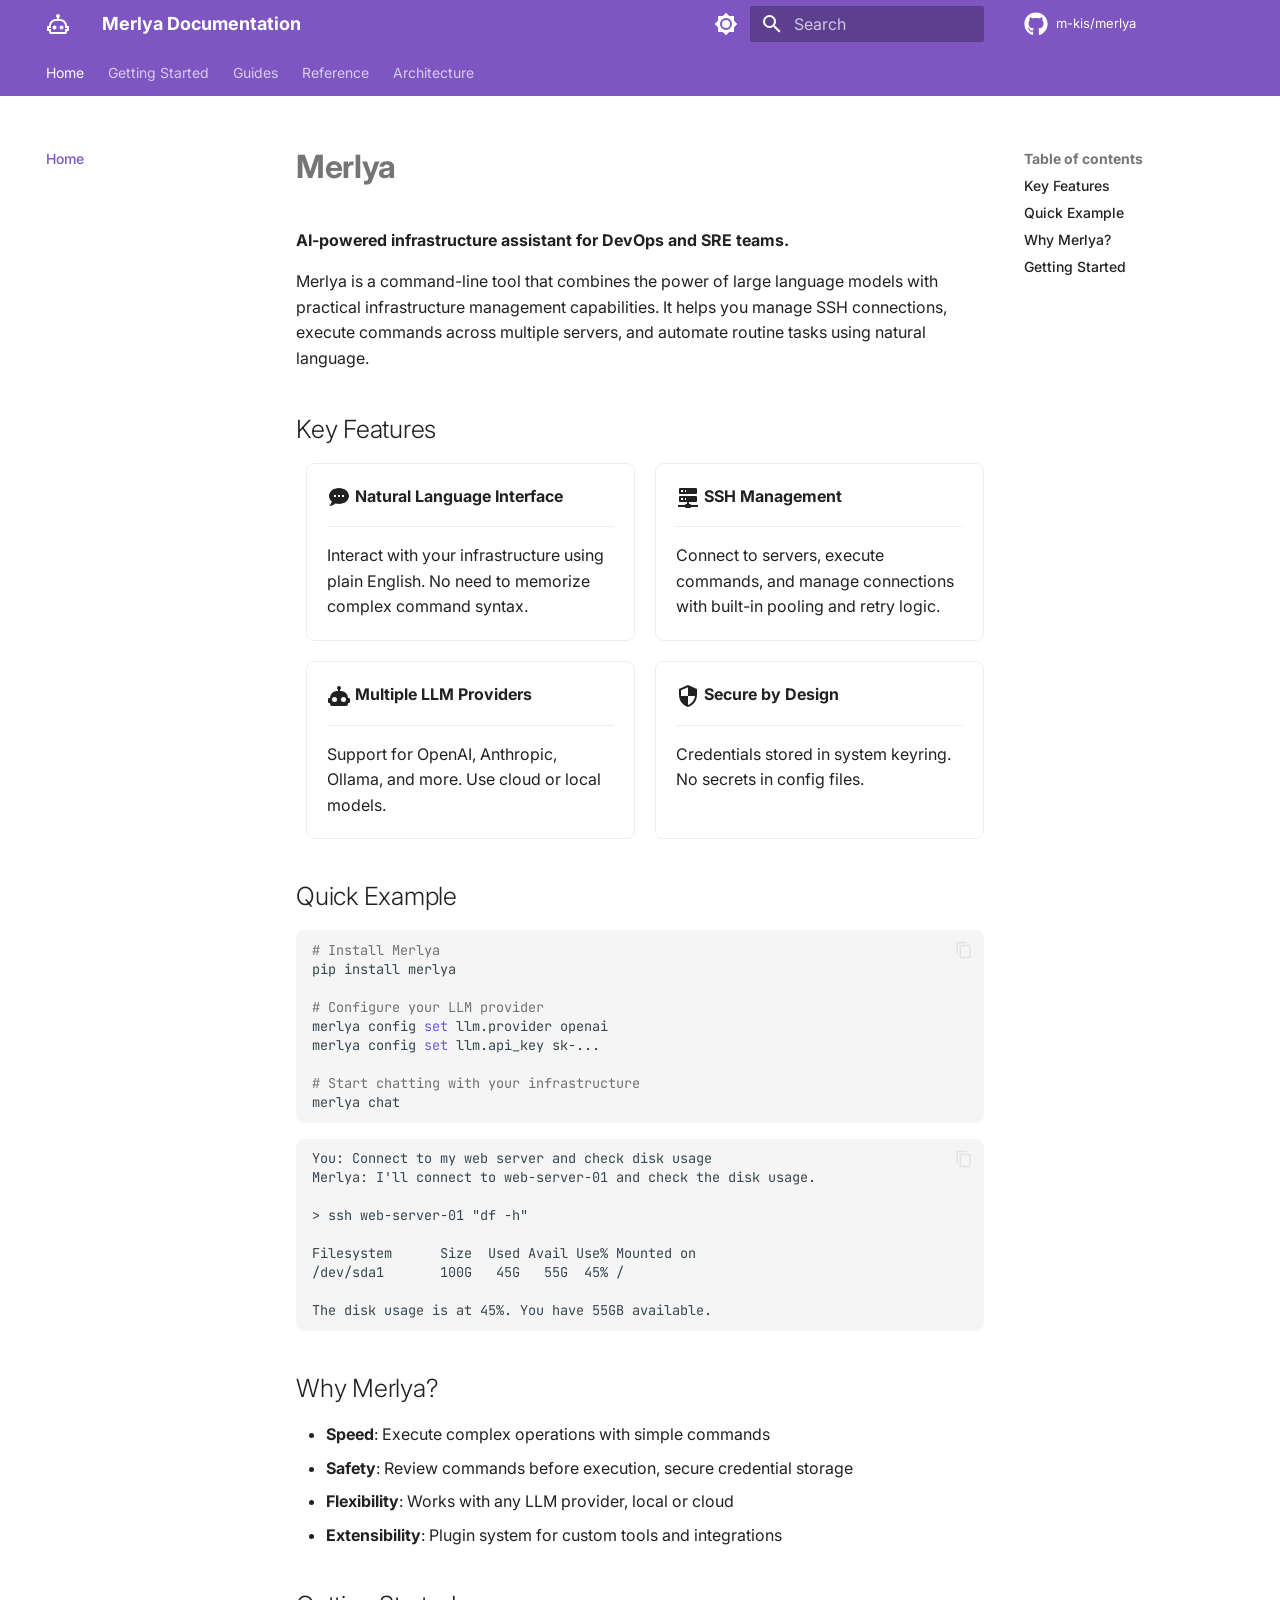
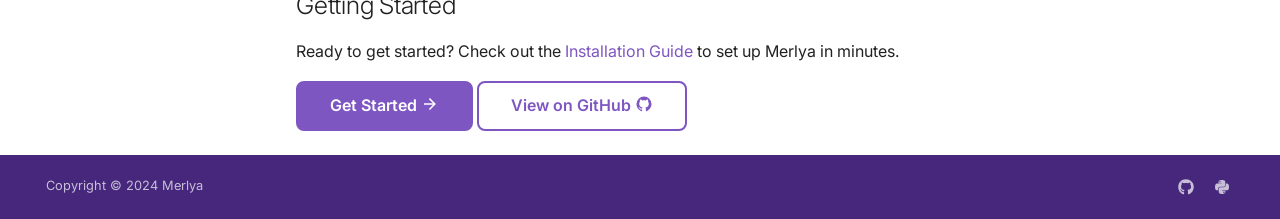
==== index.html @ e9cbeb2b "deploy: 486f1377145098415e5069cb3dc06ece53177c79" ====
<!doctype html><html lang=en class=no-js> <head><meta charset=utf-8><meta name=viewport content="width=device-width,initial-scale=1"><meta name=description content="AI-powered infrastructure assistant - Documentation"><meta name=author content="Merlya Team"><link href=https://m-kis.github.io/merlya-docs/ rel=canonical><link href=getting-started/installation/ rel=next><link rel=icon href=assets/images/favicon.png><meta name=generator content="mkdocs-1.6.1, mkdocs-material-9.7.0"><title>Merlya Documentation</title><link rel=stylesheet href=assets/stylesheets/main.618322db.min.css><link rel=stylesheet href=assets/stylesheets/palette.ab4e12ef.min.css><link rel=preconnect href=https://fonts.gstatic.com crossorigin><link rel=stylesheet href="https://fonts.googleapis.com/css?family=Inter:300,300i,400,400i,700,700i%7CJetBrains+Mono:400,400i,700,700i&display=fallback"><style>:root{--md-text-font:"Inter";--md-code-font:"JetBrains Mono"}</style><link rel=stylesheet href=assets/stylesheets/extra.css><script>__md_scope=new URL(".",location),__md_hash=e=>[...e].reduce(((e,_)=>(e<<5)-e+_.charCodeAt(0)),0),__md_get=(e,_=localStorage,t=__md_scope)=>JSON.parse(_.getItem(t.pathname+"."+e)),__md_set=(e,_,t=localStorage,a=__md_scope)=>{try{t.setItem(a.pathname+"."+e,JSON.stringify(_))}catch(e){}}</script></head> <body dir=ltr data-md-color-scheme=default data-md-color-primary=deep-purple data-md-color-accent=purple> <input class=md-toggle data-md-toggle=drawer type=checkbox id=__drawer autocomplete=off> <input class=md-toggle data-md-toggle=search type=checkbox id=__search autocomplete=off> <label class=md-overlay for=__drawer></label> <div data-md-component=skip> <a href=#merlya class=md-skip> Skip to content </a> </div> <div data-md-component=announce> </div> <div data-md-color-scheme=default data-md-component=outdated hidden> </div> <header class=md-header data-md-component=header> <nav class="md-header__inner md-grid" aria-label=Header> <a href=. title="Merlya Documentation" class="md-header__button md-logo" aria-label="Merlya Documentation" data-md-component=logo> <svg xmlns=http://www.w3.org/2000/svg viewbox="0 0 24 24"><path d="M17.5 15.5c0 1.11-.89 2-2 2s-2-.89-2-2 .9-2 2-2 2 .9 2 2m-9-2c-1.1 0-2 .9-2 2s.9 2 2 2 2-.89 2-2-.89-2-2-2M23 15v3c0 .55-.45 1-1 1h-1v1c0 1.11-.89 2-2 2H5a2 2 0 0 1-2-2v-1H2c-.55 0-1-.45-1-1v-3c0-.55.45-1 1-1h1c0-3.87 3.13-7 7-7h1V5.73c-.6-.34-1-.99-1-1.73 0-1.1.9-2 2-2s2 .9 2 2c0 .74-.4 1.39-1 1.73V7h1c3.87 0 7 3.13 7 7h1c.55 0 1 .45 1 1m-2 1h-2v-2c0-2.76-2.24-5-5-5h-4c-2.76 0-5 2.24-5 5v2H3v1h2v3h14v-3h2z"/></svg> </a> <label class="md-header__button md-icon" for=__drawer> <svg xmlns=http://www.w3.org/2000/svg viewbox="0 0 24 24"><path d="M3 6h18v2H3zm0 5h18v2H3zm0 5h18v2H3z"/></svg> </label> <div class=md-header__title data-md-component=header-title> <div class=md-header__ellipsis> <div class=md-header__topic> <span class=md-ellipsis> Merlya Documentation </span> </div> <div class=md-header__topic data-md-component=header-topic> <span class=md-ellipsis> Home </span> </div> </div> </div> <form class=md-header__option data-md-component=palette> <input class=md-option data-md-color-media="(prefers-color-scheme: light)" data-md-color-scheme=default data-md-color-primary=deep-purple data-md-color-accent=purple aria-label="Switch to dark mode" type=radio name=__palette id=__palette_0> <label class="md-header__button md-icon" title="Switch to dark mode" for=__palette_1 hidden> <svg xmlns=http://www.w3.org/2000/svg viewbox="0 0 24 24"><path d="M12 8a4 4 0 0 0-4 4 4 4 0 0 0 4 4 4 4 0 0 0 4-4 4 4 0 0 0-4-4m0 10a6 6 0 0 1-6-6 6 6 0 0 1 6-6 6 6 0 0 1 6 6 6 6 0 0 1-6 6m8-9.31V4h-4.69L12 .69 8.69 4H4v4.69L.69 12 4 15.31V20h4.69L12 23.31 15.31 20H20v-4.69L23.31 12z"/></svg> </label> <input class=md-option data-md-color-media="(prefers-color-scheme: dark)" data-md-color-scheme=slate data-md-color-primary=deep-purple data-md-color-accent=purple aria-label="Switch to light mode" type=radio name=__palette id=__palette_1> <label class="md-header__button md-icon" title="Switch to light mode" for=__palette_0 hidden> <svg xmlns=http://www.w3.org/2000/svg viewbox="0 0 24 24"><path d="M12 18c-.89 0-1.74-.2-2.5-.55C11.56 16.5 13 14.42 13 12s-1.44-4.5-3.5-5.45C10.26 6.2 11.11 6 12 6a6 6 0 0 1 6 6 6 6 0 0 1-6 6m8-9.31V4h-4.69L12 .69 8.69 4H4v4.69L.69 12 4 15.31V20h4.69L12 23.31 15.31 20H20v-4.69L23.31 12z"/></svg> </label> </form> <script>var palette=__md_get("__palette");if(palette&&palette.color){if("(prefers-color-scheme)"===palette.color.media){var media=matchMedia("(prefers-color-scheme: light)"),input=document.querySelector(media.matches?"[data-md-color-media='(prefers-color-scheme: light)']":"[data-md-color-media='(prefers-color-scheme: dark)']");palette.color.media=input.getAttribute("data-md-color-media"),palette.color.scheme=input.getAttribute("data-md-color-scheme"),palette.color.primary=input.getAttribute("data-md-color-primary"),palette.color.accent=input.getAttribute("data-md-color-accent")}for(var[key,value]of Object.entries(palette.color))document.body.setAttribute("data-md-color-"+key,value)}</script> <label class="md-header__button md-icon" for=__search> <svg xmlns=http://www.w3.org/2000/svg viewbox="0 0 24 24"><path d="M9.5 3A6.5 6.5 0 0 1 16 9.5c0 1.61-.59 3.09-1.56 4.23l.27.27h.79l5 5-1.5 1.5-5-5v-.79l-.27-.27A6.52 6.52 0 0 1 9.5 16 6.5 6.5 0 0 1 3 9.5 6.5 6.5 0 0 1 9.5 3m0 2C7 5 5 7 5 9.5S7 14 9.5 14 14 12 14 9.5 12 5 9.5 5"/></svg> </label> <div class=md-search data-md-component=search role=dialog> <label class=md-search__overlay for=__search></label> <div class=md-search__inner role=search> <form class=md-search__form name=search> <input type=text class=md-search__input name=query aria-label=Search placeholder=Search autocapitalize=off autocorrect=off autocomplete=off spellcheck=false data-md-component=search-query required> <label class="md-search__icon md-icon" for=__search> <svg xmlns=http://www.w3.org/2000/svg viewbox="0 0 24 24"><path d="M9.5 3A6.5 6.5 0 0 1 16 9.5c0 1.61-.59 3.09-1.56 4.23l.27.27h.79l5 5-1.5 1.5-5-5v-.79l-.27-.27A6.52 6.52 0 0 1 9.5 16 6.5 6.5 0 0 1 3 9.5 6.5 6.5 0 0 1 9.5 3m0 2C7 5 5 7 5 9.5S7 14 9.5 14 14 12 14 9.5 12 5 9.5 5"/></svg> <svg xmlns=http://www.w3.org/2000/svg viewbox="0 0 24 24"><path d="M20 11v2H8l5.5 5.5-1.42 1.42L4.16 12l7.92-7.92L13.5 5.5 8 11z"/></svg> </label> <nav class=md-search__options aria-label=Search> <a href=javascript:void(0) class="md-search__icon md-icon" title=Share aria-label=Share data-clipboard data-clipboard-text data-md-component=search-share tabindex=-1> <svg xmlns=http://www.w3.org/2000/svg viewbox="0 0 24 24"><path d="M18 16.08c-.76 0-1.44.3-1.96.77L8.91 12.7c.05-.23.09-.46.09-.7s-.04-.47-.09-.7l7.05-4.11c.54.5 1.25.81 2.04.81a3 3 0 0 0 3-3 3 3 0 0 0-3-3 3 3 0 0 0-3 3c0 .24.04.47.09.7L8.04 9.81C7.5 9.31 6.79 9 6 9a3 3 0 0 0-3 3 3 3 0 0 0 3 3c.79 0 1.5-.31 2.04-.81l7.12 4.15c-.05.21-.08.43-.08.66 0 1.61 1.31 2.91 2.92 2.91s2.92-1.3 2.92-2.91A2.92 2.92 0 0 0 18 16.08"/></svg> </a> <button type=reset class="md-search__icon md-icon" title=Clear aria-label=Clear tabindex=-1> <svg xmlns=http://www.w3.org/2000/svg viewbox="0 0 24 24"><path d="M19 6.41 17.59 5 12 10.59 6.41 5 5 6.41 10.59 12 5 17.59 6.41 19 12 13.41 17.59 19 19 17.59 13.41 12z"/></svg> </button> </nav> <div class=md-search__suggest data-md-component=search-suggest></div> </form> <div class=md-search__output> <div class=md-search__scrollwrap tabindex=0 data-md-scrollfix> <div class=md-search-result data-md-component=search-result> <div class=md-search-result__meta> Initializing search </div> <ol class=md-search-result__list role=presentation></ol> </div> </div> </div> </div> </div> <div class=md-header__source> <a href=https://github.com/m-kis/merlya title="Go to repository" class=md-source data-md-component=source> <div class="md-source__icon md-icon"> <svg xmlns=http://www.w3.org/2000/svg viewbox="0 0 512 512"><!-- Font Awesome Free 7.1.0 by @fontawesome - https://fontawesome.com License - https://fontawesome.com/license/free (Icons: CC BY 4.0, Fonts: SIL OFL 1.1, Code: MIT License) Copyright 2025 Fonticons, Inc.--><path d="M173.9 397.4c0 2-2.3 3.6-5.2 3.6-3.3.3-5.6-1.3-5.6-3.6 0-2 2.3-3.6 5.2-3.6 3-.3 5.6 1.3 5.6 3.6m-31.1-4.5c-.7 2 1.3 4.3 4.3 4.9 2.6 1 5.6 0 6.2-2s-1.3-4.3-4.3-5.2c-2.6-.7-5.5.3-6.2 2.3m44.2-1.7c-2.9.7-4.9 2.6-4.6 4.9.3 2 2.9 3.3 5.9 2.6 2.9-.7 4.9-2.6 4.6-4.6-.3-1.9-3-3.2-5.9-2.9M252.8 8C114.1 8 8 113.3 8 252c0 110.9 69.8 205.8 169.5 239.2 12.8 2.3 17.3-5.6 17.3-12.1 0-6.2-.3-40.4-.3-61.4 0 0-70 15-84.7-29.8 0 0-11.4-29.1-27.8-36.6 0 0-22.9-15.7 1.6-15.4 0 0 24.9 2 38.6 25.8 21.9 38.6 58.6 27.5 72.9 20.9 2.3-16 8.8-27.1 16-33.7-55.9-6.2-112.3-14.3-112.3-110.5 0-27.5 7.6-41.3 23.6-58.9-2.6-6.5-11.1-33.3 2.6-67.9 20.9-6.5 69 27 69 27 20-5.6 41.5-8.5 62.8-8.5s42.8 2.9 62.8 8.5c0 0 48.1-33.6 69-27 13.7 34.7 5.2 61.4 2.6 67.9 16 17.7 25.8 31.5 25.8 58.9 0 96.5-58.9 104.2-114.8 110.5 9.2 7.9 17 22.9 17 46.4 0 33.7-.3 75.4-.3 83.6 0 6.5 4.6 14.4 17.3 12.1C436.2 457.8 504 362.9 504 252 504 113.3 391.5 8 252.8 8M105.2 352.9c-1.3 1-1 3.3.7 5.2 1.6 1.6 3.9 2.3 5.2 1 1.3-1 1-3.3-.7-5.2-1.6-1.6-3.9-2.3-5.2-1m-10.8-8.1c-.7 1.3.3 2.9 2.3 3.9 1.6 1 3.6.7 4.3-.7.7-1.3-.3-2.9-2.3-3.9-2-.6-3.6-.3-4.3.7m32.4 35.6c-1.6 1.3-1 4.3 1.3 6.2 2.3 2.3 5.2 2.6 6.5 1 1.3-1.3.7-4.3-1.3-6.2-2.2-2.3-5.2-2.6-6.5-1m-11.4-14.7c-1.6 1-1.6 3.6 0 5.9s4.3 3.3 5.6 2.3c1.6-1.3 1.6-3.9 0-6.2-1.4-2.3-4-3.3-5.6-2"/></svg> </div> <div class=md-source__repository> m-kis/merlya </div> </a> </div> </nav> </header> <div class=md-container data-md-component=container> <nav class=md-tabs aria-label=Tabs data-md-component=tabs> <div class=md-grid> <ul class=md-tabs__list> <li class="md-tabs__item md-tabs__item--active"> <a href=. class=md-tabs__link> Home </a> </li> <li class=md-tabs__item> <a href=getting-started/installation/ class=md-tabs__link> Getting Started </a> </li> <li class=md-tabs__item> <a href=guides/ssh-management/ class=md-tabs__link> Guides </a> </li> <li class=md-tabs__item> <a href=reference/cli/ class=md-tabs__link> Reference </a> </li> <li class=md-tabs__item> <a href=architecture/decisions/ class=md-tabs__link> Architecture </a> </li> </ul> </div> </nav> <main class=md-main data-md-component=main> <div class="md-main__inner md-grid"> <div class="md-sidebar md-sidebar--primary" data-md-component=sidebar data-md-type=navigation> <div class=md-sidebar__scrollwrap> <div class=md-sidebar__inner> <nav class="md-nav md-nav--primary md-nav--lifted" aria-label=Navigation data-md-level=0> <label class=md-nav__title for=__drawer> <a href=. title="Merlya Documentation" class="md-nav__button md-logo" aria-label="Merlya Documentation" data-md-component=logo> <svg xmlns=http://www.w3.org/2000/svg viewbox="0 0 24 24"><path d="M17.5 15.5c0 1.11-.89 2-2 2s-2-.89-2-2 .9-2 2-2 2 .9 2 2m-9-2c-1.1 0-2 .9-2 2s.9 2 2 2 2-.89 2-2-.89-2-2-2M23 15v3c0 .55-.45 1-1 1h-1v1c0 1.11-.89 2-2 2H5a2 2 0 0 1-2-2v-1H2c-.55 0-1-.45-1-1v-3c0-.55.45-1 1-1h1c0-3.87 3.13-7 7-7h1V5.73c-.6-.34-1-.99-1-1.73 0-1.1.9-2 2-2s2 .9 2 2c0 .74-.4 1.39-1 1.73V7h1c3.87 0 7 3.13 7 7h1c.55 0 1 .45 1 1m-2 1h-2v-2c0-2.76-2.24-5-5-5h-4c-2.76 0-5 2.24-5 5v2H3v1h2v3h14v-3h2z"/></svg> </a> Merlya Documentation </label> <div class=md-nav__source> <a href=https://github.com/m-kis/merlya title="Go to repository" class=md-source data-md-component=source> <div class="md-source__icon md-icon"> <svg xmlns=http://www.w3.org/2000/svg viewbox="0 0 512 512"><!-- Font Awesome Free 7.1.0 by @fontawesome - https://fontawesome.com License - https://fontawesome.com/license/free (Icons: CC BY 4.0, Fonts: SIL OFL 1.1, Code: MIT License) Copyright 2025 Fonticons, Inc.--><path d="M173.9 397.4c0 2-2.3 3.6-5.2 3.6-3.3.3-5.6-1.3-5.6-3.6 0-2 2.3-3.6 5.2-3.6 3-.3 5.6 1.3 5.6 3.6m-31.1-4.5c-.7 2 1.3 4.3 4.3 4.9 2.6 1 5.6 0 6.2-2s-1.3-4.3-4.3-5.2c-2.6-.7-5.5.3-6.2 2.3m44.2-1.7c-2.9.7-4.9 2.6-4.6 4.9.3 2 2.9 3.3 5.9 2.6 2.9-.7 4.9-2.6 4.6-4.6-.3-1.9-3-3.2-5.9-2.9M252.8 8C114.1 8 8 113.3 8 252c0 110.9 69.8 205.8 169.5 239.2 12.8 2.3 17.3-5.6 17.3-12.1 0-6.2-.3-40.4-.3-61.4 0 0-70 15-84.7-29.8 0 0-11.4-29.1-27.8-36.6 0 0-22.9-15.7 1.6-15.4 0 0 24.9 2 38.6 25.8 21.9 38.6 58.6 27.5 72.9 20.9 2.3-16 8.8-27.1 16-33.7-55.9-6.2-112.3-14.3-112.3-110.5 0-27.5 7.6-41.3 23.6-58.9-2.6-6.5-11.1-33.3 2.6-67.9 20.9-6.5 69 27 69 27 20-5.6 41.5-8.5 62.8-8.5s42.8 2.9 62.8 8.5c0 0 48.1-33.6 69-27 13.7 34.7 5.2 61.4 2.6 67.9 16 17.7 25.8 31.5 25.8 58.9 0 96.5-58.9 104.2-114.8 110.5 9.2 7.9 17 22.9 17 46.4 0 33.7-.3 75.4-.3 83.6 0 6.5 4.6 14.4 17.3 12.1C436.2 457.8 504 362.9 504 252 504 113.3 391.5 8 252.8 8M105.2 352.9c-1.3 1-1 3.3.7 5.2 1.6 1.6 3.9 2.3 5.2 1 1.3-1 1-3.3-.7-5.2-1.6-1.6-3.9-2.3-5.2-1m-10.8-8.1c-.7 1.3.3 2.9 2.3 3.9 1.6 1 3.6.7 4.3-.7.7-1.3-.3-2.9-2.3-3.9-2-.6-3.6-.3-4.3.7m32.4 35.6c-1.6 1.3-1 4.3 1.3 6.2 2.3 2.3 5.2 2.6 6.5 1 1.3-1.3.7-4.3-1.3-6.2-2.2-2.3-5.2-2.6-6.5-1m-11.4-14.7c-1.6 1-1.6 3.6 0 5.9s4.3 3.3 5.6 2.3c1.6-1.3 1.6-3.9 0-6.2-1.4-2.3-4-3.3-5.6-2"/></svg> </div> <div class=md-source__repository> m-kis/merlya </div> </a> </div> <ul class=md-nav__list data-md-scrollfix> <li class="md-nav__item md-nav__item--active"> <input class="md-nav__toggle md-toggle" type=checkbox id=__toc> <label class="md-nav__link md-nav__link--active" for=__toc> <span class=md-ellipsis> Home </span> <span class="md-nav__icon md-icon"></span> </label> <a href=. class="md-nav__link md-nav__link--active"> <span class=md-ellipsis> Home </span> </a> <nav class="md-nav md-nav--secondary" aria-label="Table of contents"> <label class=md-nav__title for=__toc> <span class="md-nav__icon md-icon"></span> Table of contents </label> <ul class=md-nav__list data-md-component=toc data-md-scrollfix> <li class=md-nav__item> <a href=#key-features class=md-nav__link> <span class=md-ellipsis> Key Features </span> </a> </li> <li class=md-nav__item> <a href=#quick-example class=md-nav__link> <span class=md-ellipsis> Quick Example </span> </a> </li> <li class=md-nav__item> <a href=#why-merlya class=md-nav__link> <span class=md-ellipsis> Why Merlya? </span> </a> </li> <li class=md-nav__item> <a href=#getting-started class=md-nav__link> <span class=md-ellipsis> Getting Started </span> </a> </li> </ul> </nav> </li> <li class="md-nav__item md-nav__item--nested"> <input class="md-nav__toggle md-toggle md-toggle--indeterminate" type=checkbox id=__nav_2> <label class=md-nav__link for=__nav_2 id=__nav_2_label tabindex=0> <span class=md-ellipsis> Getting Started </span> <span class="md-nav__icon md-icon"></span> </label> <nav class=md-nav data-md-level=1 aria-labelledby=__nav_2_label aria-expanded=false> <label class=md-nav__title for=__nav_2> <span class="md-nav__icon md-icon"></span> Getting Started </label> <ul class=md-nav__list data-md-scrollfix> <li class=md-nav__item> <a href=getting-started/installation/ class=md-nav__link> <span class=md-ellipsis> Installation </span> </a> </li> <li class=md-nav__item> <a href=getting-started/quickstart/ class=md-nav__link> <span class=md-ellipsis> Quick Start </span> </a> </li> <li class=md-nav__item> <a href=getting-started/configuration/ class=md-nav__link> <span class=md-ellipsis> Configuration </span> </a> </li> </ul> </nav> </li> <li class="md-nav__item md-nav__item--nested"> <input class="md-nav__toggle md-toggle md-toggle--indeterminate" type=checkbox id=__nav_3> <label class=md-nav__link for=__nav_3 id=__nav_3_label tabindex=0> <span class=md-ellipsis> Guides </span> <span class="md-nav__icon md-icon"></span> </label> <nav class=md-nav data-md-level=1 aria-labelledby=__nav_3_label aria-expanded=false> <label class=md-nav__title for=__nav_3> <span class="md-nav__icon md-icon"></span> Guides </label> <ul class=md-nav__list data-md-scrollfix> <li class=md-nav__item> <a href=guides/ssh-management/ class=md-nav__link> <span class=md-ellipsis> SSH Management </span> </a> </li> <li class=md-nav__item> <a href=guides/llm-providers/ class=md-nav__link> <span class=md-ellipsis> LLM Providers </span> </a> </li> <li class=md-nav__item> <a href=guides/automation/ class=md-nav__link> <span class=md-ellipsis> Automation </span> </a> </li> </ul> </nav> </li> <li class="md-nav__item md-nav__item--nested"> <input class="md-nav__toggle md-toggle md-toggle--indeterminate" type=checkbox id=__nav_4> <label class=md-nav__link for=__nav_4 id=__nav_4_label tabindex=0> <span class=md-ellipsis> Reference </span> <span class="md-nav__icon md-icon"></span> </label> <nav class=md-nav data-md-level=1 aria-labelledby=__nav_4_label aria-expanded=false> <label class=md-nav__title for=__nav_4> <span class="md-nav__icon md-icon"></span> Reference </label> <ul class=md-nav__list data-md-scrollfix> <li class=md-nav__item> <a href=reference/cli/ class=md-nav__link> <span class=md-ellipsis> CLI Commands </span> </a> </li> <li class=md-nav__item> <a href=reference/configuration/ class=md-nav__link> <span class=md-ellipsis> Configuration </span> </a> </li> <li class=md-nav__item> <a href=reference/api/ class=md-nav__link> <span class=md-ellipsis> API </span> </a> </li> </ul> </nav> </li> <li class="md-nav__item md-nav__item--nested"> <input class="md-nav__toggle md-toggle md-toggle--indeterminate" type=checkbox id=__nav_5> <label class=md-nav__link for=__nav_5 id=__nav_5_label tabindex=0> <span class=md-ellipsis> Architecture </span> <span class="md-nav__icon md-icon"></span> </label> <nav class=md-nav data-md-level=1 aria-labelledby=__nav_5_label aria-expanded=false> <label class=md-nav__title for=__nav_5> <span class="md-nav__icon md-icon"></span> Architecture </label> <ul class=md-nav__list data-md-scrollfix> <li class=md-nav__item> <a href=architecture/decisions/ class=md-nav__link> <span class=md-ellipsis> Decisions </span> </a> </li> </ul> </nav> </li> </ul> </nav> </div> </div> </div> <div class="md-sidebar md-sidebar--secondary" data-md-component=sidebar data-md-type=toc> <div class=md-sidebar__scrollwrap> <div class=md-sidebar__inner> <nav class="md-nav md-nav--secondary" aria-label="Table of contents"> <label class=md-nav__title for=__toc> <span class="md-nav__icon md-icon"></span> Table of contents </label> <ul class=md-nav__list data-md-component=toc data-md-scrollfix> <li class=md-nav__item> <a href=#key-features class=md-nav__link> <span class=md-ellipsis> Key Features </span> </a> </li> <li class=md-nav__item> <a href=#quick-example class=md-nav__link> <span class=md-ellipsis> Quick Example </span> </a> </li> <li class=md-nav__item> <a href=#why-merlya class=md-nav__link> <span class=md-ellipsis> Why Merlya? </span> </a> </li> <li class=md-nav__item> <a href=#getting-started class=md-nav__link> <span class=md-ellipsis> Getting Started </span> </a> </li> </ul> </nav> </div> </div> </div> <div class=md-content data-md-component=content> <article class="md-content__inner md-typeset"> <h1 id=merlya>Merlya<a class=headerlink href=#merlya title="Permanent link">&para;</a></h1> <p><strong>AI-powered infrastructure assistant for DevOps and SRE teams.</strong></p> <p>Merlya is a command-line tool that combines the power of large language models with practical infrastructure management capabilities. It helps you manage SSH connections, execute commands across multiple servers, and automate routine tasks using natural language.</p> <h2 id=key-features>Key Features<a class=headerlink href=#key-features title="Permanent link">&para;</a></h2> <div class="grid cards"> <ul> <li> <p><span class="twemoji lg middle"><svg xmlns=http://www.w3.org/2000/svg viewbox="0 0 24 24"><path d="M12 3c5.5 0 10 3.58 10 8s-4.5 8-10 8c-1.24 0-2.43-.18-3.53-.5C5.55 21 2 21 2 21c2.33-2.33 2.7-3.9 2.75-4.5C3.05 15.07 2 13.13 2 11c0-4.42 4.5-8 10-8m5 9v-2h-2v2zm-4 0v-2h-2v2zm-4 0v-2H7v2z"/></svg></span> <strong>Natural Language Interface</strong></p> <hr> <p>Interact with your infrastructure using plain English. No need to memorize complex command syntax.</p> </li> <li> <p><span class="twemoji lg middle"><svg xmlns=http://www.w3.org/2000/svg viewbox="0 0 24 24"><path d="M13 19h1a1 1 0 0 1 1 1h7v2h-7a1 1 0 0 1-1 1h-4a1 1 0 0 1-1-1H2v-2h7a1 1 0 0 1 1-1h1v-2H4a1 1 0 0 1-1-1v-4a1 1 0 0 1 1-1h16a1 1 0 0 1 1 1v4a1 1 0 0 1-1 1h-7zM4 3h16a1 1 0 0 1 1 1v4a1 1 0 0 1-1 1H4a1 1 0 0 1-1-1V4a1 1 0 0 1 1-1m5 4h1V5H9zm0 8h1v-2H9zM5 5v2h2V5zm0 8v2h2v-2z"/></svg></span> <strong>SSH Management</strong></p> <hr> <p>Connect to servers, execute commands, and manage connections with built-in pooling and retry logic.</p> </li> <li> <p><span class="twemoji lg middle"><svg xmlns=http://www.w3.org/2000/svg viewbox="0 0 24 24"><path d="M12 2a2 2 0 0 1 2 2c0 .74-.4 1.39-1 1.73V7h1a7 7 0 0 1 7 7h1a1 1 0 0 1 1 1v3a1 1 0 0 1-1 1h-1v1a2 2 0 0 1-2 2H5a2 2 0 0 1-2-2v-1H2a1 1 0 0 1-1-1v-3a1 1 0 0 1 1-1h1a7 7 0 0 1 7-7h1V5.73c-.6-.34-1-.99-1-1.73a2 2 0 0 1 2-2M7.5 13A2.5 2.5 0 0 0 5 15.5 2.5 2.5 0 0 0 7.5 18a2.5 2.5 0 0 0 2.5-2.5A2.5 2.5 0 0 0 7.5 13m9 0a2.5 2.5 0 0 0-2.5 2.5 2.5 2.5 0 0 0 2.5 2.5 2.5 2.5 0 0 0 2.5-2.5 2.5 2.5 0 0 0-2.5-2.5"/></svg></span> <strong>Multiple LLM Providers</strong></p> <hr> <p>Support for OpenAI, Anthropic, Ollama, and more. Use cloud or local models.</p> </li> <li> <p><span class="twemoji lg middle"><svg xmlns=http://www.w3.org/2000/svg viewbox="0 0 24 24"><path d="M12 12h7c-.53 4.11-3.28 7.78-7 8.92zH5V6.3l7-3.11M12 1 3 5v6c0 5.55 3.84 10.73 9 12 5.16-1.27 9-6.45 9-12V5z"/></svg></span> <strong>Secure by Design</strong></p> <hr> <p>Credentials stored in system keyring. No secrets in config files.</p> </li> </ul> </div> <h2 id=quick-example>Quick Example<a class=headerlink href=#quick-example title="Permanent link">&para;</a></h2> <div class="language-bash highlight"><pre><span></span><code><span id=__span-0-1><a id=__codelineno-0-1 name=__codelineno-0-1 href=#__codelineno-0-1></a><span class=c1># Install Merlya</span>
</span><span id=__span-0-2><a id=__codelineno-0-2 name=__codelineno-0-2 href=#__codelineno-0-2></a>pip<span class=w> </span>install<span class=w> </span>merlya
</span><span id=__span-0-3><a id=__codelineno-0-3 name=__codelineno-0-3 href=#__codelineno-0-3></a>
</span><span id=__span-0-4><a id=__codelineno-0-4 name=__codelineno-0-4 href=#__codelineno-0-4></a><span class=c1># Configure your LLM provider</span>
</span><span id=__span-0-5><a id=__codelineno-0-5 name=__codelineno-0-5 href=#__codelineno-0-5></a>merlya<span class=w> </span>config<span class=w> </span><span class=nb>set</span><span class=w> </span>llm.provider<span class=w> </span>openai
</span><span id=__span-0-6><a id=__codelineno-0-6 name=__codelineno-0-6 href=#__codelineno-0-6></a>merlya<span class=w> </span>config<span class=w> </span><span class=nb>set</span><span class=w> </span>llm.api_key<span class=w> </span>sk-...
</span><span id=__span-0-7><a id=__codelineno-0-7 name=__codelineno-0-7 href=#__codelineno-0-7></a>
</span><span id=__span-0-8><a id=__codelineno-0-8 name=__codelineno-0-8 href=#__codelineno-0-8></a><span class=c1># Start chatting with your infrastructure</span>
</span><span id=__span-0-9><a id=__codelineno-0-9 name=__codelineno-0-9 href=#__codelineno-0-9></a>merlya<span class=w> </span>chat
</span></code></pre></div> <div class="language-text highlight"><pre><span></span><code><span id=__span-1-1><a id=__codelineno-1-1 name=__codelineno-1-1 href=#__codelineno-1-1></a>You: Connect to my web server and check disk usage
</span><span id=__span-1-2><a id=__codelineno-1-2 name=__codelineno-1-2 href=#__codelineno-1-2></a>Merlya: I&#39;ll connect to web-server-01 and check the disk usage.
</span><span id=__span-1-3><a id=__codelineno-1-3 name=__codelineno-1-3 href=#__codelineno-1-3></a>
</span><span id=__span-1-4><a id=__codelineno-1-4 name=__codelineno-1-4 href=#__codelineno-1-4></a>&gt; ssh web-server-01 &quot;df -h&quot;
</span><span id=__span-1-5><a id=__codelineno-1-5 name=__codelineno-1-5 href=#__codelineno-1-5></a>
</span><span id=__span-1-6><a id=__codelineno-1-6 name=__codelineno-1-6 href=#__codelineno-1-6></a>Filesystem      Size  Used Avail Use% Mounted on
</span><span id=__span-1-7><a id=__codelineno-1-7 name=__codelineno-1-7 href=#__codelineno-1-7></a>/dev/sda1       100G   45G   55G  45% /
</span><span id=__span-1-8><a id=__codelineno-1-8 name=__codelineno-1-8 href=#__codelineno-1-8></a>
</span><span id=__span-1-9><a id=__codelineno-1-9 name=__codelineno-1-9 href=#__codelineno-1-9></a>The disk usage is at 45%. You have 55GB available.
</span></code></pre></div> <h2 id=why-merlya>Why Merlya?<a class=headerlink href=#why-merlya title="Permanent link">&para;</a></h2> <ul> <li><strong>Speed</strong>: Execute complex operations with simple commands</li> <li><strong>Safety</strong>: Review commands before execution, secure credential storage</li> <li><strong>Flexibility</strong>: Works with any LLM provider, local or cloud</li> <li><strong>Extensibility</strong>: Plugin system for custom tools and integrations</li> </ul> <h2 id=getting-started>Getting Started<a class=headerlink href=#getting-started title="Permanent link">&para;</a></h2> <p>Ready to get started? Check out the <a href=getting-started/installation/ >Installation Guide</a> to set up Merlya in minutes.</p> <p><a href=getting-started/installation/ class="md-button md-button--primary">Get Started <span class=twemoji><svg xmlns=http://www.w3.org/2000/svg viewbox="0 0 24 24"><path d="M4 11v2h12l-5.5 5.5 1.42 1.42L19.84 12l-7.92-7.92L10.5 5.5 16 11z"/></svg></span></a> <a class=md-button href=https://github.com/m-kis/merlya>View on GitHub <span class=twemoji><svg xmlns=http://www.w3.org/2000/svg viewbox="0 0 24 24"><path d="M12 2A10 10 0 0 0 2 12c0 4.42 2.87 8.17 6.84 9.5.5.08.66-.23.66-.5v-1.69c-2.77.6-3.36-1.34-3.36-1.34-.46-1.16-1.11-1.47-1.11-1.47-.91-.62.07-.6.07-.6 1 .07 1.53 1.03 1.53 1.03.87 1.52 2.34 1.07 2.91.83.09-.65.35-1.09.63-1.34-2.22-.25-4.55-1.11-4.55-4.92 0-1.11.38-2 1.03-2.71-.1-.25-.45-1.29.1-2.64 0 0 .84-.27 2.75 1.02.79-.22 1.65-.33 2.5-.33s1.71.11 2.5.33c1.91-1.29 2.75-1.02 2.75-1.02.55 1.35.2 2.39.1 2.64.65.71 1.03 1.6 1.03 2.71 0 3.82-2.34 4.66-4.57 4.91.36.31.69.92.69 1.85V21c0 .27.16.59.67.5C19.14 20.16 22 16.42 22 12A10 10 0 0 0 12 2"/></svg></span></a></p> </article> </div> <script>var tabs=__md_get("__tabs");if(Array.isArray(tabs))e:for(var set of document.querySelectorAll(".tabbed-set")){var labels=set.querySelector(".tabbed-labels");for(var tab of tabs)for(var label of labels.getElementsByTagName("label"))if(label.innerText.trim()===tab){var input=document.getElementById(label.htmlFor);input.checked=!0;continue e}}</script> <script>var target=document.getElementById(location.hash.slice(1));target&&target.name&&(target.checked=target.name.startsWith("__tabbed_"))</script> </div> <button type=button class="md-top md-icon" data-md-component=top hidden> <svg xmlns=http://www.w3.org/2000/svg viewbox="0 0 24 24"><path d="M13 20h-2V8l-5.5 5.5-1.42-1.42L12 4.16l7.92 7.92-1.42 1.42L13 8z"/></svg> Back to top </button> </main> <footer class=md-footer> <div class="md-footer-meta md-typeset"> <div class="md-footer-meta__inner md-grid"> <div class=md-copyright> <div class=md-copyright__highlight> Copyright &copy; 2024 Merlya </div> </div> <div class=md-social> <a href=https://github.com/m-kis/merlya target=_blank rel=noopener title=github.com class=md-social__link> <svg xmlns=http://www.w3.org/2000/svg viewbox="0 0 512 512"><!-- Font Awesome Free 7.1.0 by @fontawesome - https://fontawesome.com License - https://fontawesome.com/license/free (Icons: CC BY 4.0, Fonts: SIL OFL 1.1, Code: MIT License) Copyright 2025 Fonticons, Inc.--><path d="M173.9 397.4c0 2-2.3 3.6-5.2 3.6-3.3.3-5.6-1.3-5.6-3.6 0-2 2.3-3.6 5.2-3.6 3-.3 5.6 1.3 5.6 3.6m-31.1-4.5c-.7 2 1.3 4.3 4.3 4.9 2.6 1 5.6 0 6.2-2s-1.3-4.3-4.3-5.2c-2.6-.7-5.5.3-6.2 2.3m44.2-1.7c-2.9.7-4.9 2.6-4.6 4.9.3 2 2.9 3.3 5.9 2.6 2.9-.7 4.9-2.6 4.6-4.6-.3-1.9-3-3.2-5.9-2.9M252.8 8C114.1 8 8 113.3 8 252c0 110.9 69.8 205.8 169.5 239.2 12.8 2.3 17.3-5.6 17.3-12.1 0-6.2-.3-40.4-.3-61.4 0 0-70 15-84.7-29.8 0 0-11.4-29.1-27.8-36.6 0 0-22.9-15.7 1.6-15.4 0 0 24.9 2 38.6 25.8 21.9 38.6 58.6 27.5 72.9 20.9 2.3-16 8.8-27.1 16-33.7-55.9-6.2-112.3-14.3-112.3-110.5 0-27.5 7.6-41.3 23.6-58.9-2.6-6.5-11.1-33.3 2.6-67.9 20.9-6.5 69 27 69 27 20-5.6 41.5-8.5 62.8-8.5s42.8 2.9 62.8 8.5c0 0 48.1-33.6 69-27 13.7 34.7 5.2 61.4 2.6 67.9 16 17.7 25.8 31.5 25.8 58.9 0 96.5-58.9 104.2-114.8 110.5 9.2 7.9 17 22.9 17 46.4 0 33.7-.3 75.4-.3 83.6 0 6.5 4.6 14.4 17.3 12.1C436.2 457.8 504 362.9 504 252 504 113.3 391.5 8 252.8 8M105.2 352.9c-1.3 1-1 3.3.7 5.2 1.6 1.6 3.9 2.3 5.2 1 1.3-1 1-3.3-.7-5.2-1.6-1.6-3.9-2.3-5.2-1m-10.8-8.1c-.7 1.3.3 2.9 2.3 3.9 1.6 1 3.6.7 4.3-.7.7-1.3-.3-2.9-2.3-3.9-2-.6-3.6-.3-4.3.7m32.4 35.6c-1.6 1.3-1 4.3 1.3 6.2 2.3 2.3 5.2 2.6 6.5 1 1.3-1.3.7-4.3-1.3-6.2-2.2-2.3-5.2-2.6-6.5-1m-11.4-14.7c-1.6 1-1.6 3.6 0 5.9s4.3 3.3 5.6 2.3c1.6-1.3 1.6-3.9 0-6.2-1.4-2.3-4-3.3-5.6-2"/></svg> </a> <a href=https://pypi.org/project/merlya/ target=_blank rel=noopener title=pypi.org class=md-social__link> <svg xmlns=http://www.w3.org/2000/svg viewbox="0 0 448 512"><!-- Font Awesome Free 7.1.0 by @fontawesome - https://fontawesome.com License - https://fontawesome.com/license/free (Icons: CC BY 4.0, Fonts: SIL OFL 1.1, Code: MIT License) Copyright 2025 Fonticons, Inc.--><path d="M439.8 200.5c-7.7-30.9-22.3-54.2-53.4-54.2h-40.1v47.4c0 36.8-31.2 67.8-66.8 67.8H172.7c-29.2 0-53.4 25-53.4 54.3v101.8c0 29 25.2 46 53.4 54.3 33.8 9.9 66.3 11.7 106.8 0 26.9-7.8 53.4-23.5 53.4-54.3v-40.7H226.2v-13.6h160.2c31.1 0 42.6-21.7 53.4-54.2 11.2-33.5 10.7-65.7 0-108.6M286.2 444.7a20.4 20.4 0 1 1 0-40.7 20.4 20.4 0 1 1 0 40.7M167.8 248.1h106.8c29.7 0 53.4-24.5 53.4-54.3V91.9c0-29-24.4-50.7-53.4-55.6-35.8-5.9-74.7-5.6-106.8.1-45.2 8-53.4 24.7-53.4 55.6v40.7h106.9v13.6h-147c-31.1 0-58.3 18.7-66.8 54.2-9.8 40.7-10.2 66.1 0 108.6 7.6 31.6 25.7 54.2 56.8 54.2H101v-48.8c0-35.3 30.5-66.4 66.8-66.4m-6.6-183.4a20.4 20.4 0 1 1 0 40.8 20.4 20.4 0 1 1 0-40.8"/></svg> </a> </div> </div> </div> </footer> </div> <div class=md-dialog data-md-component=dialog> <div class="md-dialog__inner md-typeset"></div> </div> <script id=__config type=application/json>{"annotate": null, "base": ".", "features": ["navigation.instant", "navigation.instant.prefetch", "navigation.tracking", "navigation.tabs", "navigation.sections", "navigation.expand", "navigation.path", "navigation.top", "search.suggest", "search.highlight", "search.share", "content.code.copy", "content.code.annotate", "content.tabs.link"], "search": "assets/javascripts/workers/search.7a47a382.min.js", "tags": null, "translations": {"clipboard.copied": "Copied to clipboard", "clipboard.copy": "Copy to clipboard", "search.result.more.one": "1 more on this page", "search.result.more.other": "# more on this page", "search.result.none": "No matching documents", "search.result.one": "1 matching document", "search.result.other": "# matching documents", "search.result.placeholder": "Type to start searching", "search.result.term.missing": "Missing", "select.version": "Select version"}, "version": {"provider": "mike"}}</script> <script src=assets/javascripts/bundle.e71a0d61.min.js></script> </body> </html>
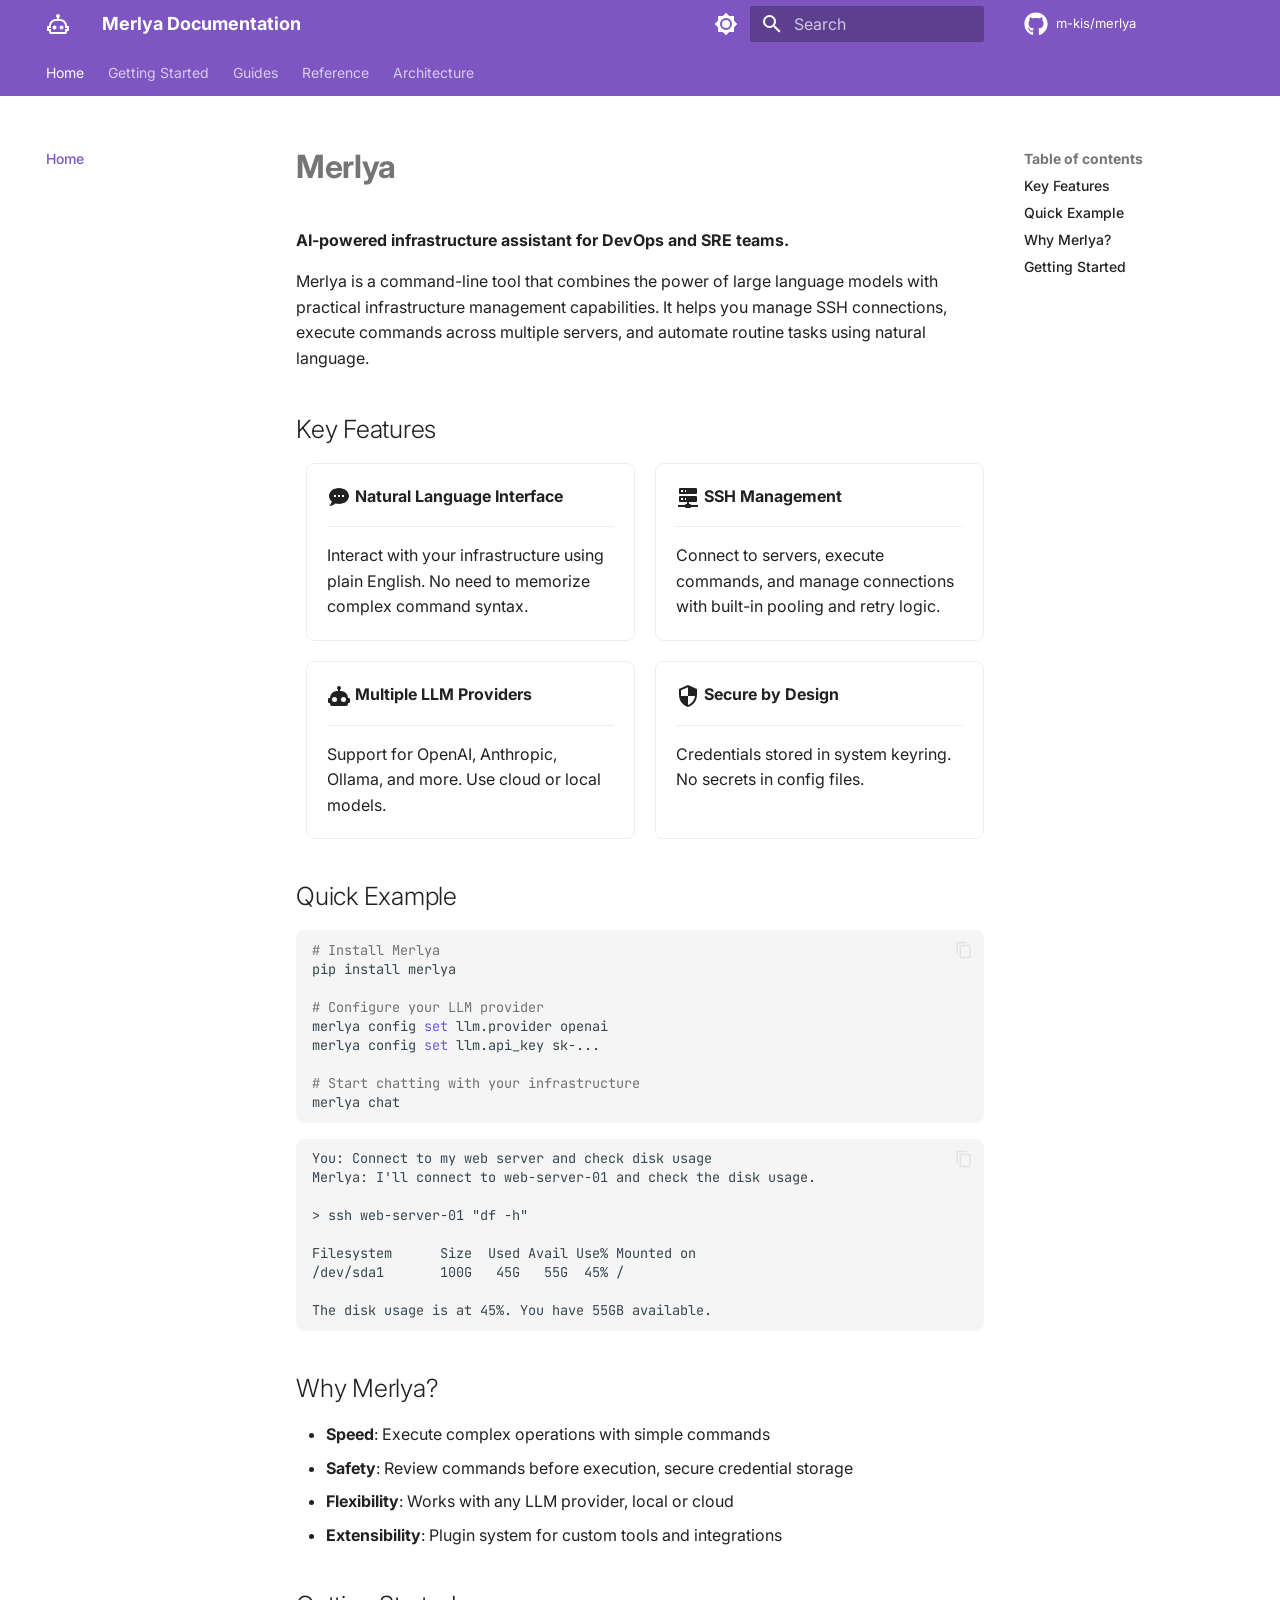
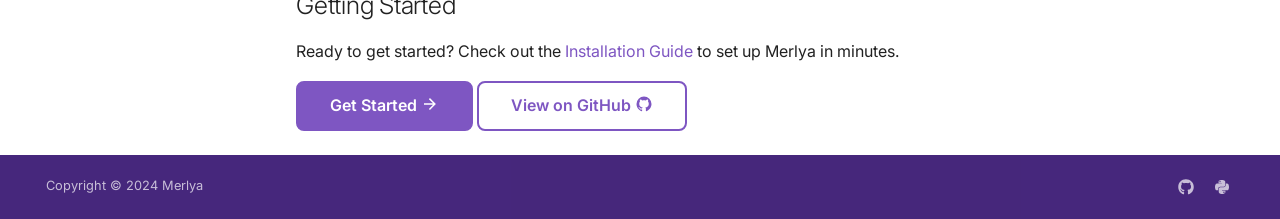
==== commit 70ad79f4: "deploy: 9ff9a3c499ed1c14c03c3490148cc07791d839dd" ====
--- a/index.html
+++ b/index.html
@@ -1,4 +1,4 @@
-<!doctype html><html lang=en class=no-js> <head><meta charset=utf-8><meta name=viewport content="width=device-width,initial-scale=1"><meta name=description content="AI-powered infrastructure assistant - Documentation"><meta name=author content="Merlya Team"><link href=https://m-kis.github.io/merlya-docs/ rel=canonical><link href=getting-started/installation/ rel=next><link rel=icon href=assets/images/favicon.png><meta name=generator content="mkdocs-1.6.1, mkdocs-material-9.7.0"><title>Merlya Documentation</title><link rel=stylesheet href=assets/stylesheets/main.618322db.min.css><link rel=stylesheet href=assets/stylesheets/palette.ab4e12ef.min.css><link rel=preconnect href=https://fonts.gstatic.com crossorigin><link rel=stylesheet href="https://fonts.googleapis.com/css?family=Inter:300,300i,400,400i,700,700i%7CJetBrains+Mono:400,400i,700,700i&display=fallback"><style>:root{--md-text-font:"Inter";--md-code-font:"JetBrains Mono"}</style><link rel=stylesheet href=assets/stylesheets/extra.css><script>__md_scope=new URL(".",location),__md_hash=e=>[...e].reduce(((e,_)=>(e<<5)-e+_.charCodeAt(0)),0),__md_get=(e,_=localStorage,t=__md_scope)=>JSON.parse(_.getItem(t.pathname+"."+e)),__md_set=(e,_,t=localStorage,a=__md_scope)=>{try{t.setItem(a.pathname+"."+e,JSON.stringify(_))}catch(e){}}</script></head> <body dir=ltr data-md-color-scheme=default data-md-color-primary=deep-purple data-md-color-accent=purple> <input class=md-toggle data-md-toggle=drawer type=checkbox id=__drawer autocomplete=off> <input class=md-toggle data-md-toggle=search type=checkbox id=__search autocomplete=off> <label class=md-overlay for=__drawer></label> <div data-md-component=skip> <a href=#merlya class=md-skip> Skip to content </a> </div> <div data-md-component=announce> </div> <div data-md-color-scheme=default data-md-component=outdated hidden> </div> <header class=md-header data-md-component=header> <nav class="md-header__inner md-grid" aria-label=Header> <a href=. title="Merlya Documentation" class="md-header__button md-logo" aria-label="Merlya Documentation" data-md-component=logo> <svg xmlns=http://www.w3.org/2000/svg viewbox="0 0 24 24"><path d="M17.5 15.5c0 1.11-.89 2-2 2s-2-.89-2-2 .9-2 2-2 2 .9 2 2m-9-2c-1.1 0-2 .9-2 2s.9 2 2 2 2-.89 2-2-.89-2-2-2M23 15v3c0 .55-.45 1-1 1h-1v1c0 1.11-.89 2-2 2H5a2 2 0 0 1-2-2v-1H2c-.55 0-1-.45-1-1v-3c0-.55.45-1 1-1h1c0-3.87 3.13-7 7-7h1V5.73c-.6-.34-1-.99-1-1.73 0-1.1.9-2 2-2s2 .9 2 2c0 .74-.4 1.39-1 1.73V7h1c3.87 0 7 3.13 7 7h1c.55 0 1 .45 1 1m-2 1h-2v-2c0-2.76-2.24-5-5-5h-4c-2.76 0-5 2.24-5 5v2H3v1h2v3h14v-3h2z"/></svg> </a> <label class="md-header__button md-icon" for=__drawer> <svg xmlns=http://www.w3.org/2000/svg viewbox="0 0 24 24"><path d="M3 6h18v2H3zm0 5h18v2H3zm0 5h18v2H3z"/></svg> </label> <div class=md-header__title data-md-component=header-title> <div class=md-header__ellipsis> <div class=md-header__topic> <span class=md-ellipsis> Merlya Documentation </span> </div> <div class=md-header__topic data-md-component=header-topic> <span class=md-ellipsis> Home </span> </div> </div> </div> <form class=md-header__option data-md-component=palette> <input class=md-option data-md-color-media="(prefers-color-scheme: light)" data-md-color-scheme=default data-md-color-primary=deep-purple data-md-color-accent=purple aria-label="Switch to dark mode" type=radio name=__palette id=__palette_0> <label class="md-header__button md-icon" title="Switch to dark mode" for=__palette_1 hidden> <svg xmlns=http://www.w3.org/2000/svg viewbox="0 0 24 24"><path d="M12 8a4 4 0 0 0-4 4 4 4 0 0 0 4 4 4 4 0 0 0 4-4 4 4 0 0 0-4-4m0 10a6 6 0 0 1-6-6 6 6 0 0 1 6-6 6 6 0 0 1 6 6 6 6 0 0 1-6 6m8-9.31V4h-4.69L12 .69 8.69 4H4v4.69L.69 12 4 15.31V20h4.69L12 23.31 15.31 20H20v-4.69L23.31 12z"/></svg> </label> <input class=md-option data-md-color-media="(prefers-color-scheme: dark)" data-md-color-scheme=slate data-md-color-primary=deep-purple data-md-color-accent=purple aria-label="Switch to light mode" type=radio name=__palette id=__palette_1> <label class="md-header__button md-icon" title="Switch to light mode" for=__palette_0 hidden> <svg xmlns=http://www.w3.org/2000/svg viewbox="0 0 24 24"><path d="M12 18c-.89 0-1.74-.2-2.5-.55C11.56 16.5 13 14.42 13 12s-1.44-4.5-3.5-5.45C10.26 6.2 11.11 6 12 6a6 6 0 0 1 6 6 6 6 0 0 1-6 6m8-9.31V4h-4.69L12 .69 8.69 4H4v4.69L.69 12 4 15.31V20h4.69L12 23.31 15.31 20H20v-4.69L23.31 12z"/></svg> </label> </form> <script>var palette=__md_get("__palette");if(palette&&palette.color){if("(prefers-color-scheme)"===palette.color.media){var media=matchMedia("(prefers-color-scheme: light)"),input=document.querySelector(media.matches?"[data-md-color-media='(prefers-color-scheme: light)']":"[data-md-color-media='(prefers-color-scheme: dark)']");palette.color.media=input.getAttribute("data-md-color-media"),palette.color.scheme=input.getAttribute("data-md-color-scheme"),palette.color.primary=input.getAttribute("data-md-color-primary"),palette.color.accent=input.getAttribute("data-md-color-accent")}for(var[key,value]of Object.entries(palette.color))document.body.setAttribute("data-md-color-"+key,value)}</script> <label class="md-header__button md-icon" for=__search> <svg xmlns=http://www.w3.org/2000/svg viewbox="0 0 24 24"><path d="M9.5 3A6.5 6.5 0 0 1 16 9.5c0 1.61-.59 3.09-1.56 4.23l.27.27h.79l5 5-1.5 1.5-5-5v-.79l-.27-.27A6.52 6.52 0 0 1 9.5 16 6.5 6.5 0 0 1 3 9.5 6.5 6.5 0 0 1 9.5 3m0 2C7 5 5 7 5 9.5S7 14 9.5 14 14 12 14 9.5 12 5 9.5 5"/></svg> </label> <div class=md-search data-md-component=search role=dialog> <label class=md-search__overlay for=__search></label> <div class=md-search__inner role=search> <form class=md-search__form name=search> <input type=text class=md-search__input name=query aria-label=Search placeholder=Search autocapitalize=off autocorrect=off autocomplete=off spellcheck=false data-md-component=search-query required> <label class="md-search__icon md-icon" for=__search> <svg xmlns=http://www.w3.org/2000/svg viewbox="0 0 24 24"><path d="M9.5 3A6.5 6.5 0 0 1 16 9.5c0 1.61-.59 3.09-1.56 4.23l.27.27h.79l5 5-1.5 1.5-5-5v-.79l-.27-.27A6.52 6.52 0 0 1 9.5 16 6.5 6.5 0 0 1 3 9.5 6.5 6.5 0 0 1 9.5 3m0 2C7 5 5 7 5 9.5S7 14 9.5 14 14 12 14 9.5 12 5 9.5 5"/></svg> <svg xmlns=http://www.w3.org/2000/svg viewbox="0 0 24 24"><path d="M20 11v2H8l5.5 5.5-1.42 1.42L4.16 12l7.92-7.92L13.5 5.5 8 11z"/></svg> </label> <nav class=md-search__options aria-label=Search> <a href=javascript:void(0) class="md-search__icon md-icon" title=Share aria-label=Share data-clipboard data-clipboard-text data-md-component=search-share tabindex=-1> <svg xmlns=http://www.w3.org/2000/svg viewbox="0 0 24 24"><path d="M18 16.08c-.76 0-1.44.3-1.96.77L8.91 12.7c.05-.23.09-.46.09-.7s-.04-.47-.09-.7l7.05-4.11c.54.5 1.25.81 2.04.81a3 3 0 0 0 3-3 3 3 0 0 0-3-3 3 3 0 0 0-3 3c0 .24.04.47.09.7L8.04 9.81C7.5 9.31 6.79 9 6 9a3 3 0 0 0-3 3 3 3 0 0 0 3 3c.79 0 1.5-.31 2.04-.81l7.12 4.15c-.05.21-.08.43-.08.66 0 1.61 1.31 2.91 2.92 2.91s2.92-1.3 2.92-2.91A2.92 2.92 0 0 0 18 16.08"/></svg> </a> <button type=reset class="md-search__icon md-icon" title=Clear aria-label=Clear tabindex=-1> <svg xmlns=http://www.w3.org/2000/svg viewbox="0 0 24 24"><path d="M19 6.41 17.59 5 12 10.59 6.41 5 5 6.41 10.59 12 5 17.59 6.41 19 12 13.41 17.59 19 19 17.59 13.41 12z"/></svg> </button> </nav> <div class=md-search__suggest data-md-component=search-suggest></div> </form> <div class=md-search__output> <div class=md-search__scrollwrap tabindex=0 data-md-scrollfix> <div class=md-search-result data-md-component=search-result> <div class=md-search-result__meta> Initializing search </div> <ol class=md-search-result__list role=presentation></ol> </div> </div> </div> </div> </div> <div class=md-header__source> <a href=https://github.com/m-kis/merlya title="Go to repository" class=md-source data-md-component=source> <div class="md-source__icon md-icon"> <svg xmlns=http://www.w3.org/2000/svg viewbox="0 0 512 512"><!-- Font Awesome Free 7.1.0 by @fontawesome - https://fontawesome.com License - https://fontawesome.com/license/free (Icons: CC BY 4.0, Fonts: SIL OFL 1.1, Code: MIT License) Copyright 2025 Fonticons, Inc.--><path d="M173.9 397.4c0 2-2.3 3.6-5.2 3.6-3.3.3-5.6-1.3-5.6-3.6 0-2 2.3-3.6 5.2-3.6 3-.3 5.6 1.3 5.6 3.6m-31.1-4.5c-.7 2 1.3 4.3 4.3 4.9 2.6 1 5.6 0 6.2-2s-1.3-4.3-4.3-5.2c-2.6-.7-5.5.3-6.2 2.3m44.2-1.7c-2.9.7-4.9 2.6-4.6 4.9.3 2 2.9 3.3 5.9 2.6 2.9-.7 4.9-2.6 4.6-4.6-.3-1.9-3-3.2-5.9-2.9M252.8 8C114.1 8 8 113.3 8 252c0 110.9 69.8 205.8 169.5 239.2 12.8 2.3 17.3-5.6 17.3-12.1 0-6.2-.3-40.4-.3-61.4 0 0-70 15-84.7-29.8 0 0-11.4-29.1-27.8-36.6 0 0-22.9-15.7 1.6-15.4 0 0 24.9 2 38.6 25.8 21.9 38.6 58.6 27.5 72.9 20.9 2.3-16 8.8-27.1 16-33.7-55.9-6.2-112.3-14.3-112.3-110.5 0-27.5 7.6-41.3 23.6-58.9-2.6-6.5-11.1-33.3 2.6-67.9 20.9-6.5 69 27 69 27 20-5.6 41.5-8.5 62.8-8.5s42.8 2.9 62.8 8.5c0 0 48.1-33.6 69-27 13.7 34.7 5.2 61.4 2.6 67.9 16 17.7 25.8 31.5 25.8 58.9 0 96.5-58.9 104.2-114.8 110.5 9.2 7.9 17 22.9 17 46.4 0 33.7-.3 75.4-.3 83.6 0 6.5 4.6 14.4 17.3 12.1C436.2 457.8 504 362.9 504 252 504 113.3 391.5 8 252.8 8M105.2 352.9c-1.3 1-1 3.3.7 5.2 1.6 1.6 3.9 2.3 5.2 1 1.3-1 1-3.3-.7-5.2-1.6-1.6-3.9-2.3-5.2-1m-10.8-8.1c-.7 1.3.3 2.9 2.3 3.9 1.6 1 3.6.7 4.3-.7.7-1.3-.3-2.9-2.3-3.9-2-.6-3.6-.3-4.3.7m32.4 35.6c-1.6 1.3-1 4.3 1.3 6.2 2.3 2.3 5.2 2.6 6.5 1 1.3-1.3.7-4.3-1.3-6.2-2.2-2.3-5.2-2.6-6.5-1m-11.4-14.7c-1.6 1-1.6 3.6 0 5.9s4.3 3.3 5.6 2.3c1.6-1.3 1.6-3.9 0-6.2-1.4-2.3-4-3.3-5.6-2"/></svg> </div> <div class=md-source__repository> m-kis/merlya </div> </a> </div> </nav> </header> <div class=md-container data-md-component=container> <nav class=md-tabs aria-label=Tabs data-md-component=tabs> <div class=md-grid> <ul class=md-tabs__list> <li class="md-tabs__item md-tabs__item--active"> <a href=. class=md-tabs__link> Home </a> </li> <li class=md-tabs__item> <a href=getting-started/installation/ class=md-tabs__link> Getting Started </a> </li> <li class=md-tabs__item> <a href=guides/ssh-management/ class=md-tabs__link> Guides </a> </li> <li class=md-tabs__item> <a href=reference/cli/ class=md-tabs__link> Reference </a> </li> <li class=md-tabs__item> <a href=architecture/decisions/ class=md-tabs__link> Architecture </a> </li> </ul> </div> </nav> <main class=md-main data-md-component=main> <div class="md-main__inner md-grid"> <div class="md-sidebar md-sidebar--primary" data-md-component=sidebar data-md-type=navigation> <div class=md-sidebar__scrollwrap> <div class=md-sidebar__inner> <nav class="md-nav md-nav--primary md-nav--lifted" aria-label=Navigation data-md-level=0> <label class=md-nav__title for=__drawer> <a href=. title="Merlya Documentation" class="md-nav__button md-logo" aria-label="Merlya Documentation" data-md-component=logo> <svg xmlns=http://www.w3.org/2000/svg viewbox="0 0 24 24"><path d="M17.5 15.5c0 1.11-.89 2-2 2s-2-.89-2-2 .9-2 2-2 2 .9 2 2m-9-2c-1.1 0-2 .9-2 2s.9 2 2 2 2-.89 2-2-.89-2-2-2M23 15v3c0 .55-.45 1-1 1h-1v1c0 1.11-.89 2-2 2H5a2 2 0 0 1-2-2v-1H2c-.55 0-1-.45-1-1v-3c0-.55.45-1 1-1h1c0-3.87 3.13-7 7-7h1V5.73c-.6-.34-1-.99-1-1.73 0-1.1.9-2 2-2s2 .9 2 2c0 .74-.4 1.39-1 1.73V7h1c3.87 0 7 3.13 7 7h1c.55 0 1 .45 1 1m-2 1h-2v-2c0-2.76-2.24-5-5-5h-4c-2.76 0-5 2.24-5 5v2H3v1h2v3h14v-3h2z"/></svg> </a> Merlya Documentation </label> <div class=md-nav__source> <a href=https://github.com/m-kis/merlya title="Go to repository" class=md-source data-md-component=source> <div class="md-source__icon md-icon"> <svg xmlns=http://www.w3.org/2000/svg viewbox="0 0 512 512"><!-- Font Awesome Free 7.1.0 by @fontawesome - https://fontawesome.com License - https://fontawesome.com/license/free (Icons: CC BY 4.0, Fonts: SIL OFL 1.1, Code: MIT License) Copyright 2025 Fonticons, Inc.--><path d="M173.9 397.4c0 2-2.3 3.6-5.2 3.6-3.3.3-5.6-1.3-5.6-3.6 0-2 2.3-3.6 5.2-3.6 3-.3 5.6 1.3 5.6 3.6m-31.1-4.5c-.7 2 1.3 4.3 4.3 4.9 2.6 1 5.6 0 6.2-2s-1.3-4.3-4.3-5.2c-2.6-.7-5.5.3-6.2 2.3m44.2-1.7c-2.9.7-4.9 2.6-4.6 4.9.3 2 2.9 3.3 5.9 2.6 2.9-.7 4.9-2.6 4.6-4.6-.3-1.9-3-3.2-5.9-2.9M252.8 8C114.1 8 8 113.3 8 252c0 110.9 69.8 205.8 169.5 239.2 12.8 2.3 17.3-5.6 17.3-12.1 0-6.2-.3-40.4-.3-61.4 0 0-70 15-84.7-29.8 0 0-11.4-29.1-27.8-36.6 0 0-22.9-15.7 1.6-15.4 0 0 24.9 2 38.6 25.8 21.9 38.6 58.6 27.5 72.9 20.9 2.3-16 8.8-27.1 16-33.7-55.9-6.2-112.3-14.3-112.3-110.5 0-27.5 7.6-41.3 23.6-58.9-2.6-6.5-11.1-33.3 2.6-67.9 20.9-6.5 69 27 69 27 20-5.6 41.5-8.5 62.8-8.5s42.8 2.9 62.8 8.5c0 0 48.1-33.6 69-27 13.7 34.7 5.2 61.4 2.6 67.9 16 17.7 25.8 31.5 25.8 58.9 0 96.5-58.9 104.2-114.8 110.5 9.2 7.9 17 22.9 17 46.4 0 33.7-.3 75.4-.3 83.6 0 6.5 4.6 14.4 17.3 12.1C436.2 457.8 504 362.9 504 252 504 113.3 391.5 8 252.8 8M105.2 352.9c-1.3 1-1 3.3.7 5.2 1.6 1.6 3.9 2.3 5.2 1 1.3-1 1-3.3-.7-5.2-1.6-1.6-3.9-2.3-5.2-1m-10.8-8.1c-.7 1.3.3 2.9 2.3 3.9 1.6 1 3.6.7 4.3-.7.7-1.3-.3-2.9-2.3-3.9-2-.6-3.6-.3-4.3.7m32.4 35.6c-1.6 1.3-1 4.3 1.3 6.2 2.3 2.3 5.2 2.6 6.5 1 1.3-1.3.7-4.3-1.3-6.2-2.2-2.3-5.2-2.6-6.5-1m-11.4-14.7c-1.6 1-1.6 3.6 0 5.9s4.3 3.3 5.6 2.3c1.6-1.3 1.6-3.9 0-6.2-1.4-2.3-4-3.3-5.6-2"/></svg> </div> <div class=md-source__repository> m-kis/merlya </div> </a> </div> <ul class=md-nav__list data-md-scrollfix> <li class="md-nav__item md-nav__item--active"> <input class="md-nav__toggle md-toggle" type=checkbox id=__toc> <label class="md-nav__link md-nav__link--active" for=__toc> <span class=md-ellipsis> Home </span> <span class="md-nav__icon md-icon"></span> </label> <a href=. class="md-nav__link md-nav__link--active"> <span class=md-ellipsis> Home </span> </a> <nav class="md-nav md-nav--secondary" aria-label="Table of contents"> <label class=md-nav__title for=__toc> <span class="md-nav__icon md-icon"></span> Table of contents </label> <ul class=md-nav__list data-md-component=toc data-md-scrollfix> <li class=md-nav__item> <a href=#key-features class=md-nav__link> <span class=md-ellipsis> Key Features </span> </a> </li> <li class=md-nav__item> <a href=#quick-example class=md-nav__link> <span class=md-ellipsis> Quick Example </span> </a> </li> <li class=md-nav__item> <a href=#why-merlya class=md-nav__link> <span class=md-ellipsis> Why Merlya? </span> </a> </li> <li class=md-nav__item> <a href=#getting-started class=md-nav__link> <span class=md-ellipsis> Getting Started </span> </a> </li> </ul> </nav> </li> <li class="md-nav__item md-nav__item--nested"> <input class="md-nav__toggle md-toggle md-toggle--indeterminate" type=checkbox id=__nav_2> <label class=md-nav__link for=__nav_2 id=__nav_2_label tabindex=0> <span class=md-ellipsis> Getting Started </span> <span class="md-nav__icon md-icon"></span> </label> <nav class=md-nav data-md-level=1 aria-labelledby=__nav_2_label aria-expanded=false> <label class=md-nav__title for=__nav_2> <span class="md-nav__icon md-icon"></span> Getting Started </label> <ul class=md-nav__list data-md-scrollfix> <li class=md-nav__item> <a href=getting-started/installation/ class=md-nav__link> <span class=md-ellipsis> Installation </span> </a> </li> <li class=md-nav__item> <a href=getting-started/quickstart/ class=md-nav__link> <span class=md-ellipsis> Quick Start </span> </a> </li> <li class=md-nav__item> <a href=getting-started/configuration/ class=md-nav__link> <span class=md-ellipsis> Configuration </span> </a> </li> </ul> </nav> </li> <li class="md-nav__item md-nav__item--nested"> <input class="md-nav__toggle md-toggle md-toggle--indeterminate" type=checkbox id=__nav_3> <label class=md-nav__link for=__nav_3 id=__nav_3_label tabindex=0> <span class=md-ellipsis> Guides </span> <span class="md-nav__icon md-icon"></span> </label> <nav class=md-nav data-md-level=1 aria-labelledby=__nav_3_label aria-expanded=false> <label class=md-nav__title for=__nav_3> <span class="md-nav__icon md-icon"></span> Guides </label> <ul class=md-nav__list data-md-scrollfix> <li class=md-nav__item> <a href=guides/ssh-management/ class=md-nav__link> <span class=md-ellipsis> SSH Management </span> </a> </li> <li class=md-nav__item> <a href=guides/llm-providers/ class=md-nav__link> <span class=md-ellipsis> LLM Providers </span> </a> </li> <li class=md-nav__item> <a href=guides/automation/ class=md-nav__link> <span class=md-ellipsis> Automation </span> </a> </li> </ul> </nav> </li> <li class="md-nav__item md-nav__item--nested"> <input class="md-nav__toggle md-toggle md-toggle--indeterminate" type=checkbox id=__nav_4> <label class=md-nav__link for=__nav_4 id=__nav_4_label tabindex=0> <span class=md-ellipsis> Reference </span> <span class="md-nav__icon md-icon"></span> </label> <nav class=md-nav data-md-level=1 aria-labelledby=__nav_4_label aria-expanded=false> <label class=md-nav__title for=__nav_4> <span class="md-nav__icon md-icon"></span> Reference </label> <ul class=md-nav__list data-md-scrollfix> <li class=md-nav__item> <a href=reference/cli/ class=md-nav__link> <span class=md-ellipsis> CLI Commands </span> </a> </li> <li class=md-nav__item> <a href=reference/configuration/ class=md-nav__link> <span class=md-ellipsis> Configuration </span> </a> </li> <li class=md-nav__item> <a href=reference/api/ class=md-nav__link> <span class=md-ellipsis> API </span> </a> </li> </ul> </nav> </li> <li class="md-nav__item md-nav__item--nested"> <input class="md-nav__toggle md-toggle md-toggle--indeterminate" type=checkbox id=__nav_5> <label class=md-nav__link for=__nav_5 id=__nav_5_label tabindex=0> <span class=md-ellipsis> Architecture </span> <span class="md-nav__icon md-icon"></span> </label> <nav class=md-nav data-md-level=1 aria-labelledby=__nav_5_label aria-expanded=false> <label class=md-nav__title for=__nav_5> <span class="md-nav__icon md-icon"></span> Architecture </label> <ul class=md-nav__list data-md-scrollfix> <li class=md-nav__item> <a href=architecture/decisions/ class=md-nav__link> <span class=md-ellipsis> Decisions </span> </a> </li> </ul> </nav> </li> </ul> </nav> </div> </div> </div> <div class="md-sidebar md-sidebar--secondary" data-md-component=sidebar data-md-type=toc> <div class=md-sidebar__scrollwrap> <div class=md-sidebar__inner> <nav class="md-nav md-nav--secondary" aria-label="Table of contents"> <label class=md-nav__title for=__toc> <span class="md-nav__icon md-icon"></span> Table of contents </label> <ul class=md-nav__list data-md-component=toc data-md-scrollfix> <li class=md-nav__item> <a href=#key-features class=md-nav__link> <span class=md-ellipsis> Key Features </span> </a> </li> <li class=md-nav__item> <a href=#quick-example class=md-nav__link> <span class=md-ellipsis> Quick Example </span> </a> </li> <li class=md-nav__item> <a href=#why-merlya class=md-nav__link> <span class=md-ellipsis> Why Merlya? </span> </a> </li> <li class=md-nav__item> <a href=#getting-started class=md-nav__link> <span class=md-ellipsis> Getting Started </span> </a> </li> </ul> </nav> </div> </div> </div> <div class=md-content data-md-component=content> <article class="md-content__inner md-typeset"> <h1 id=merlya>Merlya<a class=headerlink href=#merlya title="Permanent link">&para;</a></h1> <p><strong>AI-powered infrastructure assistant for DevOps and SRE teams.</strong></p> <p>Merlya is a command-line tool that combines the power of large language models with practical infrastructure management capabilities. It helps you manage SSH connections, execute commands across multiple servers, and automate routine tasks using natural language.</p> <h2 id=key-features>Key Features<a class=headerlink href=#key-features title="Permanent link">&para;</a></h2> <div class="grid cards"> <ul> <li> <p><span class="twemoji lg middle"><svg xmlns=http://www.w3.org/2000/svg viewbox="0 0 24 24"><path d="M12 3c5.5 0 10 3.58 10 8s-4.5 8-10 8c-1.24 0-2.43-.18-3.53-.5C5.55 21 2 21 2 21c2.33-2.33 2.7-3.9 2.75-4.5C3.05 15.07 2 13.13 2 11c0-4.42 4.5-8 10-8m5 9v-2h-2v2zm-4 0v-2h-2v2zm-4 0v-2H7v2z"/></svg></span> <strong>Natural Language Interface</strong></p> <hr> <p>Interact with your infrastructure using plain English. No need to memorize complex command syntax.</p> </li> <li> <p><span class="twemoji lg middle"><svg xmlns=http://www.w3.org/2000/svg viewbox="0 0 24 24"><path d="M13 19h1a1 1 0 0 1 1 1h7v2h-7a1 1 0 0 1-1 1h-4a1 1 0 0 1-1-1H2v-2h7a1 1 0 0 1 1-1h1v-2H4a1 1 0 0 1-1-1v-4a1 1 0 0 1 1-1h16a1 1 0 0 1 1 1v4a1 1 0 0 1-1 1h-7zM4 3h16a1 1 0 0 1 1 1v4a1 1 0 0 1-1 1H4a1 1 0 0 1-1-1V4a1 1 0 0 1 1-1m5 4h1V5H9zm0 8h1v-2H9zM5 5v2h2V5zm0 8v2h2v-2z"/></svg></span> <strong>SSH Management</strong></p> <hr> <p>Connect to servers, execute commands, and manage connections with built-in pooling and retry logic.</p> </li> <li> <p><span class="twemoji lg middle"><svg xmlns=http://www.w3.org/2000/svg viewbox="0 0 24 24"><path d="M12 2a2 2 0 0 1 2 2c0 .74-.4 1.39-1 1.73V7h1a7 7 0 0 1 7 7h1a1 1 0 0 1 1 1v3a1 1 0 0 1-1 1h-1v1a2 2 0 0 1-2 2H5a2 2 0 0 1-2-2v-1H2a1 1 0 0 1-1-1v-3a1 1 0 0 1 1-1h1a7 7 0 0 1 7-7h1V5.73c-.6-.34-1-.99-1-1.73a2 2 0 0 1 2-2M7.5 13A2.5 2.5 0 0 0 5 15.5 2.5 2.5 0 0 0 7.5 18a2.5 2.5 0 0 0 2.5-2.5A2.5 2.5 0 0 0 7.5 13m9 0a2.5 2.5 0 0 0-2.5 2.5 2.5 2.5 0 0 0 2.5 2.5 2.5 2.5 0 0 0 2.5-2.5 2.5 2.5 0 0 0-2.5-2.5"/></svg></span> <strong>Multiple LLM Providers</strong></p> <hr> <p>Support for OpenAI, Anthropic, Ollama, and more. Use cloud or local models.</p> </li> <li> <p><span class="twemoji lg middle"><svg xmlns=http://www.w3.org/2000/svg viewbox="0 0 24 24"><path d="M12 12h7c-.53 4.11-3.28 7.78-7 8.92zH5V6.3l7-3.11M12 1 3 5v6c0 5.55 3.84 10.73 9 12 5.16-1.27 9-6.45 9-12V5z"/></svg></span> <strong>Secure by Design</strong></p> <hr> <p>Credentials stored in system keyring. No secrets in config files.</p> </li> </ul> </div> <h2 id=quick-example>Quick Example<a class=headerlink href=#quick-example title="Permanent link">&para;</a></h2> <div class="language-bash highlight"><pre><span></span><code><span id=__span-0-1><a id=__codelineno-0-1 name=__codelineno-0-1 href=#__codelineno-0-1></a><span class=c1># Install Merlya</span>
+<!doctype html><html lang=en class=no-js> <head><meta charset=utf-8><meta name=viewport content="width=device-width,initial-scale=1"><meta name=description content="AI-powered infrastructure assistant - Documentation"><meta name=author content="Merlya Team"><link href=https://m-kis.github.io/merlya-docs/ rel=canonical><link href=getting-started/installation/ rel=next><link rel=icon href=assets/images/favicon.png><meta name=generator content="mkdocs-1.6.1, mkdocs-material-9.7.0"><title>Merlya Documentation</title><link rel=stylesheet href=assets/stylesheets/main.618322db.min.css><link rel=stylesheet href=assets/stylesheets/palette.ab4e12ef.min.css><link rel=preconnect href=https://fonts.gstatic.com crossorigin><link rel=stylesheet href="https://fonts.googleapis.com/css?family=Inter:300,300i,400,400i,700,700i%7CJetBrains+Mono:400,400i,700,700i&display=fallback"><style>:root{--md-text-font:"Inter";--md-code-font:"JetBrains Mono"}</style><link rel=stylesheet href=assets/stylesheets/extra.css><script>__md_scope=new URL(".",location),__md_hash=e=>[...e].reduce(((e,_)=>(e<<5)-e+_.charCodeAt(0)),0),__md_get=(e,_=localStorage,t=__md_scope)=>JSON.parse(_.getItem(t.pathname+"."+e)),__md_set=(e,_,t=localStorage,a=__md_scope)=>{try{t.setItem(a.pathname+"."+e,JSON.stringify(_))}catch(e){}}</script></head> <body dir=ltr data-md-color-scheme=default data-md-color-primary=deep-purple data-md-color-accent=purple> <input class=md-toggle data-md-toggle=drawer type=checkbox id=__drawer autocomplete=off> <input class=md-toggle data-md-toggle=search type=checkbox id=__search autocomplete=off> <label class=md-overlay for=__drawer></label> <div data-md-component=skip> <a href=#merlya class=md-skip> Skip to content </a> </div> <div data-md-component=announce> </div> <div data-md-color-scheme=default data-md-component=outdated hidden> </div> <header class=md-header data-md-component=header> <nav class="md-header__inner md-grid" aria-label=Header> <a href=. title="Merlya Documentation" class="md-header__button md-logo" aria-label="Merlya Documentation" data-md-component=logo> <svg xmlns=http://www.w3.org/2000/svg viewbox="0 0 24 24"><path d="M17.5 15.5c0 1.11-.89 2-2 2s-2-.89-2-2 .9-2 2-2 2 .9 2 2m-9-2c-1.1 0-2 .9-2 2s.9 2 2 2 2-.89 2-2-.89-2-2-2M23 15v3c0 .55-.45 1-1 1h-1v1c0 1.11-.89 2-2 2H5a2 2 0 0 1-2-2v-1H2c-.55 0-1-.45-1-1v-3c0-.55.45-1 1-1h1c0-3.87 3.13-7 7-7h1V5.73c-.6-.34-1-.99-1-1.73 0-1.1.9-2 2-2s2 .9 2 2c0 .74-.4 1.39-1 1.73V7h1c3.87 0 7 3.13 7 7h1c.55 0 1 .45 1 1m-2 1h-2v-2c0-2.76-2.24-5-5-5h-4c-2.76 0-5 2.24-5 5v2H3v1h2v3h14v-3h2z"/></svg> </a> <label class="md-header__button md-icon" for=__drawer> <svg xmlns=http://www.w3.org/2000/svg viewbox="0 0 24 24"><path d="M3 6h18v2H3zm0 5h18v2H3zm0 5h18v2H3z"/></svg> </label> <div class=md-header__title data-md-component=header-title> <div class=md-header__ellipsis> <div class=md-header__topic> <span class=md-ellipsis> Merlya Documentation </span> </div> <div class=md-header__topic data-md-component=header-topic> <span class=md-ellipsis> Home </span> </div> </div> </div> <form class=md-header__option data-md-component=palette> <input class=md-option data-md-color-media="(prefers-color-scheme: light)" data-md-color-scheme=default data-md-color-primary=deep-purple data-md-color-accent=purple aria-label="Switch to dark mode" type=radio name=__palette id=__palette_0> <label class="md-header__button md-icon" title="Switch to dark mode" for=__palette_1 hidden> <svg xmlns=http://www.w3.org/2000/svg viewbox="0 0 24 24"><path d="M12 8a4 4 0 0 0-4 4 4 4 0 0 0 4 4 4 4 0 0 0 4-4 4 4 0 0 0-4-4m0 10a6 6 0 0 1-6-6 6 6 0 0 1 6-6 6 6 0 0 1 6 6 6 6 0 0 1-6 6m8-9.31V4h-4.69L12 .69 8.69 4H4v4.69L.69 12 4 15.31V20h4.69L12 23.31 15.31 20H20v-4.69L23.31 12z"/></svg> </label> <input class=md-option data-md-color-media="(prefers-color-scheme: dark)" data-md-color-scheme=slate data-md-color-primary=deep-purple data-md-color-accent=purple aria-label="Switch to light mode" type=radio name=__palette id=__palette_1> <label class="md-header__button md-icon" title="Switch to light mode" for=__palette_0 hidden> <svg xmlns=http://www.w3.org/2000/svg viewbox="0 0 24 24"><path d="M12 18c-.89 0-1.74-.2-2.5-.55C11.56 16.5 13 14.42 13 12s-1.44-4.5-3.5-5.45C10.26 6.2 11.11 6 12 6a6 6 0 0 1 6 6 6 6 0 0 1-6 6m8-9.31V4h-4.69L12 .69 8.69 4H4v4.69L.69 12 4 15.31V20h4.69L12 23.31 15.31 20H20v-4.69L23.31 12z"/></svg> </label> </form> <script>var palette=__md_get("__palette");if(palette&&palette.color){if("(prefers-color-scheme)"===palette.color.media){var media=matchMedia("(prefers-color-scheme: light)"),input=document.querySelector(media.matches?"[data-md-color-media='(prefers-color-scheme: light)']":"[data-md-color-media='(prefers-color-scheme: dark)']");palette.color.media=input.getAttribute("data-md-color-media"),palette.color.scheme=input.getAttribute("data-md-color-scheme"),palette.color.primary=input.getAttribute("data-md-color-primary"),palette.color.accent=input.getAttribute("data-md-color-accent")}for(var[key,value]of Object.entries(palette.color))document.body.setAttribute("data-md-color-"+key,value)}</script> <label class="md-header__button md-icon" for=__search> <svg xmlns=http://www.w3.org/2000/svg viewbox="0 0 24 24"><path d="M9.5 3A6.5 6.5 0 0 1 16 9.5c0 1.61-.59 3.09-1.56 4.23l.27.27h.79l5 5-1.5 1.5-5-5v-.79l-.27-.27A6.52 6.52 0 0 1 9.5 16 6.5 6.5 0 0 1 3 9.5 6.5 6.5 0 0 1 9.5 3m0 2C7 5 5 7 5 9.5S7 14 9.5 14 14 12 14 9.5 12 5 9.5 5"/></svg> </label> <div class=md-search data-md-component=search role=dialog> <label class=md-search__overlay for=__search></label> <div class=md-search__inner role=search> <form class=md-search__form name=search> <input type=text class=md-search__input name=query aria-label=Search placeholder=Search autocapitalize=off autocorrect=off autocomplete=off spellcheck=false data-md-component=search-query required> <label class="md-search__icon md-icon" for=__search> <svg xmlns=http://www.w3.org/2000/svg viewbox="0 0 24 24"><path d="M9.5 3A6.5 6.5 0 0 1 16 9.5c0 1.61-.59 3.09-1.56 4.23l.27.27h.79l5 5-1.5 1.5-5-5v-.79l-.27-.27A6.52 6.52 0 0 1 9.5 16 6.5 6.5 0 0 1 3 9.5 6.5 6.5 0 0 1 9.5 3m0 2C7 5 5 7 5 9.5S7 14 9.5 14 14 12 14 9.5 12 5 9.5 5"/></svg> <svg xmlns=http://www.w3.org/2000/svg viewbox="0 0 24 24"><path d="M20 11v2H8l5.5 5.5-1.42 1.42L4.16 12l7.92-7.92L13.5 5.5 8 11z"/></svg> </label> <nav class=md-search__options aria-label=Search> <a href=javascript:void(0) class="md-search__icon md-icon" title=Share aria-label=Share data-clipboard data-clipboard-text data-md-component=search-share tabindex=-1> <svg xmlns=http://www.w3.org/2000/svg viewbox="0 0 24 24"><path d="M18 16.08c-.76 0-1.44.3-1.96.77L8.91 12.7c.05-.23.09-.46.09-.7s-.04-.47-.09-.7l7.05-4.11c.54.5 1.25.81 2.04.81a3 3 0 0 0 3-3 3 3 0 0 0-3-3 3 3 0 0 0-3 3c0 .24.04.47.09.7L8.04 9.81C7.5 9.31 6.79 9 6 9a3 3 0 0 0-3 3 3 3 0 0 0 3 3c.79 0 1.5-.31 2.04-.81l7.12 4.15c-.05.21-.08.43-.08.66 0 1.61 1.31 2.91 2.92 2.91s2.92-1.3 2.92-2.91A2.92 2.92 0 0 0 18 16.08"/></svg> </a> <button type=reset class="md-search__icon md-icon" title=Clear aria-label=Clear tabindex=-1> <svg xmlns=http://www.w3.org/2000/svg viewbox="0 0 24 24"><path d="M19 6.41 17.59 5 12 10.59 6.41 5 5 6.41 10.59 12 5 17.59 6.41 19 12 13.41 17.59 19 19 17.59 13.41 12z"/></svg> </button> </nav> <div class=md-search__suggest data-md-component=search-suggest></div> </form> <div class=md-search__output> <div class=md-search__scrollwrap tabindex=0 data-md-scrollfix> <div class=md-search-result data-md-component=search-result> <div class=md-search-result__meta> Initializing search </div> <ol class=md-search-result__list role=presentation></ol> </div> </div> </div> </div> </div> <div class=md-header__source> <a href=https://github.com/m-kis/merlya title="Go to repository" class=md-source data-md-component=source> <div class="md-source__icon md-icon"> <svg xmlns=http://www.w3.org/2000/svg viewbox="0 0 512 512"><!-- Font Awesome Free 7.1.0 by @fontawesome - https://fontawesome.com License - https://fontawesome.com/license/free (Icons: CC BY 4.0, Fonts: SIL OFL 1.1, Code: MIT License) Copyright 2025 Fonticons, Inc.--><path d="M173.9 397.4c0 2-2.3 3.6-5.2 3.6-3.3.3-5.6-1.3-5.6-3.6 0-2 2.3-3.6 5.2-3.6 3-.3 5.6 1.3 5.6 3.6m-31.1-4.5c-.7 2 1.3 4.3 4.3 4.9 2.6 1 5.6 0 6.2-2s-1.3-4.3-4.3-5.2c-2.6-.7-5.5.3-6.2 2.3m44.2-1.7c-2.9.7-4.9 2.6-4.6 4.9.3 2 2.9 3.3 5.9 2.6 2.9-.7 4.9-2.6 4.6-4.6-.3-1.9-3-3.2-5.9-2.9M252.8 8C114.1 8 8 113.3 8 252c0 110.9 69.8 205.8 169.5 239.2 12.8 2.3 17.3-5.6 17.3-12.1 0-6.2-.3-40.4-.3-61.4 0 0-70 15-84.7-29.8 0 0-11.4-29.1-27.8-36.6 0 0-22.9-15.7 1.6-15.4 0 0 24.9 2 38.6 25.8 21.9 38.6 58.6 27.5 72.9 20.9 2.3-16 8.8-27.1 16-33.7-55.9-6.2-112.3-14.3-112.3-110.5 0-27.5 7.6-41.3 23.6-58.9-2.6-6.5-11.1-33.3 2.6-67.9 20.9-6.5 69 27 69 27 20-5.6 41.5-8.5 62.8-8.5s42.8 2.9 62.8 8.5c0 0 48.1-33.6 69-27 13.7 34.7 5.2 61.4 2.6 67.9 16 17.7 25.8 31.5 25.8 58.9 0 96.5-58.9 104.2-114.8 110.5 9.2 7.9 17 22.9 17 46.4 0 33.7-.3 75.4-.3 83.6 0 6.5 4.6 14.4 17.3 12.1C436.2 457.8 504 362.9 504 252 504 113.3 391.5 8 252.8 8M105.2 352.9c-1.3 1-1 3.3.7 5.2 1.6 1.6 3.9 2.3 5.2 1 1.3-1 1-3.3-.7-5.2-1.6-1.6-3.9-2.3-5.2-1m-10.8-8.1c-.7 1.3.3 2.9 2.3 3.9 1.6 1 3.6.7 4.3-.7.7-1.3-.3-2.9-2.3-3.9-2-.6-3.6-.3-4.3.7m32.4 35.6c-1.6 1.3-1 4.3 1.3 6.2 2.3 2.3 5.2 2.6 6.5 1 1.3-1.3.7-4.3-1.3-6.2-2.2-2.3-5.2-2.6-6.5-1m-11.4-14.7c-1.6 1-1.6 3.6 0 5.9s4.3 3.3 5.6 2.3c1.6-1.3 1.6-3.9 0-6.2-1.4-2.3-4-3.3-5.6-2"/></svg> </div> <div class=md-source__repository> m-kis/merlya </div> </a> </div> </nav> </header> <div class=md-container data-md-component=container> <nav class=md-tabs aria-label=Tabs data-md-component=tabs> <div class=md-grid> <ul class=md-tabs__list> <li class="md-tabs__item md-tabs__item--active"> <a href=. class=md-tabs__link> Home </a> </li> <li class=md-tabs__item> <a href=getting-started/installation/ class=md-tabs__link> Getting Started </a> </li> <li class=md-tabs__item> <a href=guides/repl-mode/ class=md-tabs__link> Guides </a> </li> <li class=md-tabs__item> <a href=reference/cli/ class=md-tabs__link> Reference </a> </li> <li class=md-tabs__item> <a href=architecture/decisions/ class=md-tabs__link> Architecture </a> </li> </ul> </div> </nav> <main class=md-main data-md-component=main> <div class="md-main__inner md-grid"> <div class="md-sidebar md-sidebar--primary" data-md-component=sidebar data-md-type=navigation> <div class=md-sidebar__scrollwrap> <div class=md-sidebar__inner> <nav class="md-nav md-nav--primary md-nav--lifted" aria-label=Navigation data-md-level=0> <label class=md-nav__title for=__drawer> <a href=. title="Merlya Documentation" class="md-nav__button md-logo" aria-label="Merlya Documentation" data-md-component=logo> <svg xmlns=http://www.w3.org/2000/svg viewbox="0 0 24 24"><path d="M17.5 15.5c0 1.11-.89 2-2 2s-2-.89-2-2 .9-2 2-2 2 .9 2 2m-9-2c-1.1 0-2 .9-2 2s.9 2 2 2 2-.89 2-2-.89-2-2-2M23 15v3c0 .55-.45 1-1 1h-1v1c0 1.11-.89 2-2 2H5a2 2 0 0 1-2-2v-1H2c-.55 0-1-.45-1-1v-3c0-.55.45-1 1-1h1c0-3.87 3.13-7 7-7h1V5.73c-.6-.34-1-.99-1-1.73 0-1.1.9-2 2-2s2 .9 2 2c0 .74-.4 1.39-1 1.73V7h1c3.87 0 7 3.13 7 7h1c.55 0 1 .45 1 1m-2 1h-2v-2c0-2.76-2.24-5-5-5h-4c-2.76 0-5 2.24-5 5v2H3v1h2v3h14v-3h2z"/></svg> </a> Merlya Documentation </label> <div class=md-nav__source> <a href=https://github.com/m-kis/merlya title="Go to repository" class=md-source data-md-component=source> <div class="md-source__icon md-icon"> <svg xmlns=http://www.w3.org/2000/svg viewbox="0 0 512 512"><!-- Font Awesome Free 7.1.0 by @fontawesome - https://fontawesome.com License - https://fontawesome.com/license/free (Icons: CC BY 4.0, Fonts: SIL OFL 1.1, Code: MIT License) Copyright 2025 Fonticons, Inc.--><path d="M173.9 397.4c0 2-2.3 3.6-5.2 3.6-3.3.3-5.6-1.3-5.6-3.6 0-2 2.3-3.6 5.2-3.6 3-.3 5.6 1.3 5.6 3.6m-31.1-4.5c-.7 2 1.3 4.3 4.3 4.9 2.6 1 5.6 0 6.2-2s-1.3-4.3-4.3-5.2c-2.6-.7-5.5.3-6.2 2.3m44.2-1.7c-2.9.7-4.9 2.6-4.6 4.9.3 2 2.9 3.3 5.9 2.6 2.9-.7 4.9-2.6 4.6-4.6-.3-1.9-3-3.2-5.9-2.9M252.8 8C114.1 8 8 113.3 8 252c0 110.9 69.8 205.8 169.5 239.2 12.8 2.3 17.3-5.6 17.3-12.1 0-6.2-.3-40.4-.3-61.4 0 0-70 15-84.7-29.8 0 0-11.4-29.1-27.8-36.6 0 0-22.9-15.7 1.6-15.4 0 0 24.9 2 38.6 25.8 21.9 38.6 58.6 27.5 72.9 20.9 2.3-16 8.8-27.1 16-33.7-55.9-6.2-112.3-14.3-112.3-110.5 0-27.5 7.6-41.3 23.6-58.9-2.6-6.5-11.1-33.3 2.6-67.9 20.9-6.5 69 27 69 27 20-5.6 41.5-8.5 62.8-8.5s42.8 2.9 62.8 8.5c0 0 48.1-33.6 69-27 13.7 34.7 5.2 61.4 2.6 67.9 16 17.7 25.8 31.5 25.8 58.9 0 96.5-58.9 104.2-114.8 110.5 9.2 7.9 17 22.9 17 46.4 0 33.7-.3 75.4-.3 83.6 0 6.5 4.6 14.4 17.3 12.1C436.2 457.8 504 362.9 504 252 504 113.3 391.5 8 252.8 8M105.2 352.9c-1.3 1-1 3.3.7 5.2 1.6 1.6 3.9 2.3 5.2 1 1.3-1 1-3.3-.7-5.2-1.6-1.6-3.9-2.3-5.2-1m-10.8-8.1c-.7 1.3.3 2.9 2.3 3.9 1.6 1 3.6.7 4.3-.7.7-1.3-.3-2.9-2.3-3.9-2-.6-3.6-.3-4.3.7m32.4 35.6c-1.6 1.3-1 4.3 1.3 6.2 2.3 2.3 5.2 2.6 6.5 1 1.3-1.3.7-4.3-1.3-6.2-2.2-2.3-5.2-2.6-6.5-1m-11.4-14.7c-1.6 1-1.6 3.6 0 5.9s4.3 3.3 5.6 2.3c1.6-1.3 1.6-3.9 0-6.2-1.4-2.3-4-3.3-5.6-2"/></svg> </div> <div class=md-source__repository> m-kis/merlya </div> </a> </div> <ul class=md-nav__list data-md-scrollfix> <li class="md-nav__item md-nav__item--active"> <input class="md-nav__toggle md-toggle" type=checkbox id=__toc> <label class="md-nav__link md-nav__link--active" for=__toc> <span class=md-ellipsis> Home </span> <span class="md-nav__icon md-icon"></span> </label> <a href=. class="md-nav__link md-nav__link--active"> <span class=md-ellipsis> Home </span> </a> <nav class="md-nav md-nav--secondary" aria-label="Table of contents"> <label class=md-nav__title for=__toc> <span class="md-nav__icon md-icon"></span> Table of contents </label> <ul class=md-nav__list data-md-component=toc data-md-scrollfix> <li class=md-nav__item> <a href=#key-features class=md-nav__link> <span class=md-ellipsis> Key Features </span> </a> </li> <li class=md-nav__item> <a href=#quick-example class=md-nav__link> <span class=md-ellipsis> Quick Example </span> </a> </li> <li class=md-nav__item> <a href=#why-merlya class=md-nav__link> <span class=md-ellipsis> Why Merlya? </span> </a> </li> <li class=md-nav__item> <a href=#getting-started class=md-nav__link> <span class=md-ellipsis> Getting Started </span> </a> </li> </ul> </nav> </li> <li class="md-nav__item md-nav__item--nested"> <input class="md-nav__toggle md-toggle md-toggle--indeterminate" type=checkbox id=__nav_2> <label class=md-nav__link for=__nav_2 id=__nav_2_label tabindex=0> <span class=md-ellipsis> Getting Started </span> <span class="md-nav__icon md-icon"></span> </label> <nav class=md-nav data-md-level=1 aria-labelledby=__nav_2_label aria-expanded=false> <label class=md-nav__title for=__nav_2> <span class="md-nav__icon md-icon"></span> Getting Started </label> <ul class=md-nav__list data-md-scrollfix> <li class=md-nav__item> <a href=getting-started/installation/ class=md-nav__link> <span class=md-ellipsis> Installation </span> </a> </li> <li class=md-nav__item> <a href=getting-started/quickstart/ class=md-nav__link> <span class=md-ellipsis> Quick Start </span> </a> </li> <li class=md-nav__item> <a href=getting-started/configuration/ class=md-nav__link> <span class=md-ellipsis> Configuration </span> </a> </li> </ul> </nav> </li> <li class="md-nav__item md-nav__item--nested"> <input class="md-nav__toggle md-toggle md-toggle--indeterminate" type=checkbox id=__nav_3> <label class=md-nav__link for=__nav_3 id=__nav_3_label tabindex=0> <span class=md-ellipsis> Guides </span> <span class="md-nav__icon md-icon"></span> </label> <nav class=md-nav data-md-level=1 aria-labelledby=__nav_3_label aria-expanded=false> <label class=md-nav__title for=__nav_3> <span class="md-nav__icon md-icon"></span> Guides </label> <ul class=md-nav__list data-md-scrollfix> <li class=md-nav__item> <a href=guides/repl-mode/ class=md-nav__link> <span class=md-ellipsis> REPL Mode </span> </a> </li> <li class=md-nav__item> <a href=guides/ssh-management/ class=md-nav__link> <span class=md-ellipsis> SSH Management </span> </a> </li> <li class=md-nav__item> <a href=guides/llm-providers/ class=md-nav__link> <span class=md-ellipsis> LLM Providers </span> </a> </li> <li class=md-nav__item> <a href=guides/automation/ class=md-nav__link> <span class=md-ellipsis> Automation </span> </a> </li> </ul> </nav> </li> <li class="md-nav__item md-nav__item--nested"> <input class="md-nav__toggle md-toggle md-toggle--indeterminate" type=checkbox id=__nav_4> <label class=md-nav__link for=__nav_4 id=__nav_4_label tabindex=0> <span class=md-ellipsis> Reference </span> <span class="md-nav__icon md-icon"></span> </label> <nav class=md-nav data-md-level=1 aria-labelledby=__nav_4_label aria-expanded=false> <label class=md-nav__title for=__nav_4> <span class="md-nav__icon md-icon"></span> Reference </label> <ul class=md-nav__list data-md-scrollfix> <li class=md-nav__item> <a href=reference/cli/ class=md-nav__link> <span class=md-ellipsis> CLI Commands </span> </a> </li> <li class=md-nav__item> <a href=reference/configuration/ class=md-nav__link> <span class=md-ellipsis> Configuration </span> </a> </li> <li class=md-nav__item> <a href=reference/api/ class=md-nav__link> <span class=md-ellipsis> API </span> </a> </li> </ul> </nav> </li> <li class="md-nav__item md-nav__item--nested"> <input class="md-nav__toggle md-toggle md-toggle--indeterminate" type=checkbox id=__nav_5> <label class=md-nav__link for=__nav_5 id=__nav_5_label tabindex=0> <span class=md-ellipsis> Architecture </span> <span class="md-nav__icon md-icon"></span> </label> <nav class=md-nav data-md-level=1 aria-labelledby=__nav_5_label aria-expanded=false> <label class=md-nav__title for=__nav_5> <span class="md-nav__icon md-icon"></span> Architecture </label> <ul class=md-nav__list data-md-scrollfix> <li class=md-nav__item> <a href=architecture/decisions/ class=md-nav__link> <span class=md-ellipsis> Decisions </span> </a> </li> </ul> </nav> </li> </ul> </nav> </div> </div> </div> <div class="md-sidebar md-sidebar--secondary" data-md-component=sidebar data-md-type=toc> <div class=md-sidebar__scrollwrap> <div class=md-sidebar__inner> <nav class="md-nav md-nav--secondary" aria-label="Table of contents"> <label class=md-nav__title for=__toc> <span class="md-nav__icon md-icon"></span> Table of contents </label> <ul class=md-nav__list data-md-component=toc data-md-scrollfix> <li class=md-nav__item> <a href=#key-features class=md-nav__link> <span class=md-ellipsis> Key Features </span> </a> </li> <li class=md-nav__item> <a href=#quick-example class=md-nav__link> <span class=md-ellipsis> Quick Example </span> </a> </li> <li class=md-nav__item> <a href=#why-merlya class=md-nav__link> <span class=md-ellipsis> Why Merlya? </span> </a> </li> <li class=md-nav__item> <a href=#getting-started class=md-nav__link> <span class=md-ellipsis> Getting Started </span> </a> </li> </ul> </nav> </div> </div> </div> <div class=md-content data-md-component=content> <article class="md-content__inner md-typeset"> <h1 id=merlya>Merlya<a class=headerlink href=#merlya title="Permanent link">&para;</a></h1> <p><strong>AI-powered infrastructure assistant for DevOps and SRE teams.</strong></p> <p>Merlya is a command-line tool that combines the power of large language models with practical infrastructure management capabilities. It helps you manage SSH connections, execute commands across multiple servers, and automate routine tasks using natural language.</p> <h2 id=key-features>Key Features<a class=headerlink href=#key-features title="Permanent link">&para;</a></h2> <div class="grid cards"> <ul> <li> <p><span class="twemoji lg middle"><svg xmlns=http://www.w3.org/2000/svg viewbox="0 0 24 24"><path d="M12 3c5.5 0 10 3.58 10 8s-4.5 8-10 8c-1.24 0-2.43-.18-3.53-.5C5.55 21 2 21 2 21c2.33-2.33 2.7-3.9 2.75-4.5C3.05 15.07 2 13.13 2 11c0-4.42 4.5-8 10-8m5 9v-2h-2v2zm-4 0v-2h-2v2zm-4 0v-2H7v2z"/></svg></span> <strong>Natural Language Interface</strong></p> <hr> <p>Interact with your infrastructure using plain English. No need to memorize complex command syntax.</p> </li> <li> <p><span class="twemoji lg middle"><svg xmlns=http://www.w3.org/2000/svg viewbox="0 0 24 24"><path d="M13 19h1a1 1 0 0 1 1 1h7v2h-7a1 1 0 0 1-1 1h-4a1 1 0 0 1-1-1H2v-2h7a1 1 0 0 1 1-1h1v-2H4a1 1 0 0 1-1-1v-4a1 1 0 0 1 1-1h16a1 1 0 0 1 1 1v4a1 1 0 0 1-1 1h-7zM4 3h16a1 1 0 0 1 1 1v4a1 1 0 0 1-1 1H4a1 1 0 0 1-1-1V4a1 1 0 0 1 1-1m5 4h1V5H9zm0 8h1v-2H9zM5 5v2h2V5zm0 8v2h2v-2z"/></svg></span> <strong>SSH Management</strong></p> <hr> <p>Connect to servers, execute commands, and manage connections with built-in pooling and retry logic.</p> </li> <li> <p><span class="twemoji lg middle"><svg xmlns=http://www.w3.org/2000/svg viewbox="0 0 24 24"><path d="M12 2a2 2 0 0 1 2 2c0 .74-.4 1.39-1 1.73V7h1a7 7 0 0 1 7 7h1a1 1 0 0 1 1 1v3a1 1 0 0 1-1 1h-1v1a2 2 0 0 1-2 2H5a2 2 0 0 1-2-2v-1H2a1 1 0 0 1-1-1v-3a1 1 0 0 1 1-1h1a7 7 0 0 1 7-7h1V5.73c-.6-.34-1-.99-1-1.73a2 2 0 0 1 2-2M7.5 13A2.5 2.5 0 0 0 5 15.5 2.5 2.5 0 0 0 7.5 18a2.5 2.5 0 0 0 2.5-2.5A2.5 2.5 0 0 0 7.5 13m9 0a2.5 2.5 0 0 0-2.5 2.5 2.5 2.5 0 0 0 2.5 2.5 2.5 2.5 0 0 0 2.5-2.5 2.5 2.5 0 0 0-2.5-2.5"/></svg></span> <strong>Multiple LLM Providers</strong></p> <hr> <p>Support for OpenAI, Anthropic, Ollama, and more. Use cloud or local models.</p> </li> <li> <p><span class="twemoji lg middle"><svg xmlns=http://www.w3.org/2000/svg viewbox="0 0 24 24"><path d="M12 12h7c-.53 4.11-3.28 7.78-7 8.92zH5V6.3l7-3.11M12 1 3 5v6c0 5.55 3.84 10.73 9 12 5.16-1.27 9-6.45 9-12V5z"/></svg></span> <strong>Secure by Design</strong></p> <hr> <p>Credentials stored in system keyring. No secrets in config files.</p> </li> </ul> </div> <h2 id=quick-example>Quick Example<a class=headerlink href=#quick-example title="Permanent link">&para;</a></h2> <div class="language-bash highlight"><pre><span></span><code><span id=__span-0-1><a id=__codelineno-0-1 name=__codelineno-0-1 href=#__codelineno-0-1></a><span class=c1># Install Merlya</span>
 </span><span id=__span-0-2><a id=__codelineno-0-2 name=__codelineno-0-2 href=#__codelineno-0-2></a>pip<span class=w> </span>install<span class=w> </span>merlya
 </span><span id=__span-0-3><a id=__codelineno-0-3 name=__codelineno-0-3 href=#__codelineno-0-3></a>
 </span><span id=__span-0-4><a id=__codelineno-0-4 name=__codelineno-0-4 href=#__codelineno-0-4></a><span class=c1># Configure your LLM provider</span>
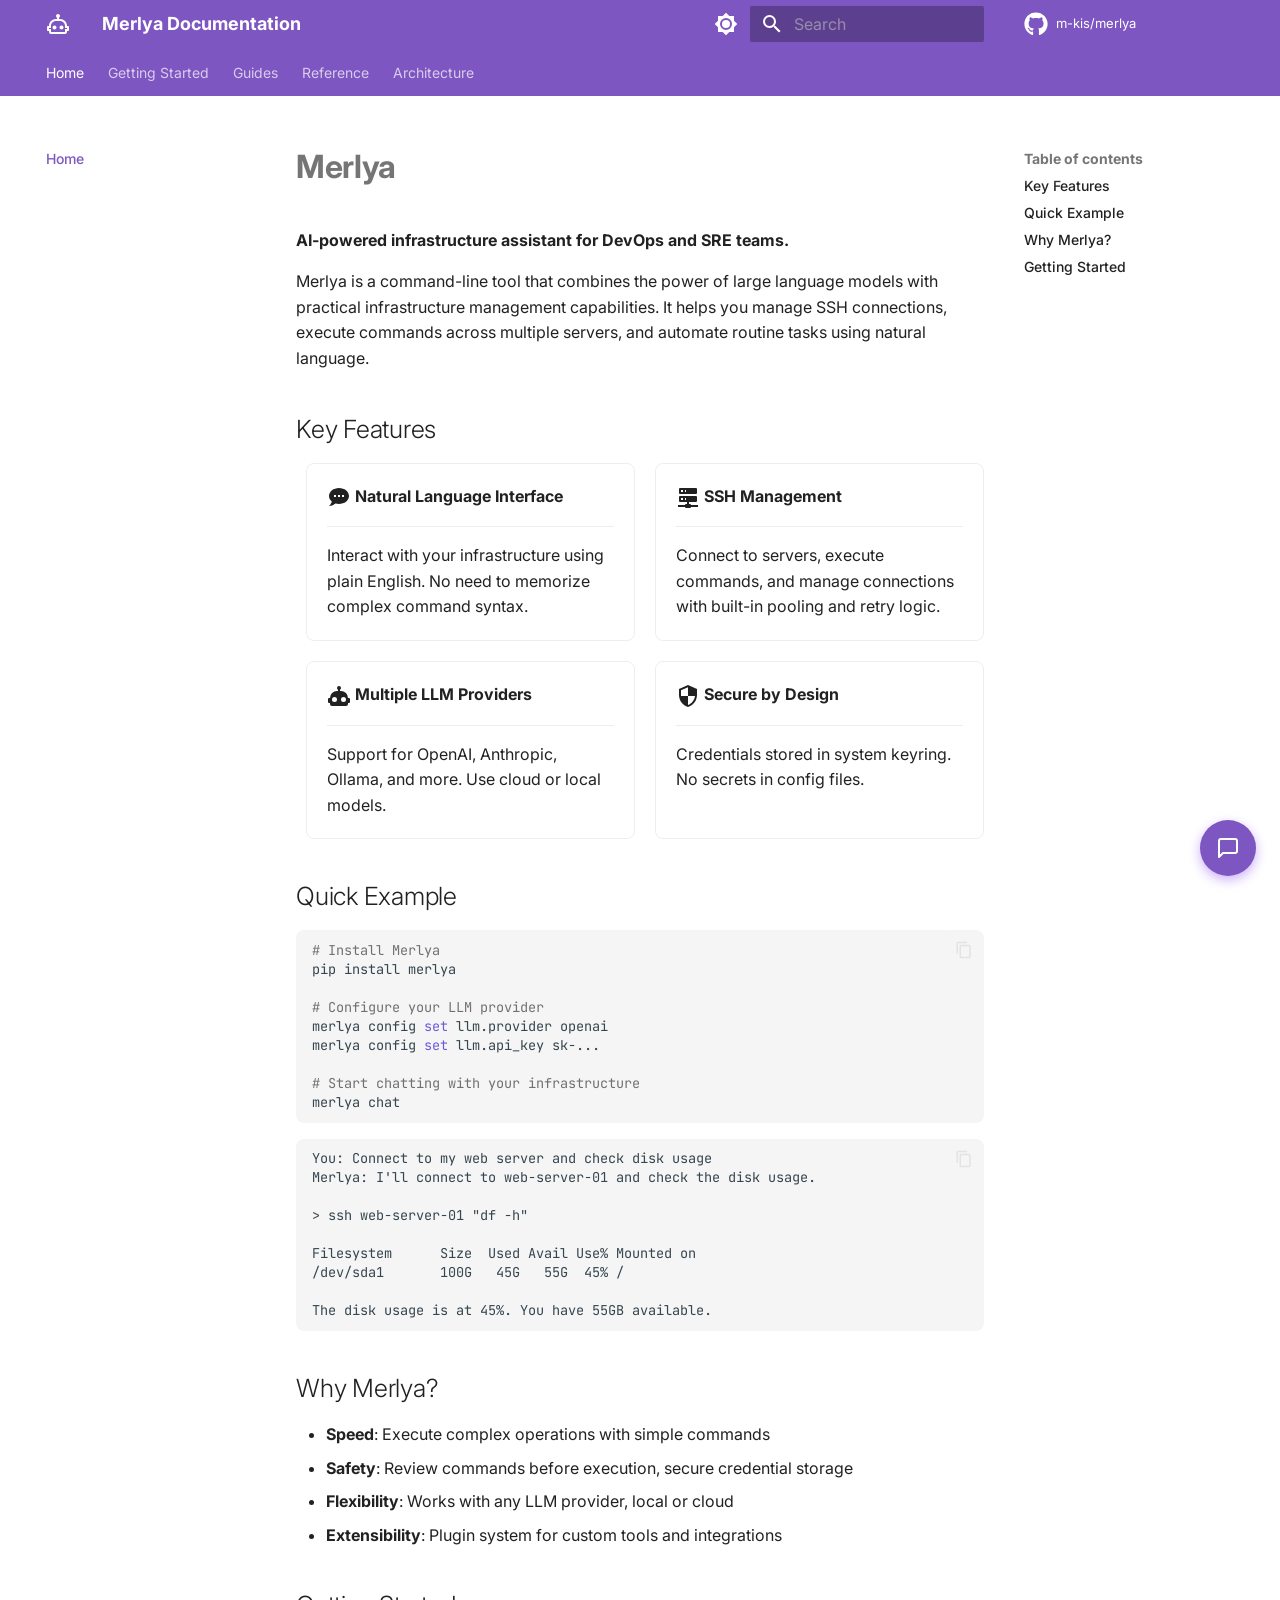
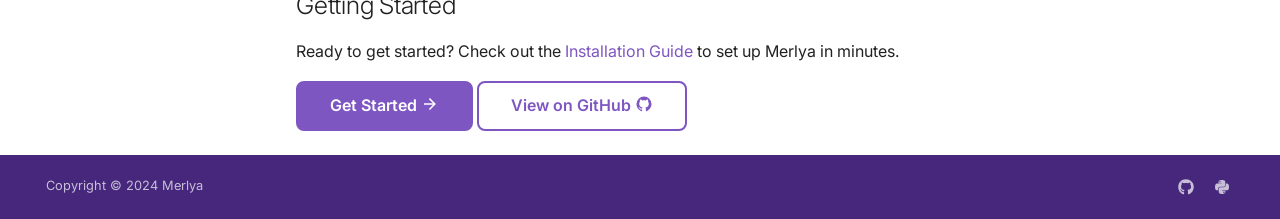
==== commit 1b2008a2: "deploy: e1a734eacf0b8928f270b60210786af3a896c5b2" ====
--- a/index.html
+++ b/index.html
@@ -16,4 +16,4 @@
 </span><span id=__span-1-7><a id=__codelineno-1-7 name=__codelineno-1-7 href=#__codelineno-1-7></a>/dev/sda1       100G   45G   55G  45% /
 </span><span id=__span-1-8><a id=__codelineno-1-8 name=__codelineno-1-8 href=#__codelineno-1-8></a>
 </span><span id=__span-1-9><a id=__codelineno-1-9 name=__codelineno-1-9 href=#__codelineno-1-9></a>The disk usage is at 45%. You have 55GB available.
-</span></code></pre></div> <h2 id=why-merlya>Why Merlya?<a class=headerlink href=#why-merlya title="Permanent link">&para;</a></h2> <ul> <li><strong>Speed</strong>: Execute complex operations with simple commands</li> <li><strong>Safety</strong>: Review commands before execution, secure credential storage</li> <li><strong>Flexibility</strong>: Works with any LLM provider, local or cloud</li> <li><strong>Extensibility</strong>: Plugin system for custom tools and integrations</li> </ul> <h2 id=getting-started>Getting Started<a class=headerlink href=#getting-started title="Permanent link">&para;</a></h2> <p>Ready to get started? Check out the <a href=getting-started/installation/ >Installation Guide</a> to set up Merlya in minutes.</p> <p><a href=getting-started/installation/ class="md-button md-button--primary">Get Started <span class=twemoji><svg xmlns=http://www.w3.org/2000/svg viewbox="0 0 24 24"><path d="M4 11v2h12l-5.5 5.5 1.42 1.42L19.84 12l-7.92-7.92L10.5 5.5 16 11z"/></svg></span></a> <a class=md-button href=https://github.com/m-kis/merlya>View on GitHub <span class=twemoji><svg xmlns=http://www.w3.org/2000/svg viewbox="0 0 24 24"><path d="M12 2A10 10 0 0 0 2 12c0 4.42 2.87 8.17 6.84 9.5.5.08.66-.23.66-.5v-1.69c-2.77.6-3.36-1.34-3.36-1.34-.46-1.16-1.11-1.47-1.11-1.47-.91-.62.07-.6.07-.6 1 .07 1.53 1.03 1.53 1.03.87 1.52 2.34 1.07 2.91.83.09-.65.35-1.09.63-1.34-2.22-.25-4.55-1.11-4.55-4.92 0-1.11.38-2 1.03-2.71-.1-.25-.45-1.29.1-2.64 0 0 .84-.27 2.75 1.02.79-.22 1.65-.33 2.5-.33s1.71.11 2.5.33c1.91-1.29 2.75-1.02 2.75-1.02.55 1.35.2 2.39.1 2.64.65.71 1.03 1.6 1.03 2.71 0 3.82-2.34 4.66-4.57 4.91.36.31.69.92.69 1.85V21c0 .27.16.59.67.5C19.14 20.16 22 16.42 22 12A10 10 0 0 0 12 2"/></svg></span></a></p> </article> </div> <script>var tabs=__md_get("__tabs");if(Array.isArray(tabs))e:for(var set of document.querySelectorAll(".tabbed-set")){var labels=set.querySelector(".tabbed-labels");for(var tab of tabs)for(var label of labels.getElementsByTagName("label"))if(label.innerText.trim()===tab){var input=document.getElementById(label.htmlFor);input.checked=!0;continue e}}</script> <script>var target=document.getElementById(location.hash.slice(1));target&&target.name&&(target.checked=target.name.startsWith("__tabbed_"))</script> </div> <button type=button class="md-top md-icon" data-md-component=top hidden> <svg xmlns=http://www.w3.org/2000/svg viewbox="0 0 24 24"><path d="M13 20h-2V8l-5.5 5.5-1.42-1.42L12 4.16l7.92 7.92-1.42 1.42L13 8z"/></svg> Back to top </button> </main> <footer class=md-footer> <div class="md-footer-meta md-typeset"> <div class="md-footer-meta__inner md-grid"> <div class=md-copyright> <div class=md-copyright__highlight> Copyright &copy; 2024 Merlya </div> </div> <div class=md-social> <a href=https://github.com/m-kis/merlya target=_blank rel=noopener title=github.com class=md-social__link> <svg xmlns=http://www.w3.org/2000/svg viewbox="0 0 512 512"><!-- Font Awesome Free 7.1.0 by @fontawesome - https://fontawesome.com License - https://fontawesome.com/license/free (Icons: CC BY 4.0, Fonts: SIL OFL 1.1, Code: MIT License) Copyright 2025 Fonticons, Inc.--><path d="M173.9 397.4c0 2-2.3 3.6-5.2 3.6-3.3.3-5.6-1.3-5.6-3.6 0-2 2.3-3.6 5.2-3.6 3-.3 5.6 1.3 5.6 3.6m-31.1-4.5c-.7 2 1.3 4.3 4.3 4.9 2.6 1 5.6 0 6.2-2s-1.3-4.3-4.3-5.2c-2.6-.7-5.5.3-6.2 2.3m44.2-1.7c-2.9.7-4.9 2.6-4.6 4.9.3 2 2.9 3.3 5.9 2.6 2.9-.7 4.9-2.6 4.6-4.6-.3-1.9-3-3.2-5.9-2.9M252.8 8C114.1 8 8 113.3 8 252c0 110.9 69.8 205.8 169.5 239.2 12.8 2.3 17.3-5.6 17.3-12.1 0-6.2-.3-40.4-.3-61.4 0 0-70 15-84.7-29.8 0 0-11.4-29.1-27.8-36.6 0 0-22.9-15.7 1.6-15.4 0 0 24.9 2 38.6 25.8 21.9 38.6 58.6 27.5 72.9 20.9 2.3-16 8.8-27.1 16-33.7-55.9-6.2-112.3-14.3-112.3-110.5 0-27.5 7.6-41.3 23.6-58.9-2.6-6.5-11.1-33.3 2.6-67.9 20.9-6.5 69 27 69 27 20-5.6 41.5-8.5 62.8-8.5s42.8 2.9 62.8 8.5c0 0 48.1-33.6 69-27 13.7 34.7 5.2 61.4 2.6 67.9 16 17.7 25.8 31.5 25.8 58.9 0 96.5-58.9 104.2-114.8 110.5 9.2 7.9 17 22.9 17 46.4 0 33.7-.3 75.4-.3 83.6 0 6.5 4.6 14.4 17.3 12.1C436.2 457.8 504 362.9 504 252 504 113.3 391.5 8 252.8 8M105.2 352.9c-1.3 1-1 3.3.7 5.2 1.6 1.6 3.9 2.3 5.2 1 1.3-1 1-3.3-.7-5.2-1.6-1.6-3.9-2.3-5.2-1m-10.8-8.1c-.7 1.3.3 2.9 2.3 3.9 1.6 1 3.6.7 4.3-.7.7-1.3-.3-2.9-2.3-3.9-2-.6-3.6-.3-4.3.7m32.4 35.6c-1.6 1.3-1 4.3 1.3 6.2 2.3 2.3 5.2 2.6 6.5 1 1.3-1.3.7-4.3-1.3-6.2-2.2-2.3-5.2-2.6-6.5-1m-11.4-14.7c-1.6 1-1.6 3.6 0 5.9s4.3 3.3 5.6 2.3c1.6-1.3 1.6-3.9 0-6.2-1.4-2.3-4-3.3-5.6-2"/></svg> </a> <a href=https://pypi.org/project/merlya/ target=_blank rel=noopener title=pypi.org class=md-social__link> <svg xmlns=http://www.w3.org/2000/svg viewbox="0 0 448 512"><!-- Font Awesome Free 7.1.0 by @fontawesome - https://fontawesome.com License - https://fontawesome.com/license/free (Icons: CC BY 4.0, Fonts: SIL OFL 1.1, Code: MIT License) Copyright 2025 Fonticons, Inc.--><path d="M439.8 200.5c-7.7-30.9-22.3-54.2-53.4-54.2h-40.1v47.4c0 36.8-31.2 67.8-66.8 67.8H172.7c-29.2 0-53.4 25-53.4 54.3v101.8c0 29 25.2 46 53.4 54.3 33.8 9.9 66.3 11.7 106.8 0 26.9-7.8 53.4-23.5 53.4-54.3v-40.7H226.2v-13.6h160.2c31.1 0 42.6-21.7 53.4-54.2 11.2-33.5 10.7-65.7 0-108.6M286.2 444.7a20.4 20.4 0 1 1 0-40.7 20.4 20.4 0 1 1 0 40.7M167.8 248.1h106.8c29.7 0 53.4-24.5 53.4-54.3V91.9c0-29-24.4-50.7-53.4-55.6-35.8-5.9-74.7-5.6-106.8.1-45.2 8-53.4 24.7-53.4 55.6v40.7h106.9v13.6h-147c-31.1 0-58.3 18.7-66.8 54.2-9.8 40.7-10.2 66.1 0 108.6 7.6 31.6 25.7 54.2 56.8 54.2H101v-48.8c0-35.3 30.5-66.4 66.8-66.4m-6.6-183.4a20.4 20.4 0 1 1 0 40.8 20.4 20.4 0 1 1 0-40.8"/></svg> </a> </div> </div> </div> </footer> </div> <div class=md-dialog data-md-component=dialog> <div class="md-dialog__inner md-typeset"></div> </div> <script id=__config type=application/json>{"annotate": null, "base": ".", "features": ["navigation.instant", "navigation.instant.prefetch", "navigation.tracking", "navigation.tabs", "navigation.sections", "navigation.expand", "navigation.path", "navigation.top", "search.suggest", "search.highlight", "search.share", "content.code.copy", "content.code.annotate", "content.tabs.link"], "search": "assets/javascripts/workers/search.7a47a382.min.js", "tags": null, "translations": {"clipboard.copied": "Copied to clipboard", "clipboard.copy": "Copy to clipboard", "search.result.more.one": "1 more on this page", "search.result.more.other": "# more on this page", "search.result.none": "No matching documents", "search.result.one": "1 matching document", "search.result.other": "# matching documents", "search.result.placeholder": "Type to start searching", "search.result.term.missing": "Missing", "select.version": "Select version"}, "version": {"provider": "mike"}}</script> <script src=assets/javascripts/bundle.e71a0d61.min.js></script> </body> </html>+</span></code></pre></div> <h2 id=why-merlya>Why Merlya?<a class=headerlink href=#why-merlya title="Permanent link">&para;</a></h2> <ul> <li><strong>Speed</strong>: Execute complex operations with simple commands</li> <li><strong>Safety</strong>: Review commands before execution, secure credential storage</li> <li><strong>Flexibility</strong>: Works with any LLM provider, local or cloud</li> <li><strong>Extensibility</strong>: Plugin system for custom tools and integrations</li> </ul> <h2 id=getting-started>Getting Started<a class=headerlink href=#getting-started title="Permanent link">&para;</a></h2> <p>Ready to get started? Check out the <a href=getting-started/installation/ >Installation Guide</a> to set up Merlya in minutes.</p> <p><a href=getting-started/installation/ class="md-button md-button--primary">Get Started <span class=twemoji><svg xmlns=http://www.w3.org/2000/svg viewbox="0 0 24 24"><path d="M4 11v2h12l-5.5 5.5 1.42 1.42L19.84 12l-7.92-7.92L10.5 5.5 16 11z"/></svg></span></a> <a class=md-button href=https://github.com/m-kis/merlya>View on GitHub <span class=twemoji><svg xmlns=http://www.w3.org/2000/svg viewbox="0 0 24 24"><path d="M12 2A10 10 0 0 0 2 12c0 4.42 2.87 8.17 6.84 9.5.5.08.66-.23.66-.5v-1.69c-2.77.6-3.36-1.34-3.36-1.34-.46-1.16-1.11-1.47-1.11-1.47-.91-.62.07-.6.07-.6 1 .07 1.53 1.03 1.53 1.03.87 1.52 2.34 1.07 2.91.83.09-.65.35-1.09.63-1.34-2.22-.25-4.55-1.11-4.55-4.92 0-1.11.38-2 1.03-2.71-.1-.25-.45-1.29.1-2.64 0 0 .84-.27 2.75 1.02.79-.22 1.65-.33 2.5-.33s1.71.11 2.5.33c1.91-1.29 2.75-1.02 2.75-1.02.55 1.35.2 2.39.1 2.64.65.71 1.03 1.6 1.03 2.71 0 3.82-2.34 4.66-4.57 4.91.36.31.69.92.69 1.85V21c0 .27.16.59.67.5C19.14 20.16 22 16.42 22 12A10 10 0 0 0 12 2"/></svg></span></a></p> </article> </div> <script>var tabs=__md_get("__tabs");if(Array.isArray(tabs))e:for(var set of document.querySelectorAll(".tabbed-set")){var labels=set.querySelector(".tabbed-labels");for(var tab of tabs)for(var label of labels.getElementsByTagName("label"))if(label.innerText.trim()===tab){var input=document.getElementById(label.htmlFor);input.checked=!0;continue e}}</script> <script>var target=document.getElementById(location.hash.slice(1));target&&target.name&&(target.checked=target.name.startsWith("__tabbed_"))</script> </div> <button type=button class="md-top md-icon" data-md-component=top hidden> <svg xmlns=http://www.w3.org/2000/svg viewbox="0 0 24 24"><path d="M13 20h-2V8l-5.5 5.5-1.42-1.42L12 4.16l7.92 7.92-1.42 1.42L13 8z"/></svg> Back to top </button> </main> <footer class=md-footer> <div class="md-footer-meta md-typeset"> <div class="md-footer-meta__inner md-grid"> <div class=md-copyright> <div class=md-copyright__highlight> Copyright &copy; 2024 Merlya </div> </div> <div class=md-social> <a href=https://github.com/m-kis/merlya target=_blank rel=noopener title=github.com class=md-social__link> <svg xmlns=http://www.w3.org/2000/svg viewbox="0 0 512 512"><!-- Font Awesome Free 7.1.0 by @fontawesome - https://fontawesome.com License - https://fontawesome.com/license/free (Icons: CC BY 4.0, Fonts: SIL OFL 1.1, Code: MIT License) Copyright 2025 Fonticons, Inc.--><path d="M173.9 397.4c0 2-2.3 3.6-5.2 3.6-3.3.3-5.6-1.3-5.6-3.6 0-2 2.3-3.6 5.2-3.6 3-.3 5.6 1.3 5.6 3.6m-31.1-4.5c-.7 2 1.3 4.3 4.3 4.9 2.6 1 5.6 0 6.2-2s-1.3-4.3-4.3-5.2c-2.6-.7-5.5.3-6.2 2.3m44.2-1.7c-2.9.7-4.9 2.6-4.6 4.9.3 2 2.9 3.3 5.9 2.6 2.9-.7 4.9-2.6 4.6-4.6-.3-1.9-3-3.2-5.9-2.9M252.8 8C114.1 8 8 113.3 8 252c0 110.9 69.8 205.8 169.5 239.2 12.8 2.3 17.3-5.6 17.3-12.1 0-6.2-.3-40.4-.3-61.4 0 0-70 15-84.7-29.8 0 0-11.4-29.1-27.8-36.6 0 0-22.9-15.7 1.6-15.4 0 0 24.9 2 38.6 25.8 21.9 38.6 58.6 27.5 72.9 20.9 2.3-16 8.8-27.1 16-33.7-55.9-6.2-112.3-14.3-112.3-110.5 0-27.5 7.6-41.3 23.6-58.9-2.6-6.5-11.1-33.3 2.6-67.9 20.9-6.5 69 27 69 27 20-5.6 41.5-8.5 62.8-8.5s42.8 2.9 62.8 8.5c0 0 48.1-33.6 69-27 13.7 34.7 5.2 61.4 2.6 67.9 16 17.7 25.8 31.5 25.8 58.9 0 96.5-58.9 104.2-114.8 110.5 9.2 7.9 17 22.9 17 46.4 0 33.7-.3 75.4-.3 83.6 0 6.5 4.6 14.4 17.3 12.1C436.2 457.8 504 362.9 504 252 504 113.3 391.5 8 252.8 8M105.2 352.9c-1.3 1-1 3.3.7 5.2 1.6 1.6 3.9 2.3 5.2 1 1.3-1 1-3.3-.7-5.2-1.6-1.6-3.9-2.3-5.2-1m-10.8-8.1c-.7 1.3.3 2.9 2.3 3.9 1.6 1 3.6.7 4.3-.7.7-1.3-.3-2.9-2.3-3.9-2-.6-3.6-.3-4.3.7m32.4 35.6c-1.6 1.3-1 4.3 1.3 6.2 2.3 2.3 5.2 2.6 6.5 1 1.3-1.3.7-4.3-1.3-6.2-2.2-2.3-5.2-2.6-6.5-1m-11.4-14.7c-1.6 1-1.6 3.6 0 5.9s4.3 3.3 5.6 2.3c1.6-1.3 1.6-3.9 0-6.2-1.4-2.3-4-3.3-5.6-2"/></svg> </a> <a href=https://pypi.org/project/merlya/ target=_blank rel=noopener title=pypi.org class=md-social__link> <svg xmlns=http://www.w3.org/2000/svg viewbox="0 0 448 512"><!-- Font Awesome Free 7.1.0 by @fontawesome - https://fontawesome.com License - https://fontawesome.com/license/free (Icons: CC BY 4.0, Fonts: SIL OFL 1.1, Code: MIT License) Copyright 2025 Fonticons, Inc.--><path d="M439.8 200.5c-7.7-30.9-22.3-54.2-53.4-54.2h-40.1v47.4c0 36.8-31.2 67.8-66.8 67.8H172.7c-29.2 0-53.4 25-53.4 54.3v101.8c0 29 25.2 46 53.4 54.3 33.8 9.9 66.3 11.7 106.8 0 26.9-7.8 53.4-23.5 53.4-54.3v-40.7H226.2v-13.6h160.2c31.1 0 42.6-21.7 53.4-54.2 11.2-33.5 10.7-65.7 0-108.6M286.2 444.7a20.4 20.4 0 1 1 0-40.7 20.4 20.4 0 1 1 0 40.7M167.8 248.1h106.8c29.7 0 53.4-24.5 53.4-54.3V91.9c0-29-24.4-50.7-53.4-55.6-35.8-5.9-74.7-5.6-106.8.1-45.2 8-53.4 24.7-53.4 55.6v40.7h106.9v13.6h-147c-31.1 0-58.3 18.7-66.8 54.2-9.8 40.7-10.2 66.1 0 108.6 7.6 31.6 25.7 54.2 56.8 54.2H101v-48.8c0-35.3 30.5-66.4 66.8-66.4m-6.6-183.4a20.4 20.4 0 1 1 0 40.8 20.4 20.4 0 1 1 0-40.8"/></svg> </a> </div> </div> </div> </footer> </div> <div class=md-dialog data-md-component=dialog> <div class="md-dialog__inner md-typeset"></div> </div> <script id=__config type=application/json>{"annotate": null, "base": ".", "features": ["navigation.instant", "navigation.instant.prefetch", "navigation.tracking", "navigation.tabs", "navigation.sections", "navigation.expand", "navigation.path", "navigation.top", "search.suggest", "search.highlight", "search.share", "content.code.copy", "content.code.annotate", "content.tabs.link"], "search": "assets/javascripts/workers/search.7a47a382.min.js", "tags": null, "translations": {"clipboard.copied": "Copied to clipboard", "clipboard.copy": "Copy to clipboard", "search.result.more.one": "1 more on this page", "search.result.more.other": "# more on this page", "search.result.none": "No matching documents", "search.result.one": "1 matching document", "search.result.other": "# matching documents", "search.result.placeholder": "Type to start searching", "search.result.term.missing": "Missing", "select.version": "Select version"}, "version": {"provider": "mike"}}</script> <script src=assets/javascripts/bundle.e71a0d61.min.js></script> <script src=assets/javascripts/chat.js></script> </body> </html>
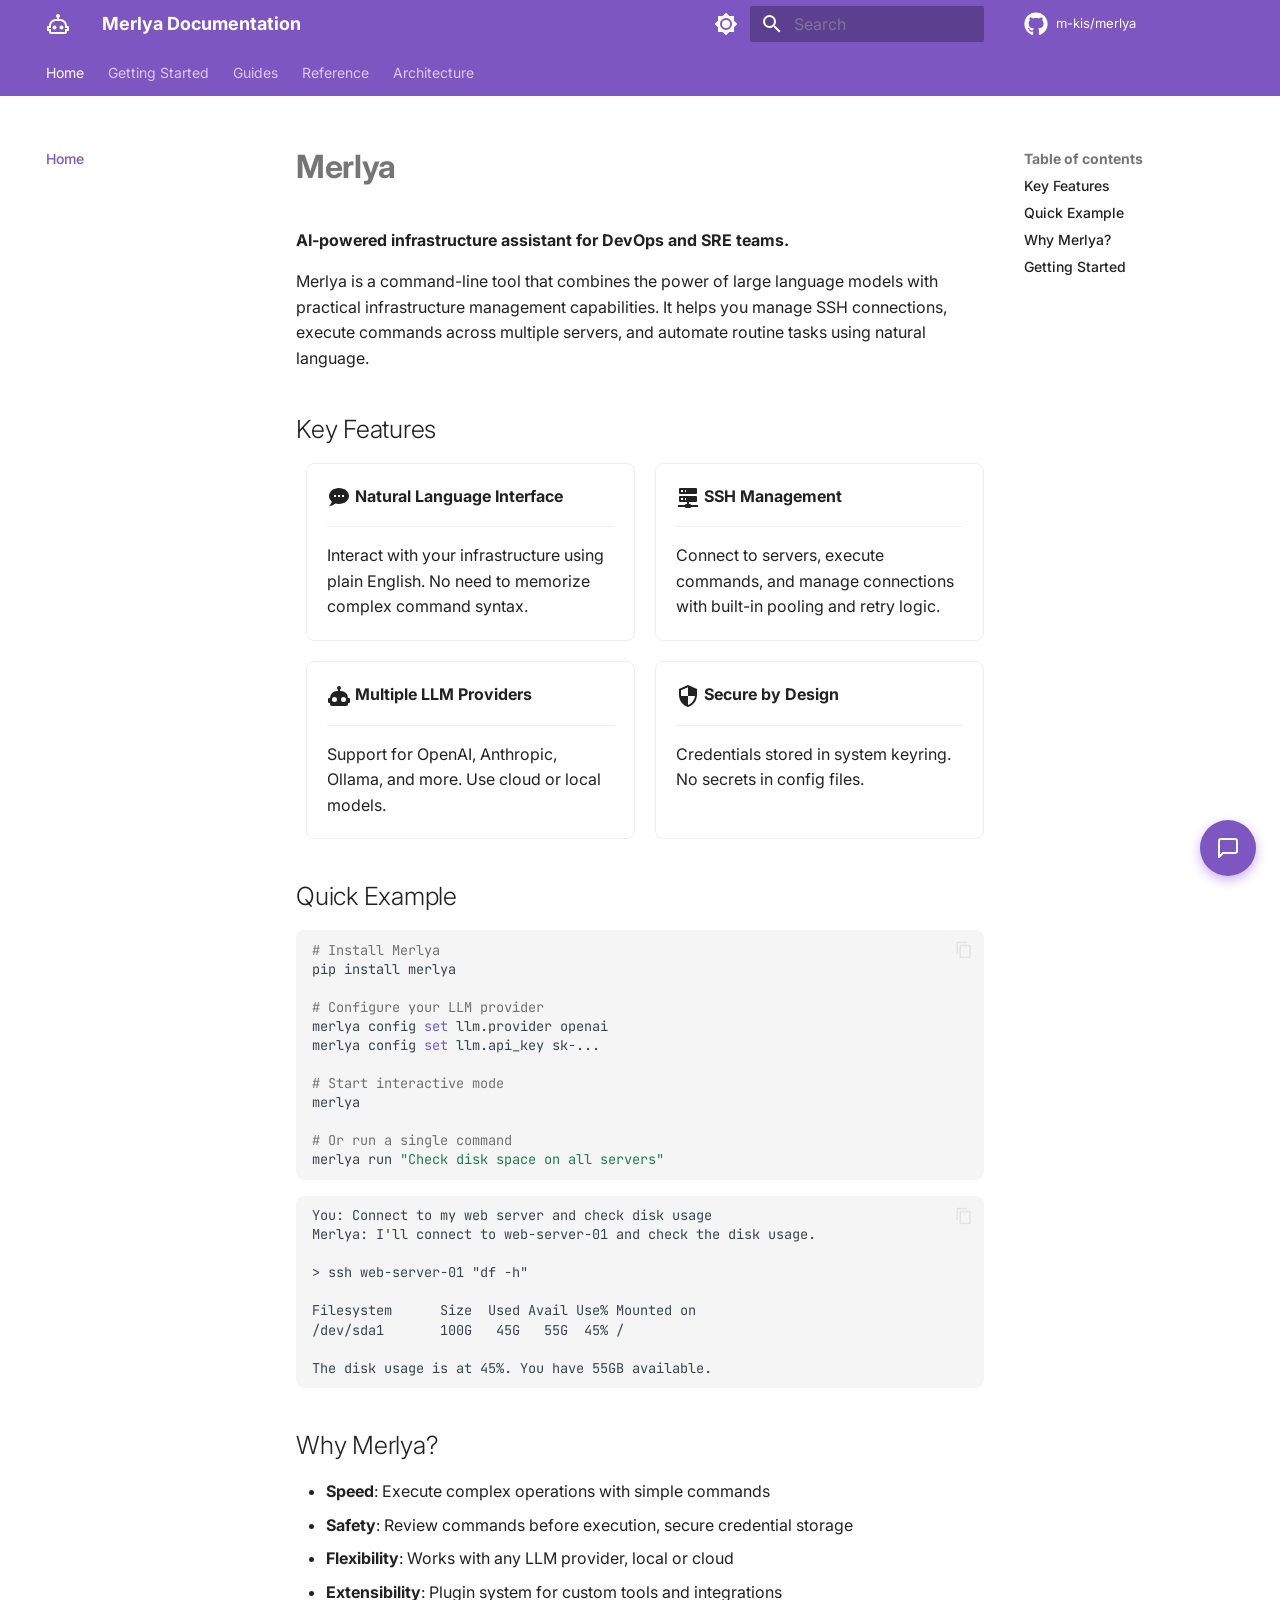
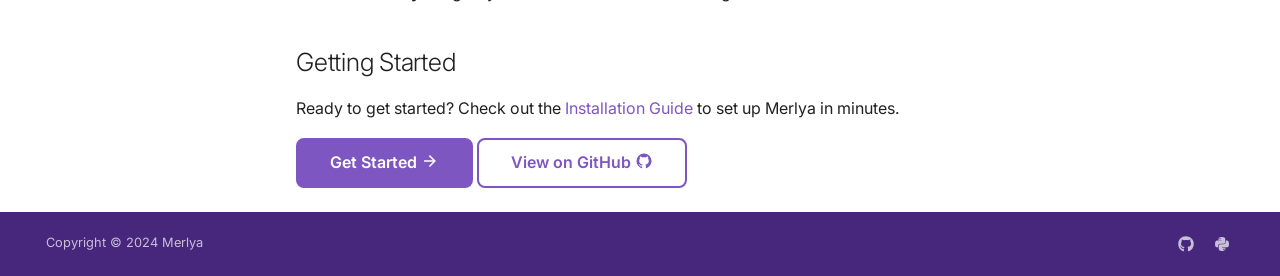
==== commit 1c79ceec: "deploy: c3f1bc5b17f1fd2b7587ddcbd58c3ad38d68f8cf" ====
--- a/index.html
+++ b/index.html
@@ -1,12 +1,15 @@
-<!doctype html><html lang=en class=no-js> <head><meta charset=utf-8><meta name=viewport content="width=device-width,initial-scale=1"><meta name=description content="AI-powered infrastructure assistant - Documentation"><meta name=author content="Merlya Team"><link href=https://m-kis.github.io/merlya-docs/ rel=canonical><link href=getting-started/installation/ rel=next><link rel=icon href=assets/images/favicon.png><meta name=generator content="mkdocs-1.6.1, mkdocs-material-9.7.0"><title>Merlya Documentation</title><link rel=stylesheet href=assets/stylesheets/main.618322db.min.css><link rel=stylesheet href=assets/stylesheets/palette.ab4e12ef.min.css><link rel=preconnect href=https://fonts.gstatic.com crossorigin><link rel=stylesheet href="https://fonts.googleapis.com/css?family=Inter:300,300i,400,400i,700,700i%7CJetBrains+Mono:400,400i,700,700i&display=fallback"><style>:root{--md-text-font:"Inter";--md-code-font:"JetBrains Mono"}</style><link rel=stylesheet href=assets/stylesheets/extra.css><script>__md_scope=new URL(".",location),__md_hash=e=>[...e].reduce(((e,_)=>(e<<5)-e+_.charCodeAt(0)),0),__md_get=(e,_=localStorage,t=__md_scope)=>JSON.parse(_.getItem(t.pathname+"."+e)),__md_set=(e,_,t=localStorage,a=__md_scope)=>{try{t.setItem(a.pathname+"."+e,JSON.stringify(_))}catch(e){}}</script></head> <body dir=ltr data-md-color-scheme=default data-md-color-primary=deep-purple data-md-color-accent=purple> <input class=md-toggle data-md-toggle=drawer type=checkbox id=__drawer autocomplete=off> <input class=md-toggle data-md-toggle=search type=checkbox id=__search autocomplete=off> <label class=md-overlay for=__drawer></label> <div data-md-component=skip> <a href=#merlya class=md-skip> Skip to content </a> </div> <div data-md-component=announce> </div> <div data-md-color-scheme=default data-md-component=outdated hidden> </div> <header class=md-header data-md-component=header> <nav class="md-header__inner md-grid" aria-label=Header> <a href=. title="Merlya Documentation" class="md-header__button md-logo" aria-label="Merlya Documentation" data-md-component=logo> <svg xmlns=http://www.w3.org/2000/svg viewbox="0 0 24 24"><path d="M17.5 15.5c0 1.11-.89 2-2 2s-2-.89-2-2 .9-2 2-2 2 .9 2 2m-9-2c-1.1 0-2 .9-2 2s.9 2 2 2 2-.89 2-2-.89-2-2-2M23 15v3c0 .55-.45 1-1 1h-1v1c0 1.11-.89 2-2 2H5a2 2 0 0 1-2-2v-1H2c-.55 0-1-.45-1-1v-3c0-.55.45-1 1-1h1c0-3.87 3.13-7 7-7h1V5.73c-.6-.34-1-.99-1-1.73 0-1.1.9-2 2-2s2 .9 2 2c0 .74-.4 1.39-1 1.73V7h1c3.87 0 7 3.13 7 7h1c.55 0 1 .45 1 1m-2 1h-2v-2c0-2.76-2.24-5-5-5h-4c-2.76 0-5 2.24-5 5v2H3v1h2v3h14v-3h2z"/></svg> </a> <label class="md-header__button md-icon" for=__drawer> <svg xmlns=http://www.w3.org/2000/svg viewbox="0 0 24 24"><path d="M3 6h18v2H3zm0 5h18v2H3zm0 5h18v2H3z"/></svg> </label> <div class=md-header__title data-md-component=header-title> <div class=md-header__ellipsis> <div class=md-header__topic> <span class=md-ellipsis> Merlya Documentation </span> </div> <div class=md-header__topic data-md-component=header-topic> <span class=md-ellipsis> Home </span> </div> </div> </div> <form class=md-header__option data-md-component=palette> <input class=md-option data-md-color-media="(prefers-color-scheme: light)" data-md-color-scheme=default data-md-color-primary=deep-purple data-md-color-accent=purple aria-label="Switch to dark mode" type=radio name=__palette id=__palette_0> <label class="md-header__button md-icon" title="Switch to dark mode" for=__palette_1 hidden> <svg xmlns=http://www.w3.org/2000/svg viewbox="0 0 24 24"><path d="M12 8a4 4 0 0 0-4 4 4 4 0 0 0 4 4 4 4 0 0 0 4-4 4 4 0 0 0-4-4m0 10a6 6 0 0 1-6-6 6 6 0 0 1 6-6 6 6 0 0 1 6 6 6 6 0 0 1-6 6m8-9.31V4h-4.69L12 .69 8.69 4H4v4.69L.69 12 4 15.31V20h4.69L12 23.31 15.31 20H20v-4.69L23.31 12z"/></svg> </label> <input class=md-option data-md-color-media="(prefers-color-scheme: dark)" data-md-color-scheme=slate data-md-color-primary=deep-purple data-md-color-accent=purple aria-label="Switch to light mode" type=radio name=__palette id=__palette_1> <label class="md-header__button md-icon" title="Switch to light mode" for=__palette_0 hidden> <svg xmlns=http://www.w3.org/2000/svg viewbox="0 0 24 24"><path d="M12 18c-.89 0-1.74-.2-2.5-.55C11.56 16.5 13 14.42 13 12s-1.44-4.5-3.5-5.45C10.26 6.2 11.11 6 12 6a6 6 0 0 1 6 6 6 6 0 0 1-6 6m8-9.31V4h-4.69L12 .69 8.69 4H4v4.69L.69 12 4 15.31V20h4.69L12 23.31 15.31 20H20v-4.69L23.31 12z"/></svg> </label> </form> <script>var palette=__md_get("__palette");if(palette&&palette.color){if("(prefers-color-scheme)"===palette.color.media){var media=matchMedia("(prefers-color-scheme: light)"),input=document.querySelector(media.matches?"[data-md-color-media='(prefers-color-scheme: light)']":"[data-md-color-media='(prefers-color-scheme: dark)']");palette.color.media=input.getAttribute("data-md-color-media"),palette.color.scheme=input.getAttribute("data-md-color-scheme"),palette.color.primary=input.getAttribute("data-md-color-primary"),palette.color.accent=input.getAttribute("data-md-color-accent")}for(var[key,value]of Object.entries(palette.color))document.body.setAttribute("data-md-color-"+key,value)}</script> <label class="md-header__button md-icon" for=__search> <svg xmlns=http://www.w3.org/2000/svg viewbox="0 0 24 24"><path d="M9.5 3A6.5 6.5 0 0 1 16 9.5c0 1.61-.59 3.09-1.56 4.23l.27.27h.79l5 5-1.5 1.5-5-5v-.79l-.27-.27A6.52 6.52 0 0 1 9.5 16 6.5 6.5 0 0 1 3 9.5 6.5 6.5 0 0 1 9.5 3m0 2C7 5 5 7 5 9.5S7 14 9.5 14 14 12 14 9.5 12 5 9.5 5"/></svg> </label> <div class=md-search data-md-component=search role=dialog> <label class=md-search__overlay for=__search></label> <div class=md-search__inner role=search> <form class=md-search__form name=search> <input type=text class=md-search__input name=query aria-label=Search placeholder=Search autocapitalize=off autocorrect=off autocomplete=off spellcheck=false data-md-component=search-query required> <label class="md-search__icon md-icon" for=__search> <svg xmlns=http://www.w3.org/2000/svg viewbox="0 0 24 24"><path d="M9.5 3A6.5 6.5 0 0 1 16 9.5c0 1.61-.59 3.09-1.56 4.23l.27.27h.79l5 5-1.5 1.5-5-5v-.79l-.27-.27A6.52 6.52 0 0 1 9.5 16 6.5 6.5 0 0 1 3 9.5 6.5 6.5 0 0 1 9.5 3m0 2C7 5 5 7 5 9.5S7 14 9.5 14 14 12 14 9.5 12 5 9.5 5"/></svg> <svg xmlns=http://www.w3.org/2000/svg viewbox="0 0 24 24"><path d="M20 11v2H8l5.5 5.5-1.42 1.42L4.16 12l7.92-7.92L13.5 5.5 8 11z"/></svg> </label> <nav class=md-search__options aria-label=Search> <a href=javascript:void(0) class="md-search__icon md-icon" title=Share aria-label=Share data-clipboard data-clipboard-text data-md-component=search-share tabindex=-1> <svg xmlns=http://www.w3.org/2000/svg viewbox="0 0 24 24"><path d="M18 16.08c-.76 0-1.44.3-1.96.77L8.91 12.7c.05-.23.09-.46.09-.7s-.04-.47-.09-.7l7.05-4.11c.54.5 1.25.81 2.04.81a3 3 0 0 0 3-3 3 3 0 0 0-3-3 3 3 0 0 0-3 3c0 .24.04.47.09.7L8.04 9.81C7.5 9.31 6.79 9 6 9a3 3 0 0 0-3 3 3 3 0 0 0 3 3c.79 0 1.5-.31 2.04-.81l7.12 4.15c-.05.21-.08.43-.08.66 0 1.61 1.31 2.91 2.92 2.91s2.92-1.3 2.92-2.91A2.92 2.92 0 0 0 18 16.08"/></svg> </a> <button type=reset class="md-search__icon md-icon" title=Clear aria-label=Clear tabindex=-1> <svg xmlns=http://www.w3.org/2000/svg viewbox="0 0 24 24"><path d="M19 6.41 17.59 5 12 10.59 6.41 5 5 6.41 10.59 12 5 17.59 6.41 19 12 13.41 17.59 19 19 17.59 13.41 12z"/></svg> </button> </nav> <div class=md-search__suggest data-md-component=search-suggest></div> </form> <div class=md-search__output> <div class=md-search__scrollwrap tabindex=0 data-md-scrollfix> <div class=md-search-result data-md-component=search-result> <div class=md-search-result__meta> Initializing search </div> <ol class=md-search-result__list role=presentation></ol> </div> </div> </div> </div> </div> <div class=md-header__source> <a href=https://github.com/m-kis/merlya title="Go to repository" class=md-source data-md-component=source> <div class="md-source__icon md-icon"> <svg xmlns=http://www.w3.org/2000/svg viewbox="0 0 512 512"><!-- Font Awesome Free 7.1.0 by @fontawesome - https://fontawesome.com License - https://fontawesome.com/license/free (Icons: CC BY 4.0, Fonts: SIL OFL 1.1, Code: MIT License) Copyright 2025 Fonticons, Inc.--><path d="M173.9 397.4c0 2-2.3 3.6-5.2 3.6-3.3.3-5.6-1.3-5.6-3.6 0-2 2.3-3.6 5.2-3.6 3-.3 5.6 1.3 5.6 3.6m-31.1-4.5c-.7 2 1.3 4.3 4.3 4.9 2.6 1 5.6 0 6.2-2s-1.3-4.3-4.3-5.2c-2.6-.7-5.5.3-6.2 2.3m44.2-1.7c-2.9.7-4.9 2.6-4.6 4.9.3 2 2.9 3.3 5.9 2.6 2.9-.7 4.9-2.6 4.6-4.6-.3-1.9-3-3.2-5.9-2.9M252.8 8C114.1 8 8 113.3 8 252c0 110.9 69.8 205.8 169.5 239.2 12.8 2.3 17.3-5.6 17.3-12.1 0-6.2-.3-40.4-.3-61.4 0 0-70 15-84.7-29.8 0 0-11.4-29.1-27.8-36.6 0 0-22.9-15.7 1.6-15.4 0 0 24.9 2 38.6 25.8 21.9 38.6 58.6 27.5 72.9 20.9 2.3-16 8.8-27.1 16-33.7-55.9-6.2-112.3-14.3-112.3-110.5 0-27.5 7.6-41.3 23.6-58.9-2.6-6.5-11.1-33.3 2.6-67.9 20.9-6.5 69 27 69 27 20-5.6 41.5-8.5 62.8-8.5s42.8 2.9 62.8 8.5c0 0 48.1-33.6 69-27 13.7 34.7 5.2 61.4 2.6 67.9 16 17.7 25.8 31.5 25.8 58.9 0 96.5-58.9 104.2-114.8 110.5 9.2 7.9 17 22.9 17 46.4 0 33.7-.3 75.4-.3 83.6 0 6.5 4.6 14.4 17.3 12.1C436.2 457.8 504 362.9 504 252 504 113.3 391.5 8 252.8 8M105.2 352.9c-1.3 1-1 3.3.7 5.2 1.6 1.6 3.9 2.3 5.2 1 1.3-1 1-3.3-.7-5.2-1.6-1.6-3.9-2.3-5.2-1m-10.8-8.1c-.7 1.3.3 2.9 2.3 3.9 1.6 1 3.6.7 4.3-.7.7-1.3-.3-2.9-2.3-3.9-2-.6-3.6-.3-4.3.7m32.4 35.6c-1.6 1.3-1 4.3 1.3 6.2 2.3 2.3 5.2 2.6 6.5 1 1.3-1.3.7-4.3-1.3-6.2-2.2-2.3-5.2-2.6-6.5-1m-11.4-14.7c-1.6 1-1.6 3.6 0 5.9s4.3 3.3 5.6 2.3c1.6-1.3 1.6-3.9 0-6.2-1.4-2.3-4-3.3-5.6-2"/></svg> </div> <div class=md-source__repository> m-kis/merlya </div> </a> </div> </nav> </header> <div class=md-container data-md-component=container> <nav class=md-tabs aria-label=Tabs data-md-component=tabs> <div class=md-grid> <ul class=md-tabs__list> <li class="md-tabs__item md-tabs__item--active"> <a href=. class=md-tabs__link> Home </a> </li> <li class=md-tabs__item> <a href=getting-started/installation/ class=md-tabs__link> Getting Started </a> </li> <li class=md-tabs__item> <a href=guides/repl-mode/ class=md-tabs__link> Guides </a> </li> <li class=md-tabs__item> <a href=reference/cli/ class=md-tabs__link> Reference </a> </li> <li class=md-tabs__item> <a href=architecture/decisions/ class=md-tabs__link> Architecture </a> </li> </ul> </div> </nav> <main class=md-main data-md-component=main> <div class="md-main__inner md-grid"> <div class="md-sidebar md-sidebar--primary" data-md-component=sidebar data-md-type=navigation> <div class=md-sidebar__scrollwrap> <div class=md-sidebar__inner> <nav class="md-nav md-nav--primary md-nav--lifted" aria-label=Navigation data-md-level=0> <label class=md-nav__title for=__drawer> <a href=. title="Merlya Documentation" class="md-nav__button md-logo" aria-label="Merlya Documentation" data-md-component=logo> <svg xmlns=http://www.w3.org/2000/svg viewbox="0 0 24 24"><path d="M17.5 15.5c0 1.11-.89 2-2 2s-2-.89-2-2 .9-2 2-2 2 .9 2 2m-9-2c-1.1 0-2 .9-2 2s.9 2 2 2 2-.89 2-2-.89-2-2-2M23 15v3c0 .55-.45 1-1 1h-1v1c0 1.11-.89 2-2 2H5a2 2 0 0 1-2-2v-1H2c-.55 0-1-.45-1-1v-3c0-.55.45-1 1-1h1c0-3.87 3.13-7 7-7h1V5.73c-.6-.34-1-.99-1-1.73 0-1.1.9-2 2-2s2 .9 2 2c0 .74-.4 1.39-1 1.73V7h1c3.87 0 7 3.13 7 7h1c.55 0 1 .45 1 1m-2 1h-2v-2c0-2.76-2.24-5-5-5h-4c-2.76 0-5 2.24-5 5v2H3v1h2v3h14v-3h2z"/></svg> </a> Merlya Documentation </label> <div class=md-nav__source> <a href=https://github.com/m-kis/merlya title="Go to repository" class=md-source data-md-component=source> <div class="md-source__icon md-icon"> <svg xmlns=http://www.w3.org/2000/svg viewbox="0 0 512 512"><!-- Font Awesome Free 7.1.0 by @fontawesome - https://fontawesome.com License - https://fontawesome.com/license/free (Icons: CC BY 4.0, Fonts: SIL OFL 1.1, Code: MIT License) Copyright 2025 Fonticons, Inc.--><path d="M173.9 397.4c0 2-2.3 3.6-5.2 3.6-3.3.3-5.6-1.3-5.6-3.6 0-2 2.3-3.6 5.2-3.6 3-.3 5.6 1.3 5.6 3.6m-31.1-4.5c-.7 2 1.3 4.3 4.3 4.9 2.6 1 5.6 0 6.2-2s-1.3-4.3-4.3-5.2c-2.6-.7-5.5.3-6.2 2.3m44.2-1.7c-2.9.7-4.9 2.6-4.6 4.9.3 2 2.9 3.3 5.9 2.6 2.9-.7 4.9-2.6 4.6-4.6-.3-1.9-3-3.2-5.9-2.9M252.8 8C114.1 8 8 113.3 8 252c0 110.9 69.8 205.8 169.5 239.2 12.8 2.3 17.3-5.6 17.3-12.1 0-6.2-.3-40.4-.3-61.4 0 0-70 15-84.7-29.8 0 0-11.4-29.1-27.8-36.6 0 0-22.9-15.7 1.6-15.4 0 0 24.9 2 38.6 25.8 21.9 38.6 58.6 27.5 72.9 20.9 2.3-16 8.8-27.1 16-33.7-55.9-6.2-112.3-14.3-112.3-110.5 0-27.5 7.6-41.3 23.6-58.9-2.6-6.5-11.1-33.3 2.6-67.9 20.9-6.5 69 27 69 27 20-5.6 41.5-8.5 62.8-8.5s42.8 2.9 62.8 8.5c0 0 48.1-33.6 69-27 13.7 34.7 5.2 61.4 2.6 67.9 16 17.7 25.8 31.5 25.8 58.9 0 96.5-58.9 104.2-114.8 110.5 9.2 7.9 17 22.9 17 46.4 0 33.7-.3 75.4-.3 83.6 0 6.5 4.6 14.4 17.3 12.1C436.2 457.8 504 362.9 504 252 504 113.3 391.5 8 252.8 8M105.2 352.9c-1.3 1-1 3.3.7 5.2 1.6 1.6 3.9 2.3 5.2 1 1.3-1 1-3.3-.7-5.2-1.6-1.6-3.9-2.3-5.2-1m-10.8-8.1c-.7 1.3.3 2.9 2.3 3.9 1.6 1 3.6.7 4.3-.7.7-1.3-.3-2.9-2.3-3.9-2-.6-3.6-.3-4.3.7m32.4 35.6c-1.6 1.3-1 4.3 1.3 6.2 2.3 2.3 5.2 2.6 6.5 1 1.3-1.3.7-4.3-1.3-6.2-2.2-2.3-5.2-2.6-6.5-1m-11.4-14.7c-1.6 1-1.6 3.6 0 5.9s4.3 3.3 5.6 2.3c1.6-1.3 1.6-3.9 0-6.2-1.4-2.3-4-3.3-5.6-2"/></svg> </div> <div class=md-source__repository> m-kis/merlya </div> </a> </div> <ul class=md-nav__list data-md-scrollfix> <li class="md-nav__item md-nav__item--active"> <input class="md-nav__toggle md-toggle" type=checkbox id=__toc> <label class="md-nav__link md-nav__link--active" for=__toc> <span class=md-ellipsis> Home </span> <span class="md-nav__icon md-icon"></span> </label> <a href=. class="md-nav__link md-nav__link--active"> <span class=md-ellipsis> Home </span> </a> <nav class="md-nav md-nav--secondary" aria-label="Table of contents"> <label class=md-nav__title for=__toc> <span class="md-nav__icon md-icon"></span> Table of contents </label> <ul class=md-nav__list data-md-component=toc data-md-scrollfix> <li class=md-nav__item> <a href=#key-features class=md-nav__link> <span class=md-ellipsis> Key Features </span> </a> </li> <li class=md-nav__item> <a href=#quick-example class=md-nav__link> <span class=md-ellipsis> Quick Example </span> </a> </li> <li class=md-nav__item> <a href=#why-merlya class=md-nav__link> <span class=md-ellipsis> Why Merlya? </span> </a> </li> <li class=md-nav__item> <a href=#getting-started class=md-nav__link> <span class=md-ellipsis> Getting Started </span> </a> </li> </ul> </nav> </li> <li class="md-nav__item md-nav__item--nested"> <input class="md-nav__toggle md-toggle md-toggle--indeterminate" type=checkbox id=__nav_2> <label class=md-nav__link for=__nav_2 id=__nav_2_label tabindex=0> <span class=md-ellipsis> Getting Started </span> <span class="md-nav__icon md-icon"></span> </label> <nav class=md-nav data-md-level=1 aria-labelledby=__nav_2_label aria-expanded=false> <label class=md-nav__title for=__nav_2> <span class="md-nav__icon md-icon"></span> Getting Started </label> <ul class=md-nav__list data-md-scrollfix> <li class=md-nav__item> <a href=getting-started/installation/ class=md-nav__link> <span class=md-ellipsis> Installation </span> </a> </li> <li class=md-nav__item> <a href=getting-started/quickstart/ class=md-nav__link> <span class=md-ellipsis> Quick Start </span> </a> </li> <li class=md-nav__item> <a href=getting-started/configuration/ class=md-nav__link> <span class=md-ellipsis> Configuration </span> </a> </li> </ul> </nav> </li> <li class="md-nav__item md-nav__item--nested"> <input class="md-nav__toggle md-toggle md-toggle--indeterminate" type=checkbox id=__nav_3> <label class=md-nav__link for=__nav_3 id=__nav_3_label tabindex=0> <span class=md-ellipsis> Guides </span> <span class="md-nav__icon md-icon"></span> </label> <nav class=md-nav data-md-level=1 aria-labelledby=__nav_3_label aria-expanded=false> <label class=md-nav__title for=__nav_3> <span class="md-nav__icon md-icon"></span> Guides </label> <ul class=md-nav__list data-md-scrollfix> <li class=md-nav__item> <a href=guides/repl-mode/ class=md-nav__link> <span class=md-ellipsis> REPL Mode </span> </a> </li> <li class=md-nav__item> <a href=guides/ssh-management/ class=md-nav__link> <span class=md-ellipsis> SSH Management </span> </a> </li> <li class=md-nav__item> <a href=guides/llm-providers/ class=md-nav__link> <span class=md-ellipsis> LLM Providers </span> </a> </li> <li class=md-nav__item> <a href=guides/automation/ class=md-nav__link> <span class=md-ellipsis> Automation </span> </a> </li> </ul> </nav> </li> <li class="md-nav__item md-nav__item--nested"> <input class="md-nav__toggle md-toggle md-toggle--indeterminate" type=checkbox id=__nav_4> <label class=md-nav__link for=__nav_4 id=__nav_4_label tabindex=0> <span class=md-ellipsis> Reference </span> <span class="md-nav__icon md-icon"></span> </label> <nav class=md-nav data-md-level=1 aria-labelledby=__nav_4_label aria-expanded=false> <label class=md-nav__title for=__nav_4> <span class="md-nav__icon md-icon"></span> Reference </label> <ul class=md-nav__list data-md-scrollfix> <li class=md-nav__item> <a href=reference/cli/ class=md-nav__link> <span class=md-ellipsis> CLI Commands </span> </a> </li> <li class=md-nav__item> <a href=reference/configuration/ class=md-nav__link> <span class=md-ellipsis> Configuration </span> </a> </li> <li class=md-nav__item> <a href=reference/api/ class=md-nav__link> <span class=md-ellipsis> API </span> </a> </li> </ul> </nav> </li> <li class="md-nav__item md-nav__item--nested"> <input class="md-nav__toggle md-toggle md-toggle--indeterminate" type=checkbox id=__nav_5> <label class=md-nav__link for=__nav_5 id=__nav_5_label tabindex=0> <span class=md-ellipsis> Architecture </span> <span class="md-nav__icon md-icon"></span> </label> <nav class=md-nav data-md-level=1 aria-labelledby=__nav_5_label aria-expanded=false> <label class=md-nav__title for=__nav_5> <span class="md-nav__icon md-icon"></span> Architecture </label> <ul class=md-nav__list data-md-scrollfix> <li class=md-nav__item> <a href=architecture/decisions/ class=md-nav__link> <span class=md-ellipsis> Decisions </span> </a> </li> </ul> </nav> </li> </ul> </nav> </div> </div> </div> <div class="md-sidebar md-sidebar--secondary" data-md-component=sidebar data-md-type=toc> <div class=md-sidebar__scrollwrap> <div class=md-sidebar__inner> <nav class="md-nav md-nav--secondary" aria-label="Table of contents"> <label class=md-nav__title for=__toc> <span class="md-nav__icon md-icon"></span> Table of contents </label> <ul class=md-nav__list data-md-component=toc data-md-scrollfix> <li class=md-nav__item> <a href=#key-features class=md-nav__link> <span class=md-ellipsis> Key Features </span> </a> </li> <li class=md-nav__item> <a href=#quick-example class=md-nav__link> <span class=md-ellipsis> Quick Example </span> </a> </li> <li class=md-nav__item> <a href=#why-merlya class=md-nav__link> <span class=md-ellipsis> Why Merlya? </span> </a> </li> <li class=md-nav__item> <a href=#getting-started class=md-nav__link> <span class=md-ellipsis> Getting Started </span> </a> </li> </ul> </nav> </div> </div> </div> <div class=md-content data-md-component=content> <article class="md-content__inner md-typeset"> <h1 id=merlya>Merlya<a class=headerlink href=#merlya title="Permanent link">&para;</a></h1> <p><strong>AI-powered infrastructure assistant for DevOps and SRE teams.</strong></p> <p>Merlya is a command-line tool that combines the power of large language models with practical infrastructure management capabilities. It helps you manage SSH connections, execute commands across multiple servers, and automate routine tasks using natural language.</p> <h2 id=key-features>Key Features<a class=headerlink href=#key-features title="Permanent link">&para;</a></h2> <div class="grid cards"> <ul> <li> <p><span class="twemoji lg middle"><svg xmlns=http://www.w3.org/2000/svg viewbox="0 0 24 24"><path d="M12 3c5.5 0 10 3.58 10 8s-4.5 8-10 8c-1.24 0-2.43-.18-3.53-.5C5.55 21 2 21 2 21c2.33-2.33 2.7-3.9 2.75-4.5C3.05 15.07 2 13.13 2 11c0-4.42 4.5-8 10-8m5 9v-2h-2v2zm-4 0v-2h-2v2zm-4 0v-2H7v2z"/></svg></span> <strong>Natural Language Interface</strong></p> <hr> <p>Interact with your infrastructure using plain English. No need to memorize complex command syntax.</p> </li> <li> <p><span class="twemoji lg middle"><svg xmlns=http://www.w3.org/2000/svg viewbox="0 0 24 24"><path d="M13 19h1a1 1 0 0 1 1 1h7v2h-7a1 1 0 0 1-1 1h-4a1 1 0 0 1-1-1H2v-2h7a1 1 0 0 1 1-1h1v-2H4a1 1 0 0 1-1-1v-4a1 1 0 0 1 1-1h16a1 1 0 0 1 1 1v4a1 1 0 0 1-1 1h-7zM4 3h16a1 1 0 0 1 1 1v4a1 1 0 0 1-1 1H4a1 1 0 0 1-1-1V4a1 1 0 0 1 1-1m5 4h1V5H9zm0 8h1v-2H9zM5 5v2h2V5zm0 8v2h2v-2z"/></svg></span> <strong>SSH Management</strong></p> <hr> <p>Connect to servers, execute commands, and manage connections with built-in pooling and retry logic.</p> </li> <li> <p><span class="twemoji lg middle"><svg xmlns=http://www.w3.org/2000/svg viewbox="0 0 24 24"><path d="M12 2a2 2 0 0 1 2 2c0 .74-.4 1.39-1 1.73V7h1a7 7 0 0 1 7 7h1a1 1 0 0 1 1 1v3a1 1 0 0 1-1 1h-1v1a2 2 0 0 1-2 2H5a2 2 0 0 1-2-2v-1H2a1 1 0 0 1-1-1v-3a1 1 0 0 1 1-1h1a7 7 0 0 1 7-7h1V5.73c-.6-.34-1-.99-1-1.73a2 2 0 0 1 2-2M7.5 13A2.5 2.5 0 0 0 5 15.5 2.5 2.5 0 0 0 7.5 18a2.5 2.5 0 0 0 2.5-2.5A2.5 2.5 0 0 0 7.5 13m9 0a2.5 2.5 0 0 0-2.5 2.5 2.5 2.5 0 0 0 2.5 2.5 2.5 2.5 0 0 0 2.5-2.5 2.5 2.5 0 0 0-2.5-2.5"/></svg></span> <strong>Multiple LLM Providers</strong></p> <hr> <p>Support for OpenAI, Anthropic, Ollama, and more. Use cloud or local models.</p> </li> <li> <p><span class="twemoji lg middle"><svg xmlns=http://www.w3.org/2000/svg viewbox="0 0 24 24"><path d="M12 12h7c-.53 4.11-3.28 7.78-7 8.92zH5V6.3l7-3.11M12 1 3 5v6c0 5.55 3.84 10.73 9 12 5.16-1.27 9-6.45 9-12V5z"/></svg></span> <strong>Secure by Design</strong></p> <hr> <p>Credentials stored in system keyring. No secrets in config files.</p> </li> </ul> </div> <h2 id=quick-example>Quick Example<a class=headerlink href=#quick-example title="Permanent link">&para;</a></h2> <div class="language-bash highlight"><pre><span></span><code><span id=__span-0-1><a id=__codelineno-0-1 name=__codelineno-0-1 href=#__codelineno-0-1></a><span class=c1># Install Merlya</span>
+<!doctype html><html lang=en class=no-js> <head><meta charset=utf-8><meta name=viewport content="width=device-width,initial-scale=1"><meta name=description content="AI-powered infrastructure assistant - Documentation"><meta name=author content="Merlya Team"><link href=https://m-kis.github.io/merlya-docs/ rel=canonical><link href=getting-started/installation/ rel=next><link rel=icon href=assets/images/favicon.png><meta name=generator content="mkdocs-1.6.1, mkdocs-material-9.7.0"><title>Merlya Documentation</title><link rel=stylesheet href=assets/stylesheets/main.618322db.min.css><link rel=stylesheet href=assets/stylesheets/palette.ab4e12ef.min.css><link rel=preconnect href=https://fonts.gstatic.com crossorigin><link rel=stylesheet href="https://fonts.googleapis.com/css?family=Inter:300,300i,400,400i,700,700i%7CJetBrains+Mono:400,400i,700,700i&display=fallback"><style>:root{--md-text-font:"Inter";--md-code-font:"JetBrains Mono"}</style><link rel=stylesheet href=assets/stylesheets/extra.css><script>__md_scope=new URL(".",location),__md_hash=e=>[...e].reduce(((e,_)=>(e<<5)-e+_.charCodeAt(0)),0),__md_get=(e,_=localStorage,t=__md_scope)=>JSON.parse(_.getItem(t.pathname+"."+e)),__md_set=(e,_,t=localStorage,a=__md_scope)=>{try{t.setItem(a.pathname+"."+e,JSON.stringify(_))}catch(e){}}</script></head> <body dir=ltr data-md-color-scheme=default data-md-color-primary=deep-purple data-md-color-accent=purple> <input class=md-toggle data-md-toggle=drawer type=checkbox id=__drawer autocomplete=off> <input class=md-toggle data-md-toggle=search type=checkbox id=__search autocomplete=off> <label class=md-overlay for=__drawer></label> <div data-md-component=skip> <a href=#merlya class=md-skip> Skip to content </a> </div> <div data-md-component=announce> </div> <div data-md-color-scheme=default data-md-component=outdated hidden> </div> <header class=md-header data-md-component=header> <nav class="md-header__inner md-grid" aria-label=Header> <a href=. title="Merlya Documentation" class="md-header__button md-logo" aria-label="Merlya Documentation" data-md-component=logo> <svg xmlns=http://www.w3.org/2000/svg viewbox="0 0 24 24"><path d="M17.5 15.5c0 1.11-.89 2-2 2s-2-.89-2-2 .9-2 2-2 2 .9 2 2m-9-2c-1.1 0-2 .9-2 2s.9 2 2 2 2-.89 2-2-.89-2-2-2M23 15v3c0 .55-.45 1-1 1h-1v1c0 1.11-.89 2-2 2H5a2 2 0 0 1-2-2v-1H2c-.55 0-1-.45-1-1v-3c0-.55.45-1 1-1h1c0-3.87 3.13-7 7-7h1V5.73c-.6-.34-1-.99-1-1.73 0-1.1.9-2 2-2s2 .9 2 2c0 .74-.4 1.39-1 1.73V7h1c3.87 0 7 3.13 7 7h1c.55 0 1 .45 1 1m-2 1h-2v-2c0-2.76-2.24-5-5-5h-4c-2.76 0-5 2.24-5 5v2H3v1h2v3h14v-3h2z"/></svg> </a> <label class="md-header__button md-icon" for=__drawer> <svg xmlns=http://www.w3.org/2000/svg viewbox="0 0 24 24"><path d="M3 6h18v2H3zm0 5h18v2H3zm0 5h18v2H3z"/></svg> </label> <div class=md-header__title data-md-component=header-title> <div class=md-header__ellipsis> <div class=md-header__topic> <span class=md-ellipsis> Merlya Documentation </span> </div> <div class=md-header__topic data-md-component=header-topic> <span class=md-ellipsis> Home </span> </div> </div> </div> <form class=md-header__option data-md-component=palette> <input class=md-option data-md-color-media="(prefers-color-scheme: light)" data-md-color-scheme=default data-md-color-primary=deep-purple data-md-color-accent=purple aria-label="Switch to dark mode" type=radio name=__palette id=__palette_0> <label class="md-header__button md-icon" title="Switch to dark mode" for=__palette_1 hidden> <svg xmlns=http://www.w3.org/2000/svg viewbox="0 0 24 24"><path d="M12 8a4 4 0 0 0-4 4 4 4 0 0 0 4 4 4 4 0 0 0 4-4 4 4 0 0 0-4-4m0 10a6 6 0 0 1-6-6 6 6 0 0 1 6-6 6 6 0 0 1 6 6 6 6 0 0 1-6 6m8-9.31V4h-4.69L12 .69 8.69 4H4v4.69L.69 12 4 15.31V20h4.69L12 23.31 15.31 20H20v-4.69L23.31 12z"/></svg> </label> <input class=md-option data-md-color-media="(prefers-color-scheme: dark)" data-md-color-scheme=slate data-md-color-primary=deep-purple data-md-color-accent=purple aria-label="Switch to light mode" type=radio name=__palette id=__palette_1> <label class="md-header__button md-icon" title="Switch to light mode" for=__palette_0 hidden> <svg xmlns=http://www.w3.org/2000/svg viewbox="0 0 24 24"><path d="M12 18c-.89 0-1.74-.2-2.5-.55C11.56 16.5 13 14.42 13 12s-1.44-4.5-3.5-5.45C10.26 6.2 11.11 6 12 6a6 6 0 0 1 6 6 6 6 0 0 1-6 6m8-9.31V4h-4.69L12 .69 8.69 4H4v4.69L.69 12 4 15.31V20h4.69L12 23.31 15.31 20H20v-4.69L23.31 12z"/></svg> </label> </form> <script>var palette=__md_get("__palette");if(palette&&palette.color){if("(prefers-color-scheme)"===palette.color.media){var media=matchMedia("(prefers-color-scheme: light)"),input=document.querySelector(media.matches?"[data-md-color-media='(prefers-color-scheme: light)']":"[data-md-color-media='(prefers-color-scheme: dark)']");palette.color.media=input.getAttribute("data-md-color-media"),palette.color.scheme=input.getAttribute("data-md-color-scheme"),palette.color.primary=input.getAttribute("data-md-color-primary"),palette.color.accent=input.getAttribute("data-md-color-accent")}for(var[key,value]of Object.entries(palette.color))document.body.setAttribute("data-md-color-"+key,value)}</script> <label class="md-header__button md-icon" for=__search> <svg xmlns=http://www.w3.org/2000/svg viewbox="0 0 24 24"><path d="M9.5 3A6.5 6.5 0 0 1 16 9.5c0 1.61-.59 3.09-1.56 4.23l.27.27h.79l5 5-1.5 1.5-5-5v-.79l-.27-.27A6.52 6.52 0 0 1 9.5 16 6.5 6.5 0 0 1 3 9.5 6.5 6.5 0 0 1 9.5 3m0 2C7 5 5 7 5 9.5S7 14 9.5 14 14 12 14 9.5 12 5 9.5 5"/></svg> </label> <div class=md-search data-md-component=search role=dialog> <label class=md-search__overlay for=__search></label> <div class=md-search__inner role=search> <form class=md-search__form name=search> <input type=text class=md-search__input name=query aria-label=Search placeholder=Search autocapitalize=off autocorrect=off autocomplete=off spellcheck=false data-md-component=search-query required> <label class="md-search__icon md-icon" for=__search> <svg xmlns=http://www.w3.org/2000/svg viewbox="0 0 24 24"><path d="M9.5 3A6.5 6.5 0 0 1 16 9.5c0 1.61-.59 3.09-1.56 4.23l.27.27h.79l5 5-1.5 1.5-5-5v-.79l-.27-.27A6.52 6.52 0 0 1 9.5 16 6.5 6.5 0 0 1 3 9.5 6.5 6.5 0 0 1 9.5 3m0 2C7 5 5 7 5 9.5S7 14 9.5 14 14 12 14 9.5 12 5 9.5 5"/></svg> <svg xmlns=http://www.w3.org/2000/svg viewbox="0 0 24 24"><path d="M20 11v2H8l5.5 5.5-1.42 1.42L4.16 12l7.92-7.92L13.5 5.5 8 11z"/></svg> </label> <nav class=md-search__options aria-label=Search> <a href=javascript:void(0) class="md-search__icon md-icon" title=Share aria-label=Share data-clipboard data-clipboard-text data-md-component=search-share tabindex=-1> <svg xmlns=http://www.w3.org/2000/svg viewbox="0 0 24 24"><path d="M18 16.08c-.76 0-1.44.3-1.96.77L8.91 12.7c.05-.23.09-.46.09-.7s-.04-.47-.09-.7l7.05-4.11c.54.5 1.25.81 2.04.81a3 3 0 0 0 3-3 3 3 0 0 0-3-3 3 3 0 0 0-3 3c0 .24.04.47.09.7L8.04 9.81C7.5 9.31 6.79 9 6 9a3 3 0 0 0-3 3 3 3 0 0 0 3 3c.79 0 1.5-.31 2.04-.81l7.12 4.15c-.05.21-.08.43-.08.66 0 1.61 1.31 2.91 2.92 2.91s2.92-1.3 2.92-2.91A2.92 2.92 0 0 0 18 16.08"/></svg> </a> <button type=reset class="md-search__icon md-icon" title=Clear aria-label=Clear tabindex=-1> <svg xmlns=http://www.w3.org/2000/svg viewbox="0 0 24 24"><path d="M19 6.41 17.59 5 12 10.59 6.41 5 5 6.41 10.59 12 5 17.59 6.41 19 12 13.41 17.59 19 19 17.59 13.41 12z"/></svg> </button> </nav> <div class=md-search__suggest data-md-component=search-suggest></div> </form> <div class=md-search__output> <div class=md-search__scrollwrap tabindex=0 data-md-scrollfix> <div class=md-search-result data-md-component=search-result> <div class=md-search-result__meta> Initializing search </div> <ol class=md-search-result__list role=presentation></ol> </div> </div> </div> </div> </div> <div class=md-header__source> <a href=https://github.com/m-kis/merlya title="Go to repository" class=md-source data-md-component=source> <div class="md-source__icon md-icon"> <svg xmlns=http://www.w3.org/2000/svg viewbox="0 0 512 512"><!-- Font Awesome Free 7.1.0 by @fontawesome - https://fontawesome.com License - https://fontawesome.com/license/free (Icons: CC BY 4.0, Fonts: SIL OFL 1.1, Code: MIT License) Copyright 2025 Fonticons, Inc.--><path d="M173.9 397.4c0 2-2.3 3.6-5.2 3.6-3.3.3-5.6-1.3-5.6-3.6 0-2 2.3-3.6 5.2-3.6 3-.3 5.6 1.3 5.6 3.6m-31.1-4.5c-.7 2 1.3 4.3 4.3 4.9 2.6 1 5.6 0 6.2-2s-1.3-4.3-4.3-5.2c-2.6-.7-5.5.3-6.2 2.3m44.2-1.7c-2.9.7-4.9 2.6-4.6 4.9.3 2 2.9 3.3 5.9 2.6 2.9-.7 4.9-2.6 4.6-4.6-.3-1.9-3-3.2-5.9-2.9M252.8 8C114.1 8 8 113.3 8 252c0 110.9 69.8 205.8 169.5 239.2 12.8 2.3 17.3-5.6 17.3-12.1 0-6.2-.3-40.4-.3-61.4 0 0-70 15-84.7-29.8 0 0-11.4-29.1-27.8-36.6 0 0-22.9-15.7 1.6-15.4 0 0 24.9 2 38.6 25.8 21.9 38.6 58.6 27.5 72.9 20.9 2.3-16 8.8-27.1 16-33.7-55.9-6.2-112.3-14.3-112.3-110.5 0-27.5 7.6-41.3 23.6-58.9-2.6-6.5-11.1-33.3 2.6-67.9 20.9-6.5 69 27 69 27 20-5.6 41.5-8.5 62.8-8.5s42.8 2.9 62.8 8.5c0 0 48.1-33.6 69-27 13.7 34.7 5.2 61.4 2.6 67.9 16 17.7 25.8 31.5 25.8 58.9 0 96.5-58.9 104.2-114.8 110.5 9.2 7.9 17 22.9 17 46.4 0 33.7-.3 75.4-.3 83.6 0 6.5 4.6 14.4 17.3 12.1C436.2 457.8 504 362.9 504 252 504 113.3 391.5 8 252.8 8M105.2 352.9c-1.3 1-1 3.3.7 5.2 1.6 1.6 3.9 2.3 5.2 1 1.3-1 1-3.3-.7-5.2-1.6-1.6-3.9-2.3-5.2-1m-10.8-8.1c-.7 1.3.3 2.9 2.3 3.9 1.6 1 3.6.7 4.3-.7.7-1.3-.3-2.9-2.3-3.9-2-.6-3.6-.3-4.3.7m32.4 35.6c-1.6 1.3-1 4.3 1.3 6.2 2.3 2.3 5.2 2.6 6.5 1 1.3-1.3.7-4.3-1.3-6.2-2.2-2.3-5.2-2.6-6.5-1m-11.4-14.7c-1.6 1-1.6 3.6 0 5.9s4.3 3.3 5.6 2.3c1.6-1.3 1.6-3.9 0-6.2-1.4-2.3-4-3.3-5.6-2"/></svg> </div> <div class=md-source__repository> m-kis/merlya </div> </a> </div> </nav> </header> <div class=md-container data-md-component=container> <nav class=md-tabs aria-label=Tabs data-md-component=tabs> <div class=md-grid> <ul class=md-tabs__list> <li class="md-tabs__item md-tabs__item--active"> <a href=. class=md-tabs__link> Home </a> </li> <li class=md-tabs__item> <a href=getting-started/installation/ class=md-tabs__link> Getting Started </a> </li> <li class=md-tabs__item> <a href=guides/repl-mode/ class=md-tabs__link> Guides </a> </li> <li class=md-tabs__item> <a href=reference/cli/ class=md-tabs__link> Reference </a> </li> <li class=md-tabs__item> <a href=architecture/decisions/ class=md-tabs__link> Architecture </a> </li> </ul> </div> </nav> <main class=md-main data-md-component=main> <div class="md-main__inner md-grid"> <div class="md-sidebar md-sidebar--primary" data-md-component=sidebar data-md-type=navigation> <div class=md-sidebar__scrollwrap> <div class=md-sidebar__inner> <nav class="md-nav md-nav--primary md-nav--lifted" aria-label=Navigation data-md-level=0> <label class=md-nav__title for=__drawer> <a href=. title="Merlya Documentation" class="md-nav__button md-logo" aria-label="Merlya Documentation" data-md-component=logo> <svg xmlns=http://www.w3.org/2000/svg viewbox="0 0 24 24"><path d="M17.5 15.5c0 1.11-.89 2-2 2s-2-.89-2-2 .9-2 2-2 2 .9 2 2m-9-2c-1.1 0-2 .9-2 2s.9 2 2 2 2-.89 2-2-.89-2-2-2M23 15v3c0 .55-.45 1-1 1h-1v1c0 1.11-.89 2-2 2H5a2 2 0 0 1-2-2v-1H2c-.55 0-1-.45-1-1v-3c0-.55.45-1 1-1h1c0-3.87 3.13-7 7-7h1V5.73c-.6-.34-1-.99-1-1.73 0-1.1.9-2 2-2s2 .9 2 2c0 .74-.4 1.39-1 1.73V7h1c3.87 0 7 3.13 7 7h1c.55 0 1 .45 1 1m-2 1h-2v-2c0-2.76-2.24-5-5-5h-4c-2.76 0-5 2.24-5 5v2H3v1h2v3h14v-3h2z"/></svg> </a> Merlya Documentation </label> <div class=md-nav__source> <a href=https://github.com/m-kis/merlya title="Go to repository" class=md-source data-md-component=source> <div class="md-source__icon md-icon"> <svg xmlns=http://www.w3.org/2000/svg viewbox="0 0 512 512"><!-- Font Awesome Free 7.1.0 by @fontawesome - https://fontawesome.com License - https://fontawesome.com/license/free (Icons: CC BY 4.0, Fonts: SIL OFL 1.1, Code: MIT License) Copyright 2025 Fonticons, Inc.--><path d="M173.9 397.4c0 2-2.3 3.6-5.2 3.6-3.3.3-5.6-1.3-5.6-3.6 0-2 2.3-3.6 5.2-3.6 3-.3 5.6 1.3 5.6 3.6m-31.1-4.5c-.7 2 1.3 4.3 4.3 4.9 2.6 1 5.6 0 6.2-2s-1.3-4.3-4.3-5.2c-2.6-.7-5.5.3-6.2 2.3m44.2-1.7c-2.9.7-4.9 2.6-4.6 4.9.3 2 2.9 3.3 5.9 2.6 2.9-.7 4.9-2.6 4.6-4.6-.3-1.9-3-3.2-5.9-2.9M252.8 8C114.1 8 8 113.3 8 252c0 110.9 69.8 205.8 169.5 239.2 12.8 2.3 17.3-5.6 17.3-12.1 0-6.2-.3-40.4-.3-61.4 0 0-70 15-84.7-29.8 0 0-11.4-29.1-27.8-36.6 0 0-22.9-15.7 1.6-15.4 0 0 24.9 2 38.6 25.8 21.9 38.6 58.6 27.5 72.9 20.9 2.3-16 8.8-27.1 16-33.7-55.9-6.2-112.3-14.3-112.3-110.5 0-27.5 7.6-41.3 23.6-58.9-2.6-6.5-11.1-33.3 2.6-67.9 20.9-6.5 69 27 69 27 20-5.6 41.5-8.5 62.8-8.5s42.8 2.9 62.8 8.5c0 0 48.1-33.6 69-27 13.7 34.7 5.2 61.4 2.6 67.9 16 17.7 25.8 31.5 25.8 58.9 0 96.5-58.9 104.2-114.8 110.5 9.2 7.9 17 22.9 17 46.4 0 33.7-.3 75.4-.3 83.6 0 6.5 4.6 14.4 17.3 12.1C436.2 457.8 504 362.9 504 252 504 113.3 391.5 8 252.8 8M105.2 352.9c-1.3 1-1 3.3.7 5.2 1.6 1.6 3.9 2.3 5.2 1 1.3-1 1-3.3-.7-5.2-1.6-1.6-3.9-2.3-5.2-1m-10.8-8.1c-.7 1.3.3 2.9 2.3 3.9 1.6 1 3.6.7 4.3-.7.7-1.3-.3-2.9-2.3-3.9-2-.6-3.6-.3-4.3.7m32.4 35.6c-1.6 1.3-1 4.3 1.3 6.2 2.3 2.3 5.2 2.6 6.5 1 1.3-1.3.7-4.3-1.3-6.2-2.2-2.3-5.2-2.6-6.5-1m-11.4-14.7c-1.6 1-1.6 3.6 0 5.9s4.3 3.3 5.6 2.3c1.6-1.3 1.6-3.9 0-6.2-1.4-2.3-4-3.3-5.6-2"/></svg> </div> <div class=md-source__repository> m-kis/merlya </div> </a> </div> <ul class=md-nav__list data-md-scrollfix> <li class="md-nav__item md-nav__item--active"> <input class="md-nav__toggle md-toggle" type=checkbox id=__toc> <label class="md-nav__link md-nav__link--active" for=__toc> <span class=md-ellipsis> Home </span> <span class="md-nav__icon md-icon"></span> </label> <a href=. class="md-nav__link md-nav__link--active"> <span class=md-ellipsis> Home </span> </a> <nav class="md-nav md-nav--secondary" aria-label="Table of contents"> <label class=md-nav__title for=__toc> <span class="md-nav__icon md-icon"></span> Table of contents </label> <ul class=md-nav__list data-md-component=toc data-md-scrollfix> <li class=md-nav__item> <a href=#key-features class=md-nav__link> <span class=md-ellipsis> Key Features </span> </a> </li> <li class=md-nav__item> <a href=#quick-example class=md-nav__link> <span class=md-ellipsis> Quick Example </span> </a> </li> <li class=md-nav__item> <a href=#why-merlya class=md-nav__link> <span class=md-ellipsis> Why Merlya? </span> </a> </li> <li class=md-nav__item> <a href=#getting-started class=md-nav__link> <span class=md-ellipsis> Getting Started </span> </a> </li> </ul> </nav> </li> <li class="md-nav__item md-nav__item--nested"> <input class="md-nav__toggle md-toggle md-toggle--indeterminate" type=checkbox id=__nav_2> <label class=md-nav__link for=__nav_2 id=__nav_2_label tabindex=0> <span class=md-ellipsis> Getting Started </span> <span class="md-nav__icon md-icon"></span> </label> <nav class=md-nav data-md-level=1 aria-labelledby=__nav_2_label aria-expanded=false> <label class=md-nav__title for=__nav_2> <span class="md-nav__icon md-icon"></span> Getting Started </label> <ul class=md-nav__list data-md-scrollfix> <li class=md-nav__item> <a href=getting-started/installation/ class=md-nav__link> <span class=md-ellipsis> Installation </span> </a> </li> <li class=md-nav__item> <a href=getting-started/quickstart/ class=md-nav__link> <span class=md-ellipsis> Quick Start </span> </a> </li> <li class=md-nav__item> <a href=getting-started/configuration/ class=md-nav__link> <span class=md-ellipsis> Configuration </span> </a> </li> </ul> </nav> </li> <li class="md-nav__item md-nav__item--nested"> <input class="md-nav__toggle md-toggle md-toggle--indeterminate" type=checkbox id=__nav_3> <label class=md-nav__link for=__nav_3 id=__nav_3_label tabindex=0> <span class=md-ellipsis> Guides </span> <span class="md-nav__icon md-icon"></span> </label> <nav class=md-nav data-md-level=1 aria-labelledby=__nav_3_label aria-expanded=false> <label class=md-nav__title for=__nav_3> <span class="md-nav__icon md-icon"></span> Guides </label> <ul class=md-nav__list data-md-scrollfix> <li class=md-nav__item> <a href=guides/repl-mode/ class=md-nav__link> <span class=md-ellipsis> REPL Mode </span> </a> </li> <li class=md-nav__item> <a href=guides/ssh-management/ class=md-nav__link> <span class=md-ellipsis> SSH Management </span> </a> </li> <li class=md-nav__item> <a href=guides/llm-providers/ class=md-nav__link> <span class=md-ellipsis> LLM Providers </span> </a> </li> <li class=md-nav__item> <a href=guides/automation/ class=md-nav__link> <span class=md-ellipsis> Automation </span> </a> </li> </ul> </nav> </li> <li class="md-nav__item md-nav__item--nested"> <input class="md-nav__toggle md-toggle md-toggle--indeterminate" type=checkbox id=__nav_4> <label class=md-nav__link for=__nav_4 id=__nav_4_label tabindex=0> <span class=md-ellipsis> Reference </span> <span class="md-nav__icon md-icon"></span> </label> <nav class=md-nav data-md-level=1 aria-labelledby=__nav_4_label aria-expanded=false> <label class=md-nav__title for=__nav_4> <span class="md-nav__icon md-icon"></span> Reference </label> <ul class=md-nav__list data-md-scrollfix> <li class=md-nav__item> <a href=reference/cli/ class=md-nav__link> <span class=md-ellipsis> CLI Commands </span> </a> </li> <li class=md-nav__item> <a href=reference/non-interactive/ class=md-nav__link> <span class=md-ellipsis> Non-Interactive Mode </span> </a> </li> <li class=md-nav__item> <a href=reference/configuration/ class=md-nav__link> <span class=md-ellipsis> Configuration </span> </a> </li> <li class=md-nav__item> <a href=reference/api/ class=md-nav__link> <span class=md-ellipsis> API </span> </a> </li> </ul> </nav> </li> <li class="md-nav__item md-nav__item--nested"> <input class="md-nav__toggle md-toggle md-toggle--indeterminate" type=checkbox id=__nav_5> <label class=md-nav__link for=__nav_5 id=__nav_5_label tabindex=0> <span class=md-ellipsis> Architecture </span> <span class="md-nav__icon md-icon"></span> </label> <nav class=md-nav data-md-level=1 aria-labelledby=__nav_5_label aria-expanded=false> <label class=md-nav__title for=__nav_5> <span class="md-nav__icon md-icon"></span> Architecture </label> <ul class=md-nav__list data-md-scrollfix> <li class=md-nav__item> <a href=architecture/decisions/ class=md-nav__link> <span class=md-ellipsis> Decisions </span> </a> </li> </ul> </nav> </li> </ul> </nav> </div> </div> </div> <div class="md-sidebar md-sidebar--secondary" data-md-component=sidebar data-md-type=toc> <div class=md-sidebar__scrollwrap> <div class=md-sidebar__inner> <nav class="md-nav md-nav--secondary" aria-label="Table of contents"> <label class=md-nav__title for=__toc> <span class="md-nav__icon md-icon"></span> Table of contents </label> <ul class=md-nav__list data-md-component=toc data-md-scrollfix> <li class=md-nav__item> <a href=#key-features class=md-nav__link> <span class=md-ellipsis> Key Features </span> </a> </li> <li class=md-nav__item> <a href=#quick-example class=md-nav__link> <span class=md-ellipsis> Quick Example </span> </a> </li> <li class=md-nav__item> <a href=#why-merlya class=md-nav__link> <span class=md-ellipsis> Why Merlya? </span> </a> </li> <li class=md-nav__item> <a href=#getting-started class=md-nav__link> <span class=md-ellipsis> Getting Started </span> </a> </li> </ul> </nav> </div> </div> </div> <div class=md-content data-md-component=content> <article class="md-content__inner md-typeset"> <h1 id=merlya>Merlya<a class=headerlink href=#merlya title="Permanent link">&para;</a></h1> <p><strong>AI-powered infrastructure assistant for DevOps and SRE teams.</strong></p> <p>Merlya is a command-line tool that combines the power of large language models with practical infrastructure management capabilities. It helps you manage SSH connections, execute commands across multiple servers, and automate routine tasks using natural language.</p> <h2 id=key-features>Key Features<a class=headerlink href=#key-features title="Permanent link">&para;</a></h2> <div class="grid cards"> <ul> <li> <p><span class="twemoji lg middle"><svg xmlns=http://www.w3.org/2000/svg viewbox="0 0 24 24"><path d="M12 3c5.5 0 10 3.58 10 8s-4.5 8-10 8c-1.24 0-2.43-.18-3.53-.5C5.55 21 2 21 2 21c2.33-2.33 2.7-3.9 2.75-4.5C3.05 15.07 2 13.13 2 11c0-4.42 4.5-8 10-8m5 9v-2h-2v2zm-4 0v-2h-2v2zm-4 0v-2H7v2z"/></svg></span> <strong>Natural Language Interface</strong></p> <hr> <p>Interact with your infrastructure using plain English. No need to memorize complex command syntax.</p> </li> <li> <p><span class="twemoji lg middle"><svg xmlns=http://www.w3.org/2000/svg viewbox="0 0 24 24"><path d="M13 19h1a1 1 0 0 1 1 1h7v2h-7a1 1 0 0 1-1 1h-4a1 1 0 0 1-1-1H2v-2h7a1 1 0 0 1 1-1h1v-2H4a1 1 0 0 1-1-1v-4a1 1 0 0 1 1-1h16a1 1 0 0 1 1 1v4a1 1 0 0 1-1 1h-7zM4 3h16a1 1 0 0 1 1 1v4a1 1 0 0 1-1 1H4a1 1 0 0 1-1-1V4a1 1 0 0 1 1-1m5 4h1V5H9zm0 8h1v-2H9zM5 5v2h2V5zm0 8v2h2v-2z"/></svg></span> <strong>SSH Management</strong></p> <hr> <p>Connect to servers, execute commands, and manage connections with built-in pooling and retry logic.</p> </li> <li> <p><span class="twemoji lg middle"><svg xmlns=http://www.w3.org/2000/svg viewbox="0 0 24 24"><path d="M12 2a2 2 0 0 1 2 2c0 .74-.4 1.39-1 1.73V7h1a7 7 0 0 1 7 7h1a1 1 0 0 1 1 1v3a1 1 0 0 1-1 1h-1v1a2 2 0 0 1-2 2H5a2 2 0 0 1-2-2v-1H2a1 1 0 0 1-1-1v-3a1 1 0 0 1 1-1h1a7 7 0 0 1 7-7h1V5.73c-.6-.34-1-.99-1-1.73a2 2 0 0 1 2-2M7.5 13A2.5 2.5 0 0 0 5 15.5 2.5 2.5 0 0 0 7.5 18a2.5 2.5 0 0 0 2.5-2.5A2.5 2.5 0 0 0 7.5 13m9 0a2.5 2.5 0 0 0-2.5 2.5 2.5 2.5 0 0 0 2.5 2.5 2.5 2.5 0 0 0 2.5-2.5 2.5 2.5 0 0 0-2.5-2.5"/></svg></span> <strong>Multiple LLM Providers</strong></p> <hr> <p>Support for OpenAI, Anthropic, Ollama, and more. Use cloud or local models.</p> </li> <li> <p><span class="twemoji lg middle"><svg xmlns=http://www.w3.org/2000/svg viewbox="0 0 24 24"><path d="M12 12h7c-.53 4.11-3.28 7.78-7 8.92zH5V6.3l7-3.11M12 1 3 5v6c0 5.55 3.84 10.73 9 12 5.16-1.27 9-6.45 9-12V5z"/></svg></span> <strong>Secure by Design</strong></p> <hr> <p>Credentials stored in system keyring. No secrets in config files.</p> </li> </ul> </div> <h2 id=quick-example>Quick Example<a class=headerlink href=#quick-example title="Permanent link">&para;</a></h2> <div class="language-bash highlight"><pre><span></span><code><span id=__span-0-1><a id=__codelineno-0-1 name=__codelineno-0-1 href=#__codelineno-0-1></a><span class=c1># Install Merlya</span>
 </span><span id=__span-0-2><a id=__codelineno-0-2 name=__codelineno-0-2 href=#__codelineno-0-2></a>pip<span class=w> </span>install<span class=w> </span>merlya
 </span><span id=__span-0-3><a id=__codelineno-0-3 name=__codelineno-0-3 href=#__codelineno-0-3></a>
 </span><span id=__span-0-4><a id=__codelineno-0-4 name=__codelineno-0-4 href=#__codelineno-0-4></a><span class=c1># Configure your LLM provider</span>
 </span><span id=__span-0-5><a id=__codelineno-0-5 name=__codelineno-0-5 href=#__codelineno-0-5></a>merlya<span class=w> </span>config<span class=w> </span><span class=nb>set</span><span class=w> </span>llm.provider<span class=w> </span>openai
 </span><span id=__span-0-6><a id=__codelineno-0-6 name=__codelineno-0-6 href=#__codelineno-0-6></a>merlya<span class=w> </span>config<span class=w> </span><span class=nb>set</span><span class=w> </span>llm.api_key<span class=w> </span>sk-...
 </span><span id=__span-0-7><a id=__codelineno-0-7 name=__codelineno-0-7 href=#__codelineno-0-7></a>
-</span><span id=__span-0-8><a id=__codelineno-0-8 name=__codelineno-0-8 href=#__codelineno-0-8></a><span class=c1># Start chatting with your infrastructure</span>
-</span><span id=__span-0-9><a id=__codelineno-0-9 name=__codelineno-0-9 href=#__codelineno-0-9></a>merlya<span class=w> </span>chat
+</span><span id=__span-0-8><a id=__codelineno-0-8 name=__codelineno-0-8 href=#__codelineno-0-8></a><span class=c1># Start interactive mode</span>
+</span><span id=__span-0-9><a id=__codelineno-0-9 name=__codelineno-0-9 href=#__codelineno-0-9></a>merlya
+</span><span id=__span-0-10><a id=__codelineno-0-10 name=__codelineno-0-10 href=#__codelineno-0-10></a>
+</span><span id=__span-0-11><a id=__codelineno-0-11 name=__codelineno-0-11 href=#__codelineno-0-11></a><span class=c1># Or run a single command</span>
+</span><span id=__span-0-12><a id=__codelineno-0-12 name=__codelineno-0-12 href=#__codelineno-0-12></a>merlya<span class=w> </span>run<span class=w> </span><span class=s2>&quot;Check disk space on all servers&quot;</span>
 </span></code></pre></div> <div class="language-text highlight"><pre><span></span><code><span id=__span-1-1><a id=__codelineno-1-1 name=__codelineno-1-1 href=#__codelineno-1-1></a>You: Connect to my web server and check disk usage
 </span><span id=__span-1-2><a id=__codelineno-1-2 name=__codelineno-1-2 href=#__codelineno-1-2></a>Merlya: I&#39;ll connect to web-server-01 and check the disk usage.
 </span><span id=__span-1-3><a id=__codelineno-1-3 name=__codelineno-1-3 href=#__codelineno-1-3></a>
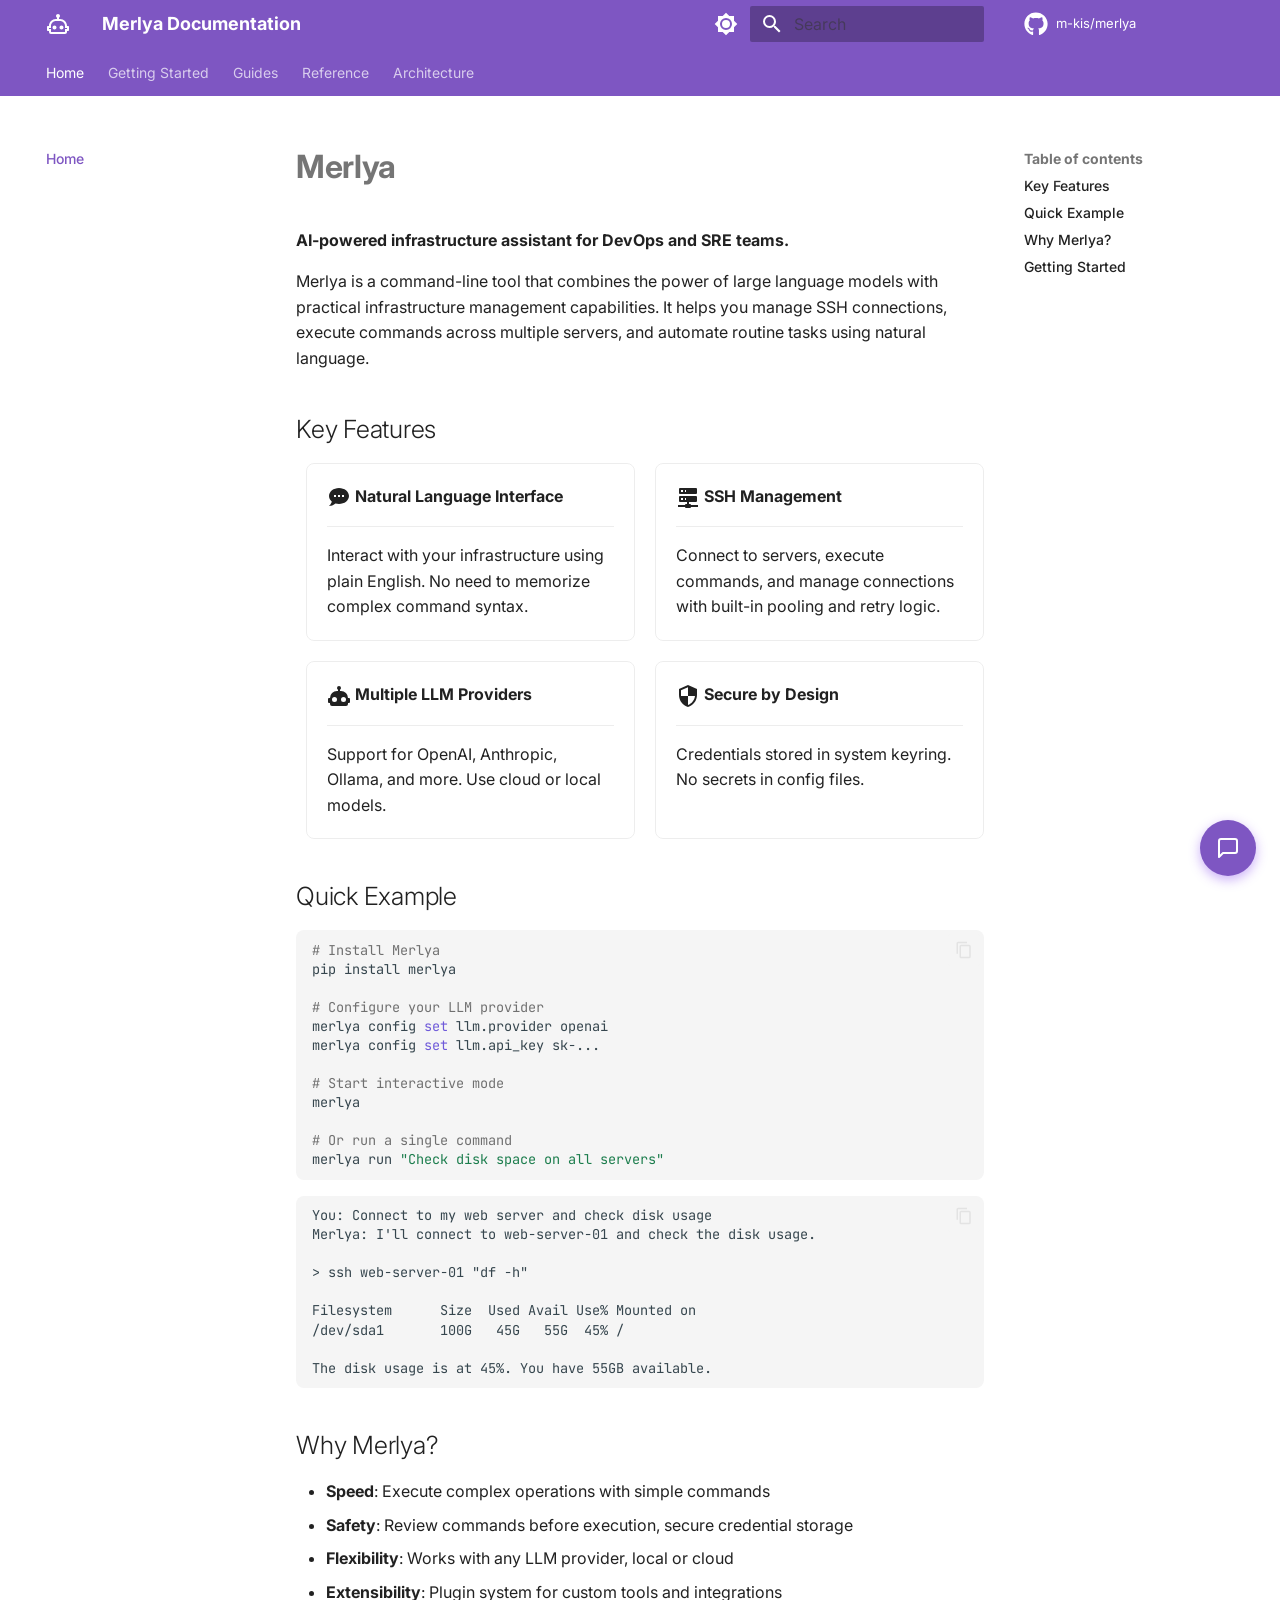
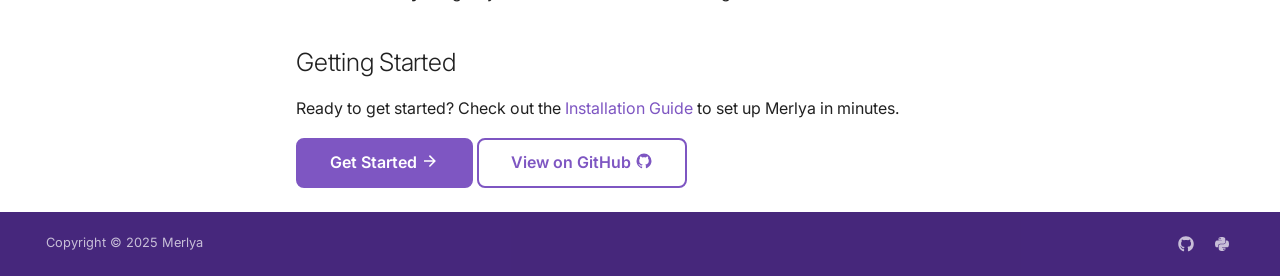
==== commit bdc5f814: "deploy: df12a0d7437b6ac9119e039edbd7105f448cf580" ====
--- a/index.html
+++ b/index.html
@@ -19,4 +19,4 @@
 </span><span id=__span-1-7><a id=__codelineno-1-7 name=__codelineno-1-7 href=#__codelineno-1-7></a>/dev/sda1       100G   45G   55G  45% /
 </span><span id=__span-1-8><a id=__codelineno-1-8 name=__codelineno-1-8 href=#__codelineno-1-8></a>
 </span><span id=__span-1-9><a id=__codelineno-1-9 name=__codelineno-1-9 href=#__codelineno-1-9></a>The disk usage is at 45%. You have 55GB available.
-</span></code></pre></div> <h2 id=why-merlya>Why Merlya?<a class=headerlink href=#why-merlya title="Permanent link">&para;</a></h2> <ul> <li><strong>Speed</strong>: Execute complex operations with simple commands</li> <li><strong>Safety</strong>: Review commands before execution, secure credential storage</li> <li><strong>Flexibility</strong>: Works with any LLM provider, local or cloud</li> <li><strong>Extensibility</strong>: Plugin system for custom tools and integrations</li> </ul> <h2 id=getting-started>Getting Started<a class=headerlink href=#getting-started title="Permanent link">&para;</a></h2> <p>Ready to get started? Check out the <a href=getting-started/installation/ >Installation Guide</a> to set up Merlya in minutes.</p> <p><a href=getting-started/installation/ class="md-button md-button--primary">Get Started <span class=twemoji><svg xmlns=http://www.w3.org/2000/svg viewbox="0 0 24 24"><path d="M4 11v2h12l-5.5 5.5 1.42 1.42L19.84 12l-7.92-7.92L10.5 5.5 16 11z"/></svg></span></a> <a class=md-button href=https://github.com/m-kis/merlya>View on GitHub <span class=twemoji><svg xmlns=http://www.w3.org/2000/svg viewbox="0 0 24 24"><path d="M12 2A10 10 0 0 0 2 12c0 4.42 2.87 8.17 6.84 9.5.5.08.66-.23.66-.5v-1.69c-2.77.6-3.36-1.34-3.36-1.34-.46-1.16-1.11-1.47-1.11-1.47-.91-.62.07-.6.07-.6 1 .07 1.53 1.03 1.53 1.03.87 1.52 2.34 1.07 2.91.83.09-.65.35-1.09.63-1.34-2.22-.25-4.55-1.11-4.55-4.92 0-1.11.38-2 1.03-2.71-.1-.25-.45-1.29.1-2.64 0 0 .84-.27 2.75 1.02.79-.22 1.65-.33 2.5-.33s1.71.11 2.5.33c1.91-1.29 2.75-1.02 2.75-1.02.55 1.35.2 2.39.1 2.64.65.71 1.03 1.6 1.03 2.71 0 3.82-2.34 4.66-4.57 4.91.36.31.69.92.69 1.85V21c0 .27.16.59.67.5C19.14 20.16 22 16.42 22 12A10 10 0 0 0 12 2"/></svg></span></a></p> </article> </div> <script>var tabs=__md_get("__tabs");if(Array.isArray(tabs))e:for(var set of document.querySelectorAll(".tabbed-set")){var labels=set.querySelector(".tabbed-labels");for(var tab of tabs)for(var label of labels.getElementsByTagName("label"))if(label.innerText.trim()===tab){var input=document.getElementById(label.htmlFor);input.checked=!0;continue e}}</script> <script>var target=document.getElementById(location.hash.slice(1));target&&target.name&&(target.checked=target.name.startsWith("__tabbed_"))</script> </div> <button type=button class="md-top md-icon" data-md-component=top hidden> <svg xmlns=http://www.w3.org/2000/svg viewbox="0 0 24 24"><path d="M13 20h-2V8l-5.5 5.5-1.42-1.42L12 4.16l7.92 7.92-1.42 1.42L13 8z"/></svg> Back to top </button> </main> <footer class=md-footer> <div class="md-footer-meta md-typeset"> <div class="md-footer-meta__inner md-grid"> <div class=md-copyright> <div class=md-copyright__highlight> Copyright &copy; 2024 Merlya </div> </div> <div class=md-social> <a href=https://github.com/m-kis/merlya target=_blank rel=noopener title=github.com class=md-social__link> <svg xmlns=http://www.w3.org/2000/svg viewbox="0 0 512 512"><!-- Font Awesome Free 7.1.0 by @fontawesome - https://fontawesome.com License - https://fontawesome.com/license/free (Icons: CC BY 4.0, Fonts: SIL OFL 1.1, Code: MIT License) Copyright 2025 Fonticons, Inc.--><path d="M173.9 397.4c0 2-2.3 3.6-5.2 3.6-3.3.3-5.6-1.3-5.6-3.6 0-2 2.3-3.6 5.2-3.6 3-.3 5.6 1.3 5.6 3.6m-31.1-4.5c-.7 2 1.3 4.3 4.3 4.9 2.6 1 5.6 0 6.2-2s-1.3-4.3-4.3-5.2c-2.6-.7-5.5.3-6.2 2.3m44.2-1.7c-2.9.7-4.9 2.6-4.6 4.9.3 2 2.9 3.3 5.9 2.6 2.9-.7 4.9-2.6 4.6-4.6-.3-1.9-3-3.2-5.9-2.9M252.8 8C114.1 8 8 113.3 8 252c0 110.9 69.8 205.8 169.5 239.2 12.8 2.3 17.3-5.6 17.3-12.1 0-6.2-.3-40.4-.3-61.4 0 0-70 15-84.7-29.8 0 0-11.4-29.1-27.8-36.6 0 0-22.9-15.7 1.6-15.4 0 0 24.9 2 38.6 25.8 21.9 38.6 58.6 27.5 72.9 20.9 2.3-16 8.8-27.1 16-33.7-55.9-6.2-112.3-14.3-112.3-110.5 0-27.5 7.6-41.3 23.6-58.9-2.6-6.5-11.1-33.3 2.6-67.9 20.9-6.5 69 27 69 27 20-5.6 41.5-8.5 62.8-8.5s42.8 2.9 62.8 8.5c0 0 48.1-33.6 69-27 13.7 34.7 5.2 61.4 2.6 67.9 16 17.7 25.8 31.5 25.8 58.9 0 96.5-58.9 104.2-114.8 110.5 9.2 7.9 17 22.9 17 46.4 0 33.7-.3 75.4-.3 83.6 0 6.5 4.6 14.4 17.3 12.1C436.2 457.8 504 362.9 504 252 504 113.3 391.5 8 252.8 8M105.2 352.9c-1.3 1-1 3.3.7 5.2 1.6 1.6 3.9 2.3 5.2 1 1.3-1 1-3.3-.7-5.2-1.6-1.6-3.9-2.3-5.2-1m-10.8-8.1c-.7 1.3.3 2.9 2.3 3.9 1.6 1 3.6.7 4.3-.7.7-1.3-.3-2.9-2.3-3.9-2-.6-3.6-.3-4.3.7m32.4 35.6c-1.6 1.3-1 4.3 1.3 6.2 2.3 2.3 5.2 2.6 6.5 1 1.3-1.3.7-4.3-1.3-6.2-2.2-2.3-5.2-2.6-6.5-1m-11.4-14.7c-1.6 1-1.6 3.6 0 5.9s4.3 3.3 5.6 2.3c1.6-1.3 1.6-3.9 0-6.2-1.4-2.3-4-3.3-5.6-2"/></svg> </a> <a href=https://pypi.org/project/merlya/ target=_blank rel=noopener title=pypi.org class=md-social__link> <svg xmlns=http://www.w3.org/2000/svg viewbox="0 0 448 512"><!-- Font Awesome Free 7.1.0 by @fontawesome - https://fontawesome.com License - https://fontawesome.com/license/free (Icons: CC BY 4.0, Fonts: SIL OFL 1.1, Code: MIT License) Copyright 2025 Fonticons, Inc.--><path d="M439.8 200.5c-7.7-30.9-22.3-54.2-53.4-54.2h-40.1v47.4c0 36.8-31.2 67.8-66.8 67.8H172.7c-29.2 0-53.4 25-53.4 54.3v101.8c0 29 25.2 46 53.4 54.3 33.8 9.9 66.3 11.7 106.8 0 26.9-7.8 53.4-23.5 53.4-54.3v-40.7H226.2v-13.6h160.2c31.1 0 42.6-21.7 53.4-54.2 11.2-33.5 10.7-65.7 0-108.6M286.2 444.7a20.4 20.4 0 1 1 0-40.7 20.4 20.4 0 1 1 0 40.7M167.8 248.1h106.8c29.7 0 53.4-24.5 53.4-54.3V91.9c0-29-24.4-50.7-53.4-55.6-35.8-5.9-74.7-5.6-106.8.1-45.2 8-53.4 24.7-53.4 55.6v40.7h106.9v13.6h-147c-31.1 0-58.3 18.7-66.8 54.2-9.8 40.7-10.2 66.1 0 108.6 7.6 31.6 25.7 54.2 56.8 54.2H101v-48.8c0-35.3 30.5-66.4 66.8-66.4m-6.6-183.4a20.4 20.4 0 1 1 0 40.8 20.4 20.4 0 1 1 0-40.8"/></svg> </a> </div> </div> </div> </footer> </div> <div class=md-dialog data-md-component=dialog> <div class="md-dialog__inner md-typeset"></div> </div> <script id=__config type=application/json>{"annotate": null, "base": ".", "features": ["navigation.instant", "navigation.instant.prefetch", "navigation.tracking", "navigation.tabs", "navigation.sections", "navigation.expand", "navigation.path", "navigation.top", "search.suggest", "search.highlight", "search.share", "content.code.copy", "content.code.annotate", "content.tabs.link"], "search": "assets/javascripts/workers/search.7a47a382.min.js", "tags": null, "translations": {"clipboard.copied": "Copied to clipboard", "clipboard.copy": "Copy to clipboard", "search.result.more.one": "1 more on this page", "search.result.more.other": "# more on this page", "search.result.none": "No matching documents", "search.result.one": "1 matching document", "search.result.other": "# matching documents", "search.result.placeholder": "Type to start searching", "search.result.term.missing": "Missing", "select.version": "Select version"}, "version": {"provider": "mike"}}</script> <script src=assets/javascripts/bundle.e71a0d61.min.js></script> <script src=assets/javascripts/chat.js></script> </body> </html>+</span></code></pre></div> <h2 id=why-merlya>Why Merlya?<a class=headerlink href=#why-merlya title="Permanent link">&para;</a></h2> <ul> <li><strong>Speed</strong>: Execute complex operations with simple commands</li> <li><strong>Safety</strong>: Review commands before execution, secure credential storage</li> <li><strong>Flexibility</strong>: Works with any LLM provider, local or cloud</li> <li><strong>Extensibility</strong>: Plugin system for custom tools and integrations</li> </ul> <h2 id=getting-started>Getting Started<a class=headerlink href=#getting-started title="Permanent link">&para;</a></h2> <p>Ready to get started? Check out the <a href=getting-started/installation/ >Installation Guide</a> to set up Merlya in minutes.</p> <p><a href=getting-started/installation/ class="md-button md-button--primary">Get Started <span class=twemoji><svg xmlns=http://www.w3.org/2000/svg viewbox="0 0 24 24"><path d="M4 11v2h12l-5.5 5.5 1.42 1.42L19.84 12l-7.92-7.92L10.5 5.5 16 11z"/></svg></span></a> <a class=md-button href=https://github.com/m-kis/merlya>View on GitHub <span class=twemoji><svg xmlns=http://www.w3.org/2000/svg viewbox="0 0 24 24"><path d="M12 2A10 10 0 0 0 2 12c0 4.42 2.87 8.17 6.84 9.5.5.08.66-.23.66-.5v-1.69c-2.77.6-3.36-1.34-3.36-1.34-.46-1.16-1.11-1.47-1.11-1.47-.91-.62.07-.6.07-.6 1 .07 1.53 1.03 1.53 1.03.87 1.52 2.34 1.07 2.91.83.09-.65.35-1.09.63-1.34-2.22-.25-4.55-1.11-4.55-4.92 0-1.11.38-2 1.03-2.71-.1-.25-.45-1.29.1-2.64 0 0 .84-.27 2.75 1.02.79-.22 1.65-.33 2.5-.33s1.71.11 2.5.33c1.91-1.29 2.75-1.02 2.75-1.02.55 1.35.2 2.39.1 2.64.65.71 1.03 1.6 1.03 2.71 0 3.82-2.34 4.66-4.57 4.91.36.31.69.92.69 1.85V21c0 .27.16.59.67.5C19.14 20.16 22 16.42 22 12A10 10 0 0 0 12 2"/></svg></span></a></p> </article> </div> <script>var tabs=__md_get("__tabs");if(Array.isArray(tabs))e:for(var set of document.querySelectorAll(".tabbed-set")){var labels=set.querySelector(".tabbed-labels");for(var tab of tabs)for(var label of labels.getElementsByTagName("label"))if(label.innerText.trim()===tab){var input=document.getElementById(label.htmlFor);input.checked=!0;continue e}}</script> <script>var target=document.getElementById(location.hash.slice(1));target&&target.name&&(target.checked=target.name.startsWith("__tabbed_"))</script> </div> <button type=button class="md-top md-icon" data-md-component=top hidden> <svg xmlns=http://www.w3.org/2000/svg viewbox="0 0 24 24"><path d="M13 20h-2V8l-5.5 5.5-1.42-1.42L12 4.16l7.92 7.92-1.42 1.42L13 8z"/></svg> Back to top </button> </main> <footer class=md-footer> <div class="md-footer-meta md-typeset"> <div class="md-footer-meta__inner md-grid"> <div class=md-copyright> <div class=md-copyright__highlight> Copyright &copy; 2025 Merlya </div> </div> <div class=md-social> <a href=https://github.com/m-kis/merlya target=_blank rel=noopener title=github.com class=md-social__link> <svg xmlns=http://www.w3.org/2000/svg viewbox="0 0 512 512"><!-- Font Awesome Free 7.1.0 by @fontawesome - https://fontawesome.com License - https://fontawesome.com/license/free (Icons: CC BY 4.0, Fonts: SIL OFL 1.1, Code: MIT License) Copyright 2025 Fonticons, Inc.--><path d="M173.9 397.4c0 2-2.3 3.6-5.2 3.6-3.3.3-5.6-1.3-5.6-3.6 0-2 2.3-3.6 5.2-3.6 3-.3 5.6 1.3 5.6 3.6m-31.1-4.5c-.7 2 1.3 4.3 4.3 4.9 2.6 1 5.6 0 6.2-2s-1.3-4.3-4.3-5.2c-2.6-.7-5.5.3-6.2 2.3m44.2-1.7c-2.9.7-4.9 2.6-4.6 4.9.3 2 2.9 3.3 5.9 2.6 2.9-.7 4.9-2.6 4.6-4.6-.3-1.9-3-3.2-5.9-2.9M252.8 8C114.1 8 8 113.3 8 252c0 110.9 69.8 205.8 169.5 239.2 12.8 2.3 17.3-5.6 17.3-12.1 0-6.2-.3-40.4-.3-61.4 0 0-70 15-84.7-29.8 0 0-11.4-29.1-27.8-36.6 0 0-22.9-15.7 1.6-15.4 0 0 24.9 2 38.6 25.8 21.9 38.6 58.6 27.5 72.9 20.9 2.3-16 8.8-27.1 16-33.7-55.9-6.2-112.3-14.3-112.3-110.5 0-27.5 7.6-41.3 23.6-58.9-2.6-6.5-11.1-33.3 2.6-67.9 20.9-6.5 69 27 69 27 20-5.6 41.5-8.5 62.8-8.5s42.8 2.9 62.8 8.5c0 0 48.1-33.6 69-27 13.7 34.7 5.2 61.4 2.6 67.9 16 17.7 25.8 31.5 25.8 58.9 0 96.5-58.9 104.2-114.8 110.5 9.2 7.9 17 22.9 17 46.4 0 33.7-.3 75.4-.3 83.6 0 6.5 4.6 14.4 17.3 12.1C436.2 457.8 504 362.9 504 252 504 113.3 391.5 8 252.8 8M105.2 352.9c-1.3 1-1 3.3.7 5.2 1.6 1.6 3.9 2.3 5.2 1 1.3-1 1-3.3-.7-5.2-1.6-1.6-3.9-2.3-5.2-1m-10.8-8.1c-.7 1.3.3 2.9 2.3 3.9 1.6 1 3.6.7 4.3-.7.7-1.3-.3-2.9-2.3-3.9-2-.6-3.6-.3-4.3.7m32.4 35.6c-1.6 1.3-1 4.3 1.3 6.2 2.3 2.3 5.2 2.6 6.5 1 1.3-1.3.7-4.3-1.3-6.2-2.2-2.3-5.2-2.6-6.5-1m-11.4-14.7c-1.6 1-1.6 3.6 0 5.9s4.3 3.3 5.6 2.3c1.6-1.3 1.6-3.9 0-6.2-1.4-2.3-4-3.3-5.6-2"/></svg> </a> <a href=https://pypi.org/project/merlya/ target=_blank rel=noopener title=pypi.org class=md-social__link> <svg xmlns=http://www.w3.org/2000/svg viewbox="0 0 448 512"><!-- Font Awesome Free 7.1.0 by @fontawesome - https://fontawesome.com License - https://fontawesome.com/license/free (Icons: CC BY 4.0, Fonts: SIL OFL 1.1, Code: MIT License) Copyright 2025 Fonticons, Inc.--><path d="M439.8 200.5c-7.7-30.9-22.3-54.2-53.4-54.2h-40.1v47.4c0 36.8-31.2 67.8-66.8 67.8H172.7c-29.2 0-53.4 25-53.4 54.3v101.8c0 29 25.2 46 53.4 54.3 33.8 9.9 66.3 11.7 106.8 0 26.9-7.8 53.4-23.5 53.4-54.3v-40.7H226.2v-13.6h160.2c31.1 0 42.6-21.7 53.4-54.2 11.2-33.5 10.7-65.7 0-108.6M286.2 444.7a20.4 20.4 0 1 1 0-40.7 20.4 20.4 0 1 1 0 40.7M167.8 248.1h106.8c29.7 0 53.4-24.5 53.4-54.3V91.9c0-29-24.4-50.7-53.4-55.6-35.8-5.9-74.7-5.6-106.8.1-45.2 8-53.4 24.7-53.4 55.6v40.7h106.9v13.6h-147c-31.1 0-58.3 18.7-66.8 54.2-9.8 40.7-10.2 66.1 0 108.6 7.6 31.6 25.7 54.2 56.8 54.2H101v-48.8c0-35.3 30.5-66.4 66.8-66.4m-6.6-183.4a20.4 20.4 0 1 1 0 40.8 20.4 20.4 0 1 1 0-40.8"/></svg> </a> </div> </div> </div> </footer> </div> <div class=md-dialog data-md-component=dialog> <div class="md-dialog__inner md-typeset"></div> </div> <script id=__config type=application/json>{"annotate": null, "base": ".", "features": ["navigation.instant", "navigation.instant.prefetch", "navigation.tracking", "navigation.tabs", "navigation.sections", "navigation.expand", "navigation.path", "navigation.top", "search.suggest", "search.highlight", "search.share", "content.code.copy", "content.code.annotate", "content.tabs.link"], "search": "assets/javascripts/workers/search.7a47a382.min.js", "tags": null, "translations": {"clipboard.copied": "Copied to clipboard", "clipboard.copy": "Copy to clipboard", "search.result.more.one": "1 more on this page", "search.result.more.other": "# more on this page", "search.result.none": "No matching documents", "search.result.one": "1 matching document", "search.result.other": "# matching documents", "search.result.placeholder": "Type to start searching", "search.result.term.missing": "Missing", "select.version": "Select version"}, "version": {"provider": "mike"}}</script> <script src=assets/javascripts/bundle.e71a0d61.min.js></script> <script src=assets/javascripts/chat.js></script> </body> </html>
